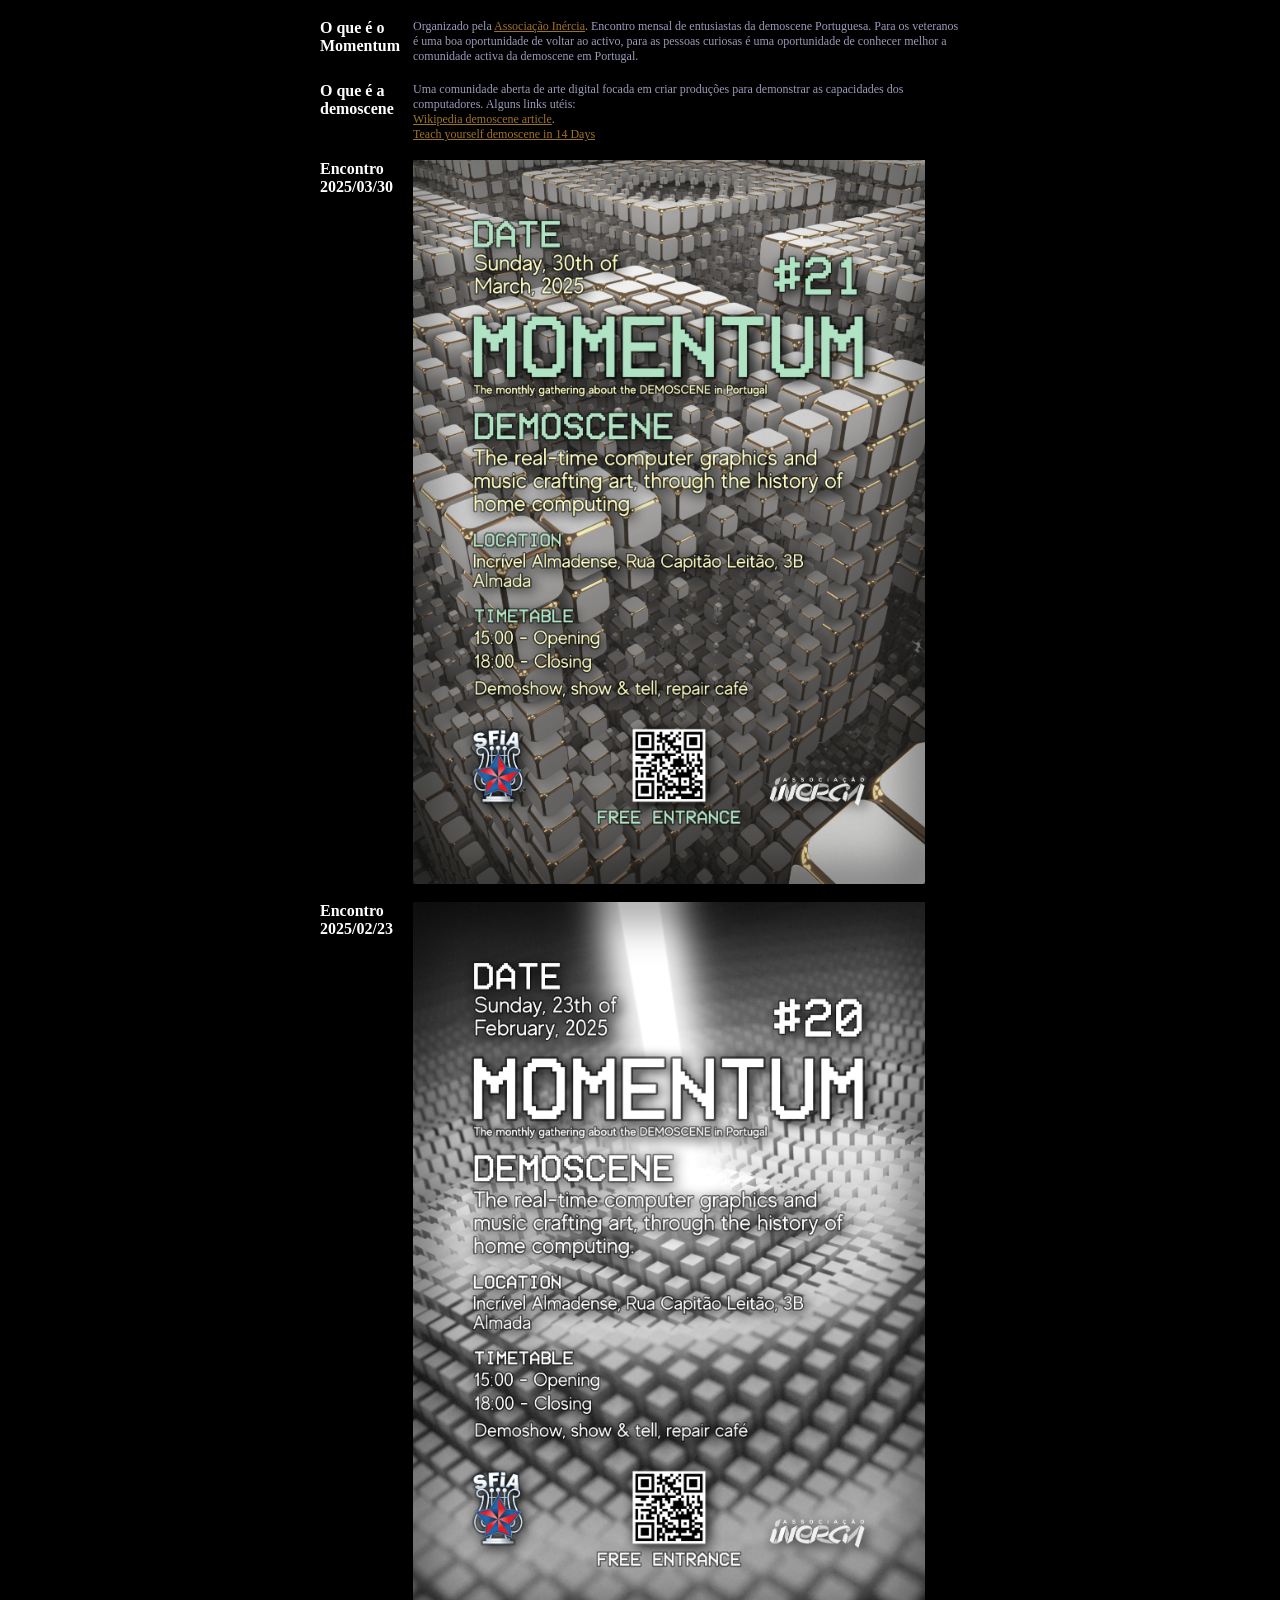
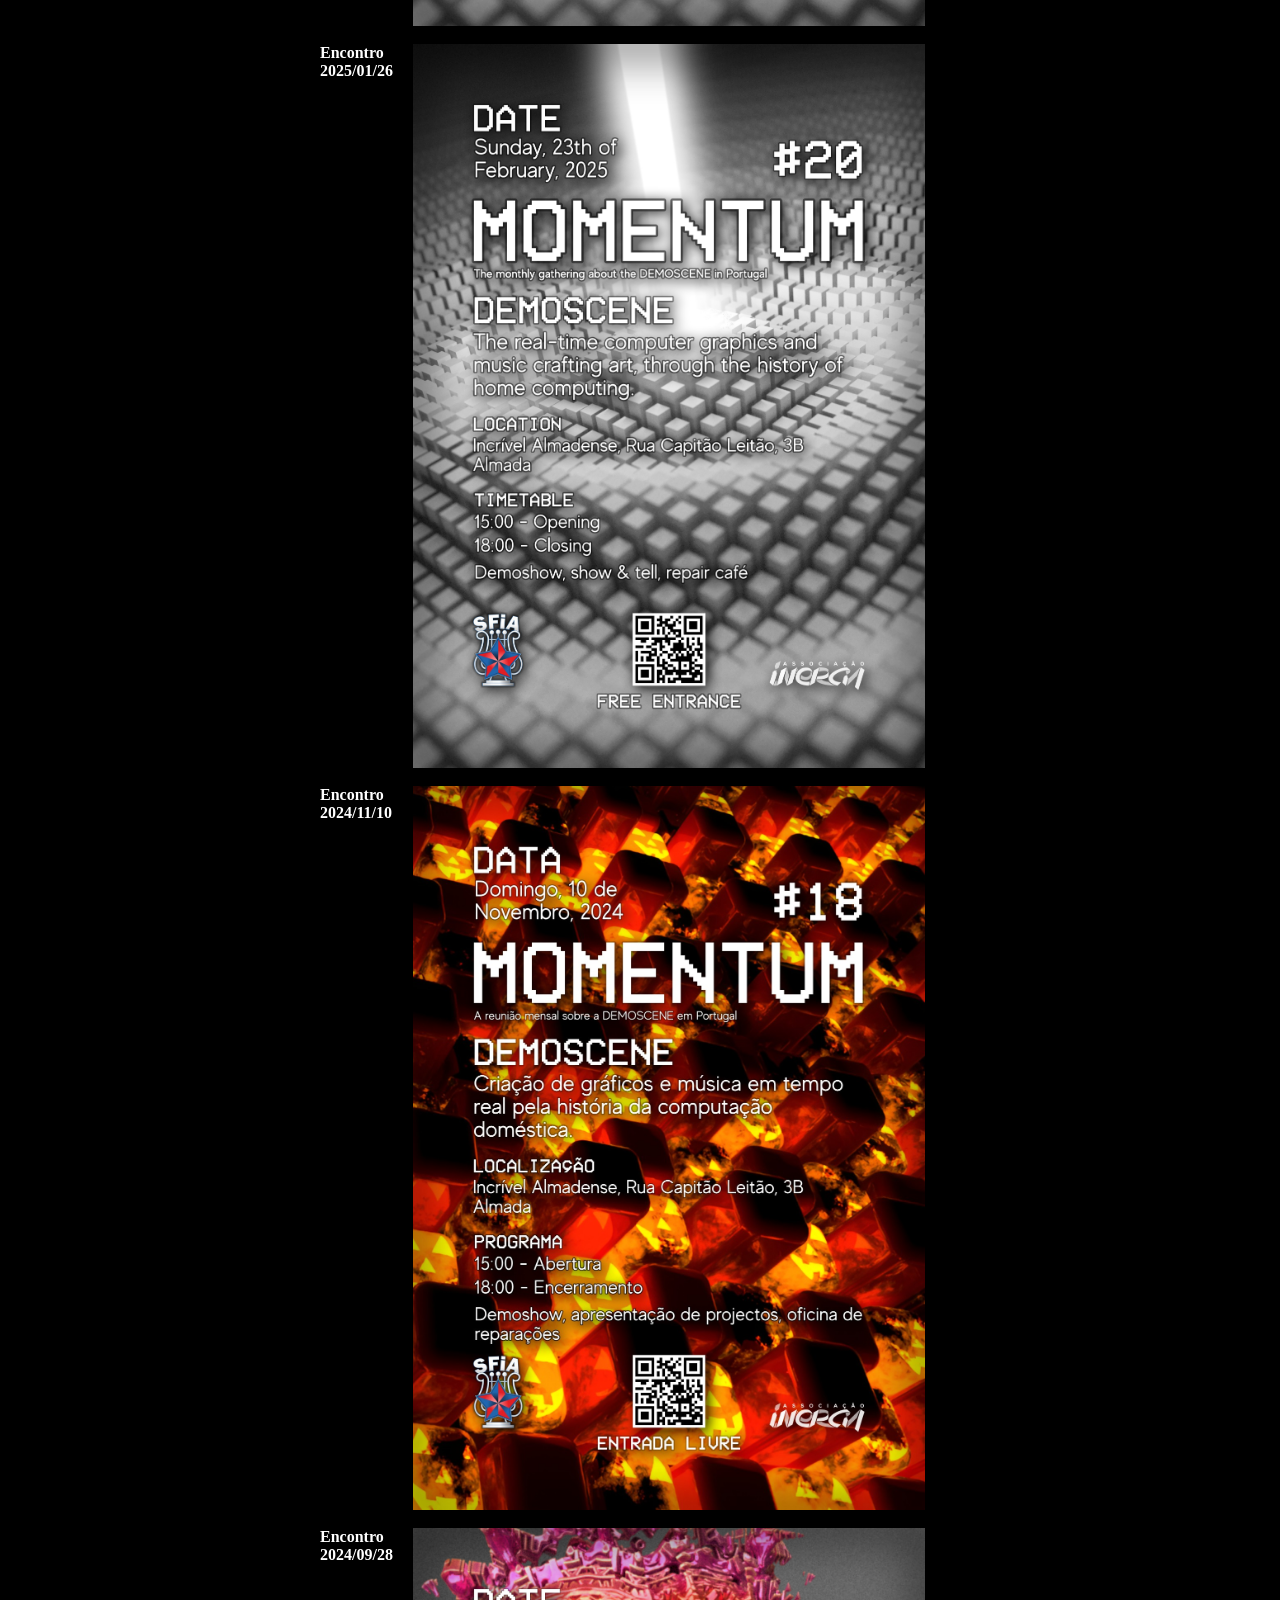
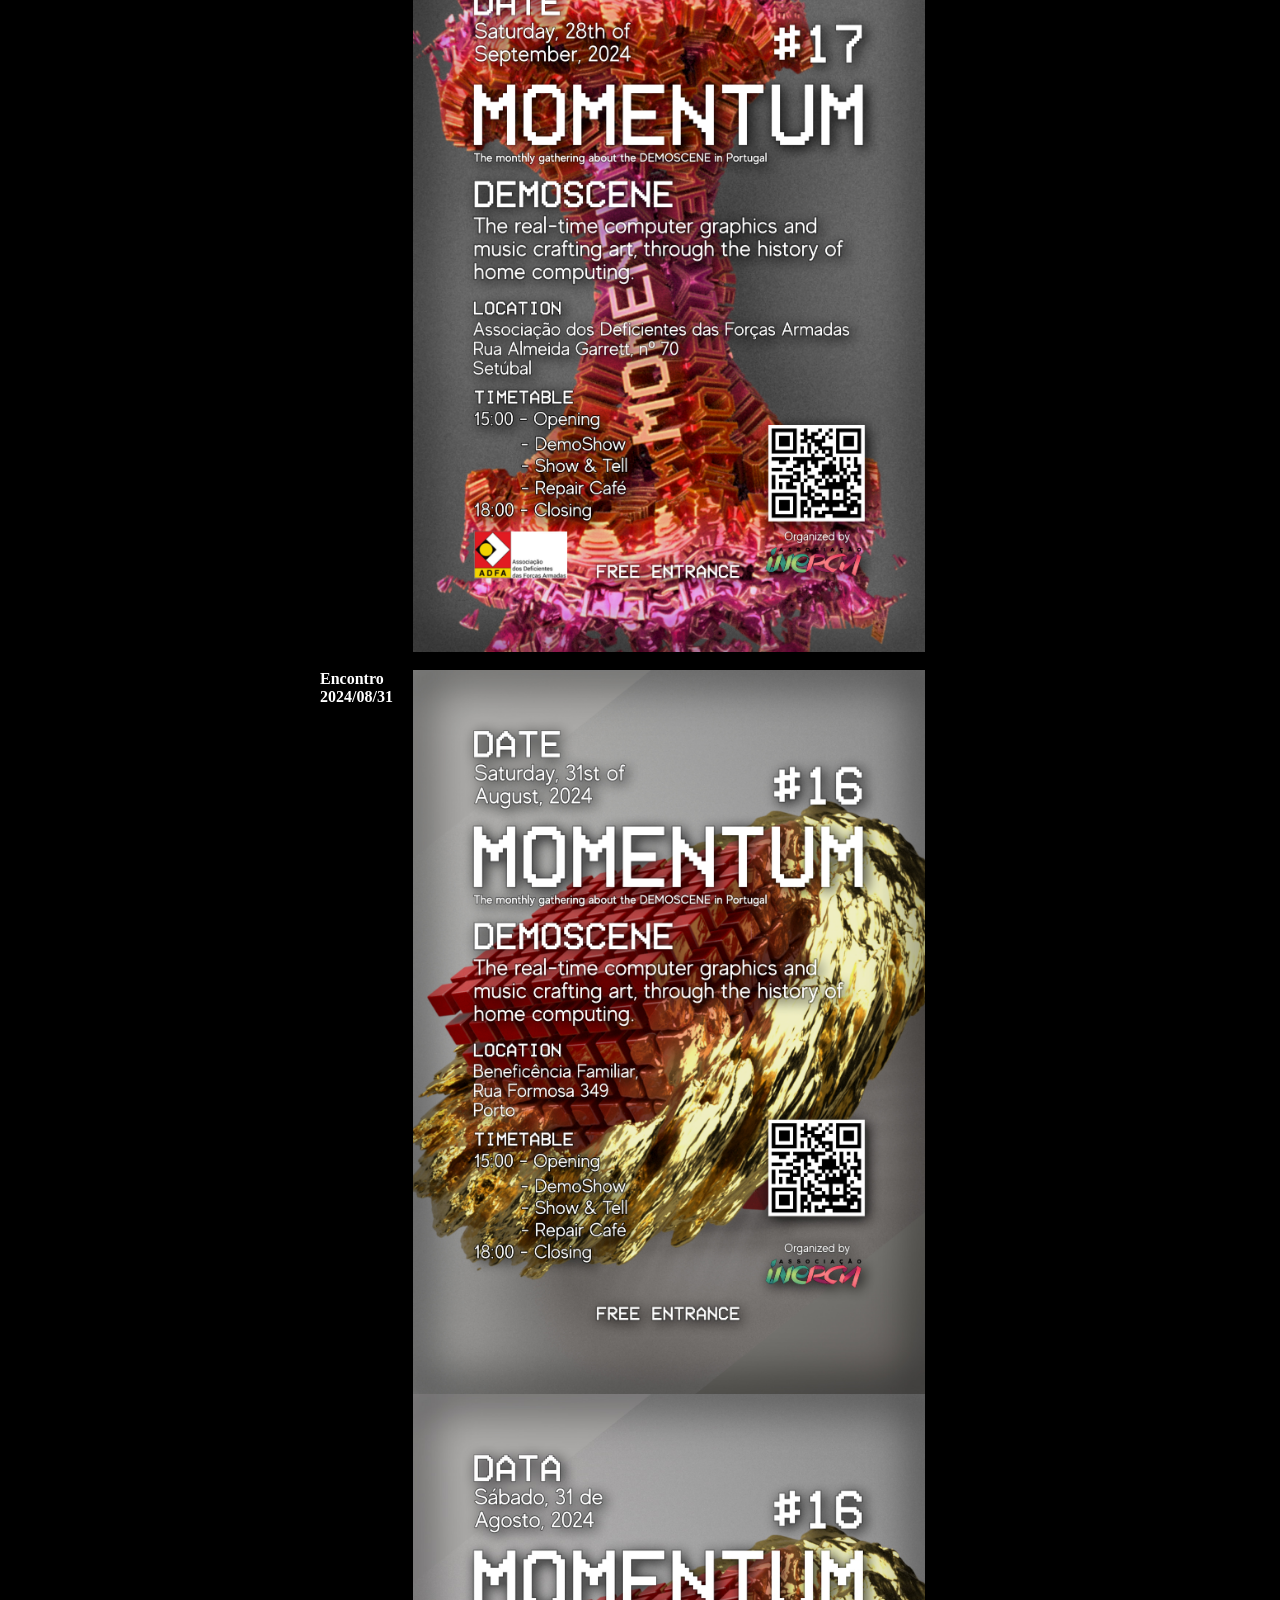
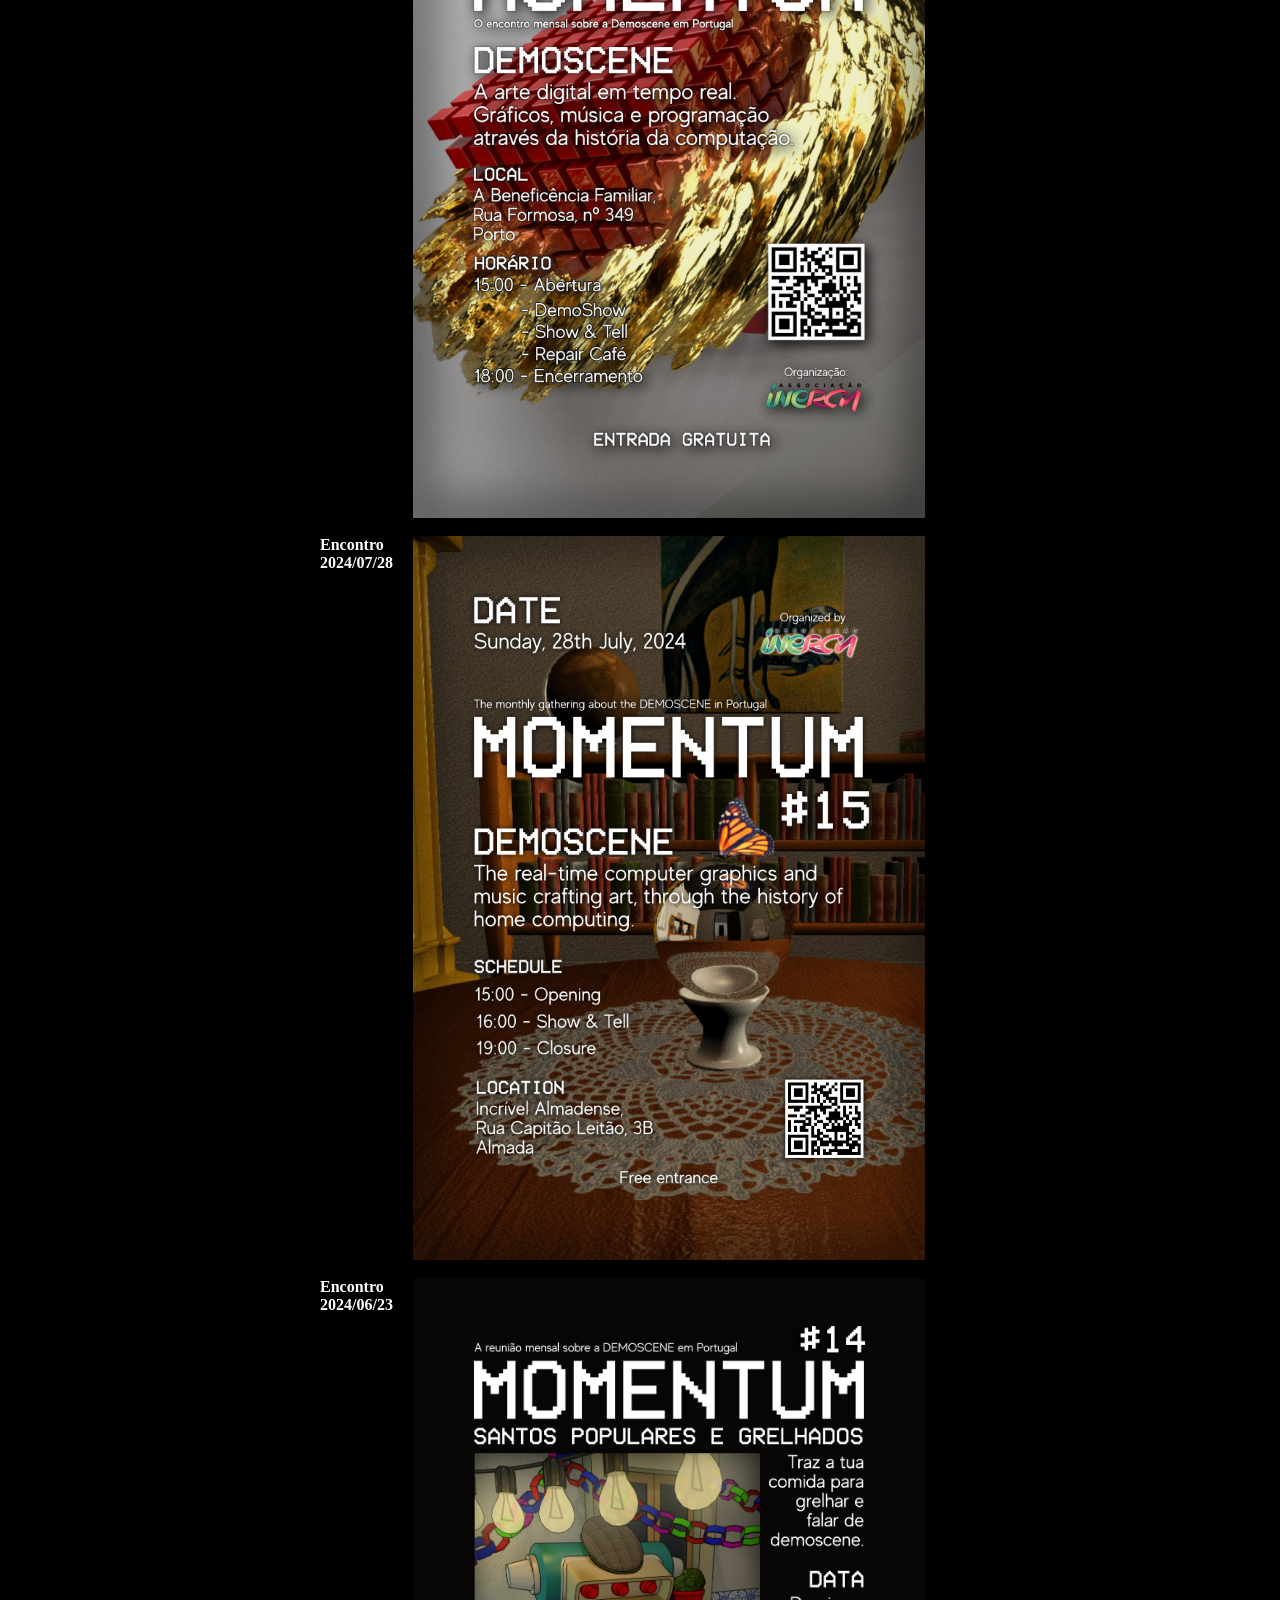
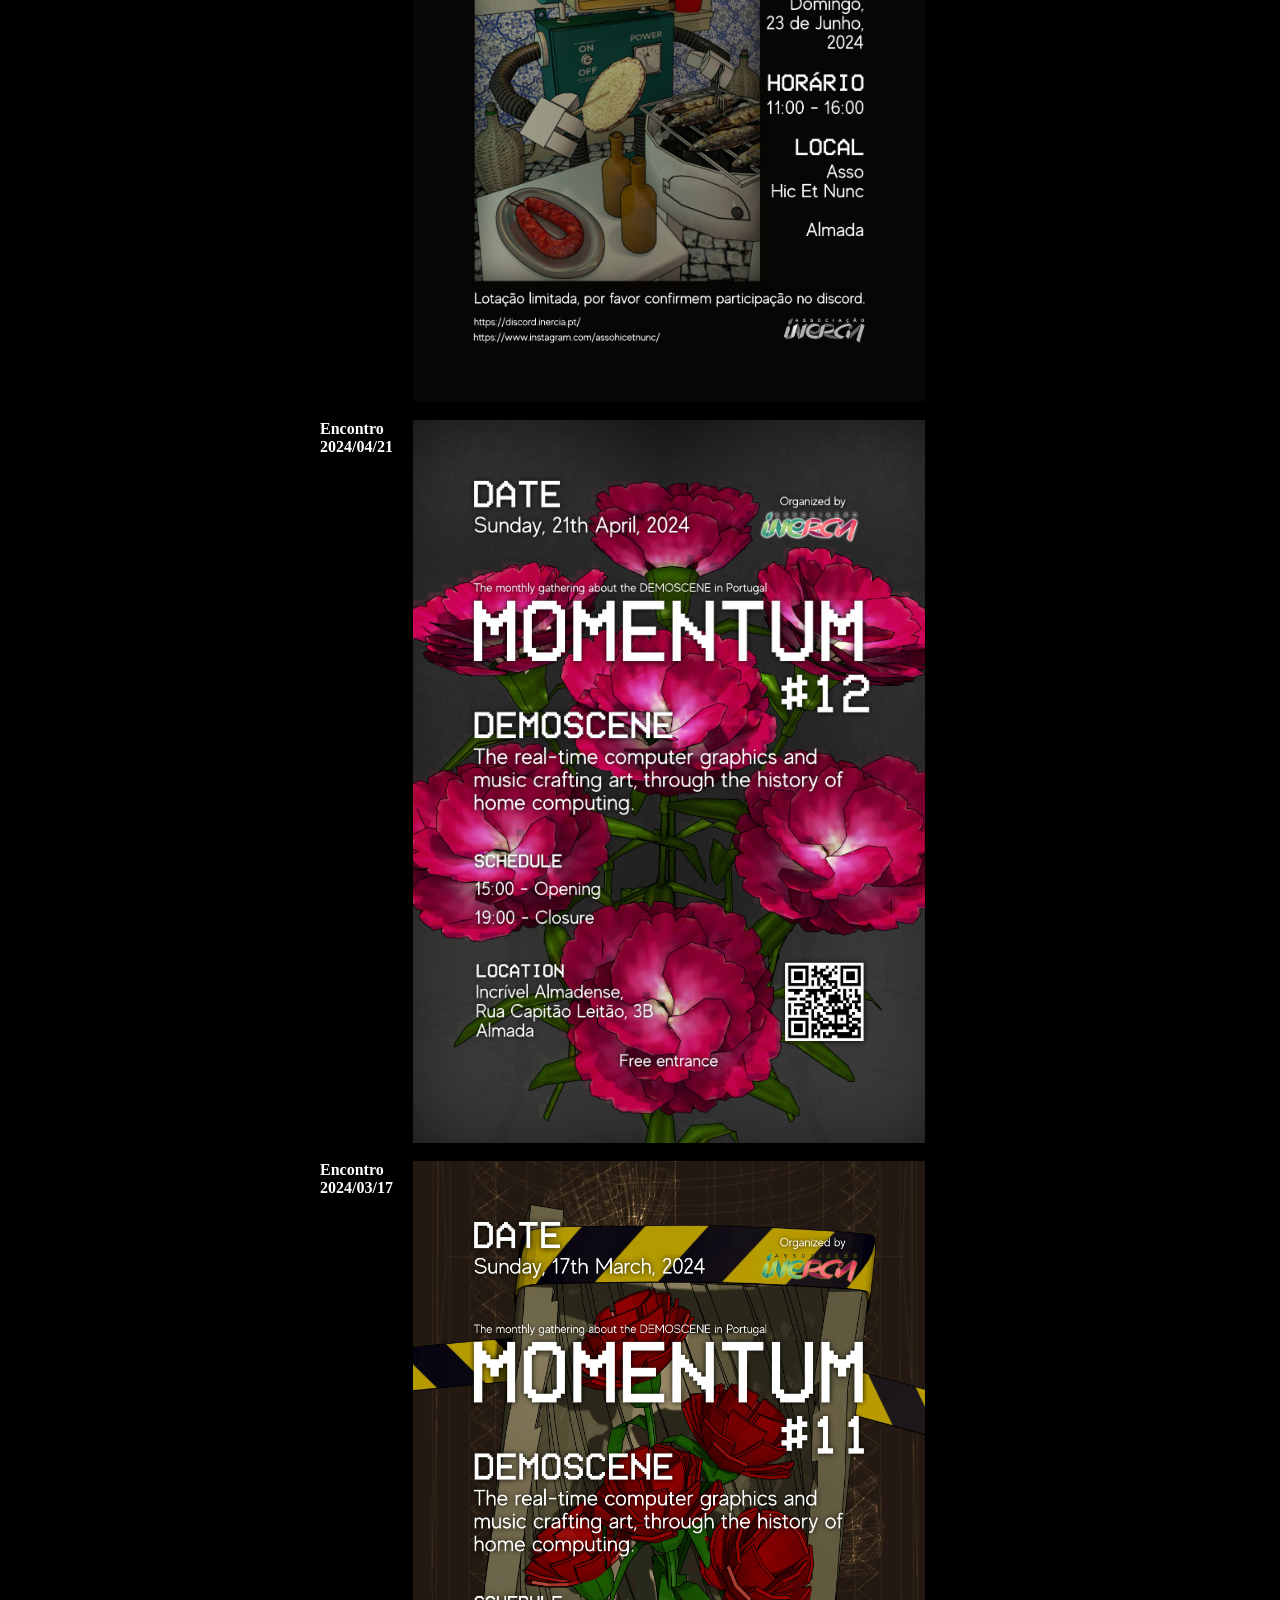
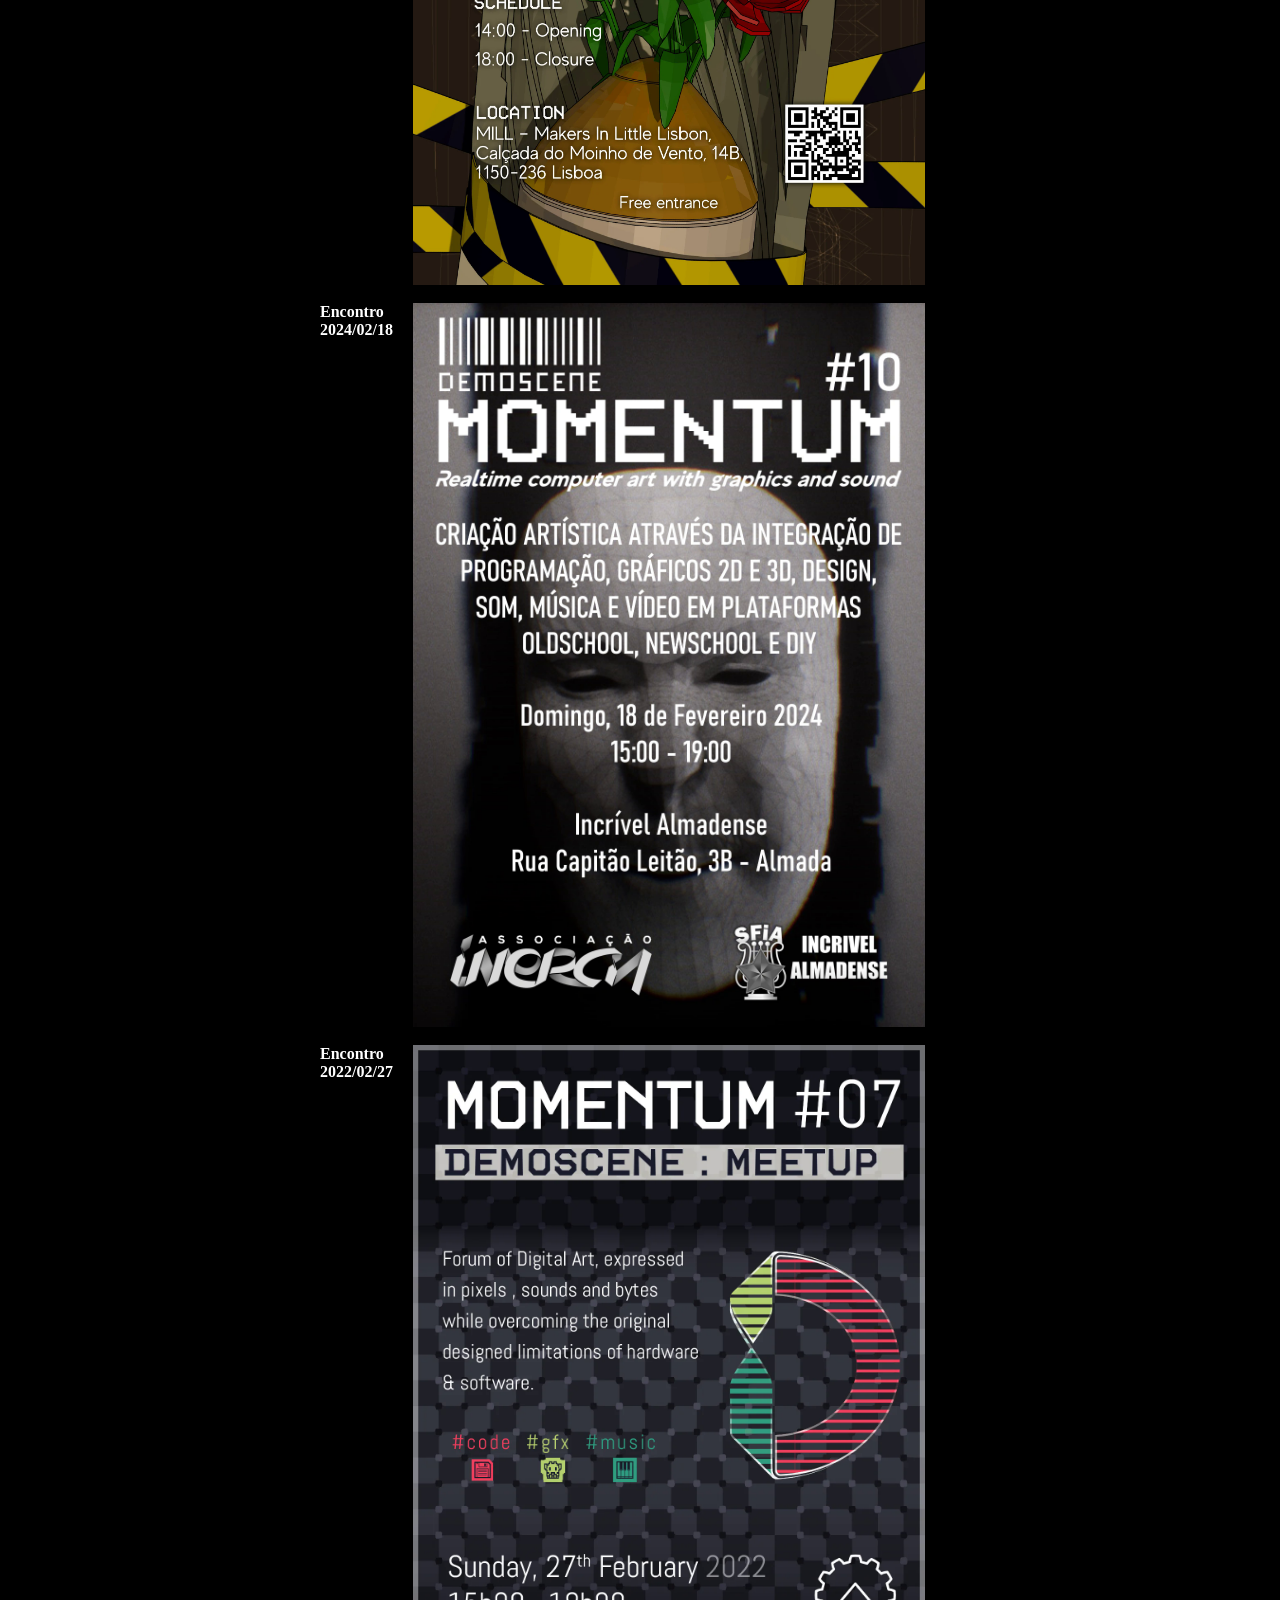
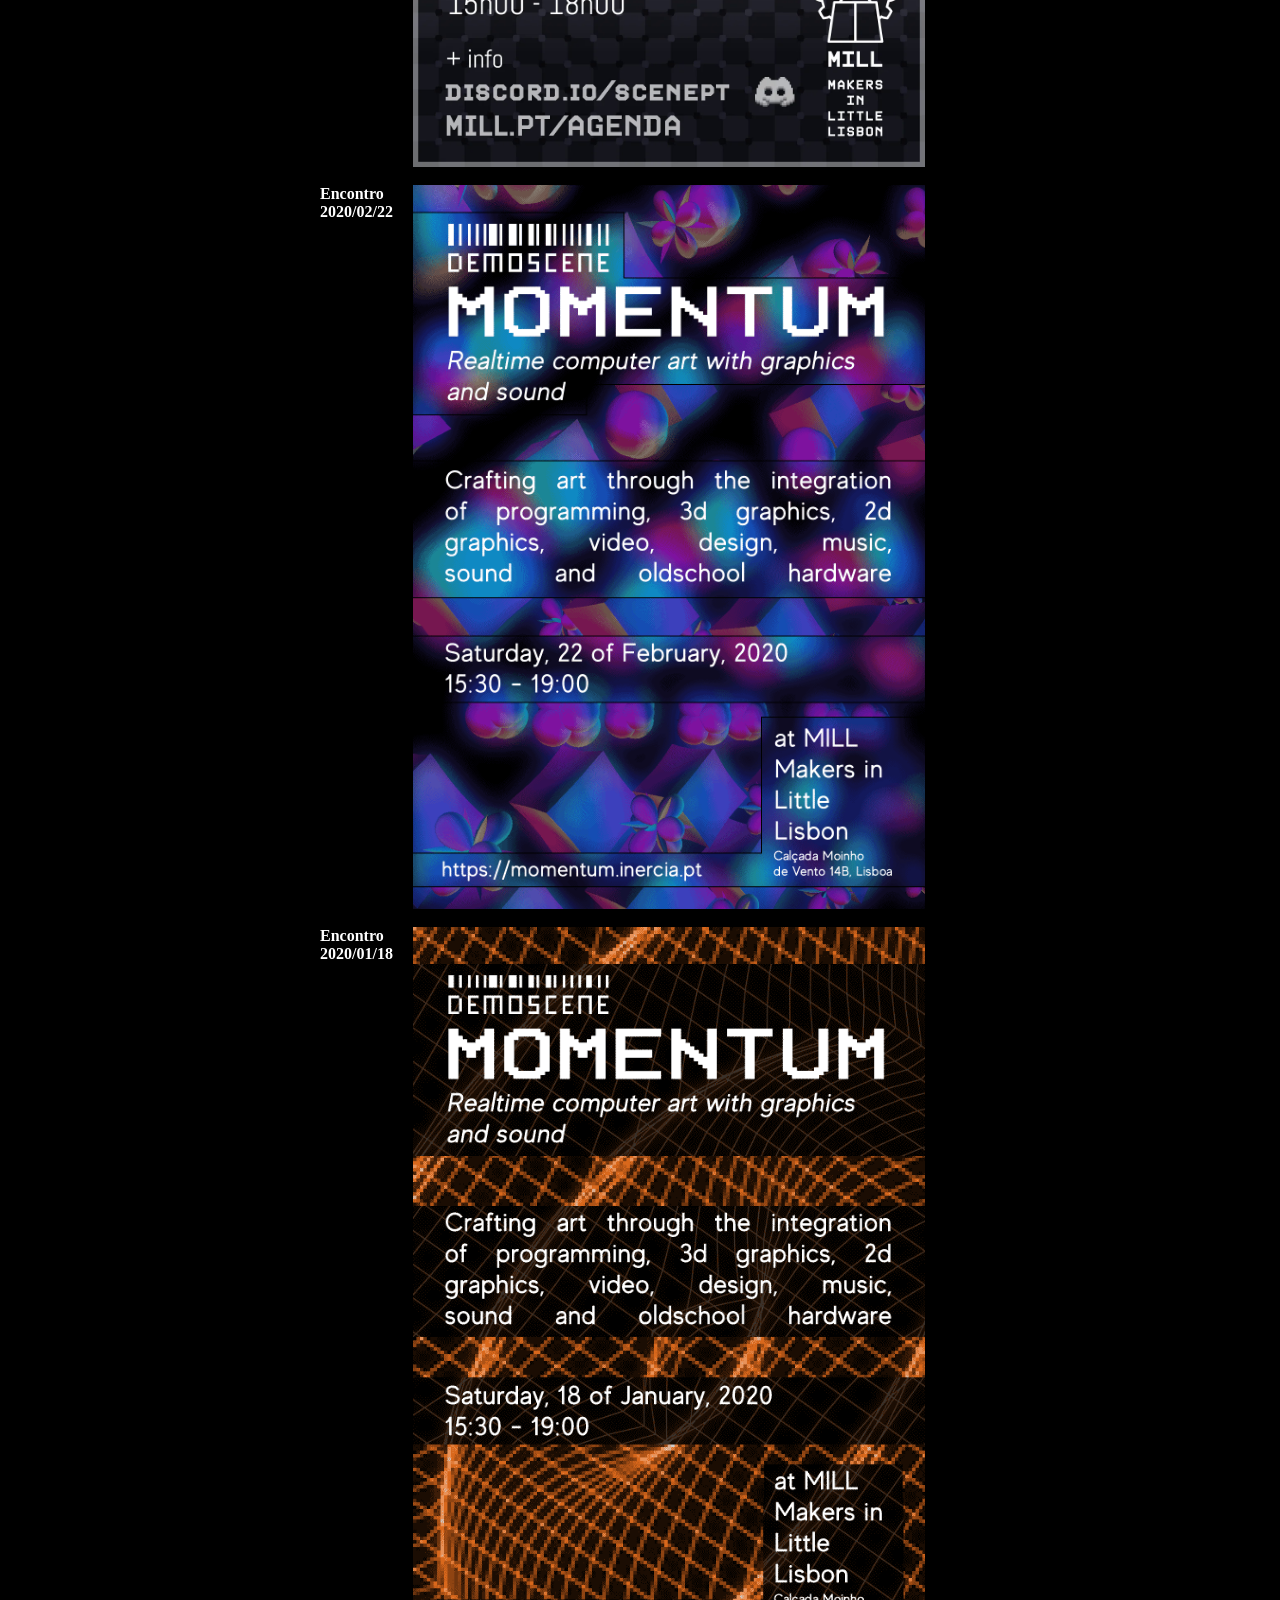
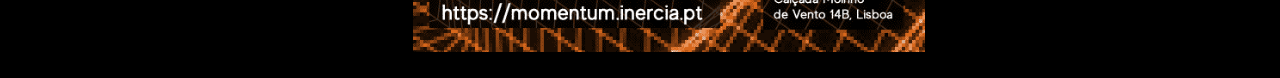
==== archive.html @ 52b8c548 "fix image names and create archive page" ====
<html>
<head>
<title>Momentum (archive)</title>
<meta http-equiv="Content-Type" content="text/html; charset=utf-8">
	<style type="text/css">
		
		body {
			background-color: #000;
			font-size: 10px;
			color: #CCCCCC;
		}
		
		A:link, A:visited, A:active, A:hover {
			text-decoration: underline;
			color: #9D7322;
		}
		
		.td1 {
			vertical-align: top;
			color: #fff;
			font-weight: bold;
			font-family: Verdana;
		}
		
		.td2 {
			vertical-align: top;
			color: #9A9ABA;
			font-family: Verdana;
			width: 10;
		}
		
		.td3 {
			vertical-align: top;
			font-size: 12px;
			color: #9A9ABA;
			font-family: Verdana;
		}
		
	</style>
</head>
<body>
<div align="center">
  <table width="640" border="0" cellspacing="0" cellpadding="0" class="style1">
  	<tr> 
      <td class="td1">O que é o Momentum</td>
      <td class="td2">&nbsp;</td>
      <td class="td3">Organizado pela <a href="https://inercia.pt">Associação Inércia</a>. Encontro mensal de entusiastas da demoscene Portuguesa. Para os veteranos é uma boa oportunidade de voltar ao activo, para as pessoas curiosas é uma oportunidade de conhecer melhor a comunidade activa da demoscene em Portugal.</td>
    </tr>
    <tr> 
      <td>&nbsp;</td>
      <td>&nbsp;</td>
      <td>&nbsp;</td>
    </tr>
    <tr> 
      <td class="td1">O que é a demoscene</td>
      <td class="td2">&nbsp;</td>
      <td class="td3">Uma comunidade aberta de arte digital focada em criar produções para demonstrar as capacidades dos computadores. Alguns links utéis:<br />
		<a href="http://en.wikipedia.org/wiki/Demoparty">Wikipedia demoscene article</a>.<br />
		<a href="https://github.com/psenough/teach_yourself_demoscene_in_14_days">Teach yourself demoscene in 14 Days</a></td><br />
	 </td>
    </tr>
	<tr> 
      <td>&nbsp;</td>
      <td>&nbsp;</td>
      <td>&nbsp;</td>
    </tr>
    <tr> 
      <td class="td1">Encontro 2025/03/30</td>
      <td class="td2">&nbsp;</td>
      <td class="td3">
		<img src="./poster_momentum_21.png" style="width:512px;"/><br />
	  </td>
    </tr>
	<tr> 
      <td>&nbsp;</td>
      <td>&nbsp;</td>
      <td>&nbsp;</td>
	</tr>
    <tr> 
      <td class="td1">Encontro 2025/02/23</td>
      <td class="td2">&nbsp;</td>
      <td class="td3">
		<img src="./poster_momentum_20.png" style="width:512px;"/><br />
	  </td>
    </tr>
	<tr> 
      <td>&nbsp;</td>
      <td>&nbsp;</td>
      <td>&nbsp;</td>
	</tr>
    <tr> 
      <td class="td1">Encontro 2025/01/26</td>
      <td class="td2">&nbsp;</td>
      <td class="td3">
		<img src="./poster_momentum_20.png" style="width:512px;"/><br />
	  </td>
    </tr>
	<tr> 
      <td>&nbsp;</td>
      <td>&nbsp;</td>
      <td>&nbsp;</td>
	</tr>
    <tr> 
      <td class="td1">Encontro 2024/11/10</td>
      <td class="td2">&nbsp;</td>
      <td class="td3">
		<img src="./poster_momentum_18.png" style="width:512px;"/><br />
	  </td>
    </tr>
	<tr> 
      <td>&nbsp;</td>
      <td>&nbsp;</td>
      <td>&nbsp;</td>
	</tr>
    <tr> 
      <td class="td1">Encontro 2024/09/28</td>
      <td class="td2">&nbsp;</td>
      <td class="td3">
		<img src="./poster_momentum_17.png" style="width:512px;"/><br />
	  </td>
    </tr>
	<tr> 
      <td>&nbsp;</td>
      <td>&nbsp;</td>
      <td>&nbsp;</td>
	</tr>
    <tr> 
      <td class="td1">Encontro 2024/08/31</td>
      <td class="td2">&nbsp;</td>
      <td class="td3">
		<img src="./poster_momentum_16.png" style="width:512px;"/><br />
		<img src="./poster_momentum_16_pt.png" style="width:512px;"/><br />
	  </td>
    </tr>
	<tr> 
      <td>&nbsp;</td>
      <td>&nbsp;</td>
      <td>&nbsp;</td>
	</tr>
    <tr> 
      <td class="td1">Encontro 2024/07/28</td>
      <td class="td2">&nbsp;</td>
      <td class="td3">
		<img src="./poster_momentum_15.png" style="width:512px;"/><br />
	  </td>
    </tr>
	<tr> 
      <td>&nbsp;</td>
      <td>&nbsp;</td>
      <td>&nbsp;</td>
	</tr>
    <tr> 
      <td class="td1">Encontro 2024/06/23</td>
      <td class="td2">&nbsp;</td>
      <td class="td3">
		<img src="./poster_momentum_14.png" style="width:512px;"/><br />
	  </td>
    </tr>
	<tr> 
      <td>&nbsp;</td>
      <td>&nbsp;</td>
      <td>&nbsp;</td>
	</tr>
    <tr> 
      <td class="td1">Encontro 2024/04/21</td>
      <td class="td2">&nbsp;</td>
      <td class="td3">
		<img src="./poster_momentum_12.png" style="width:512px;"/><br />
	  </td>
    </tr>
	<tr> 
      <td>&nbsp;</td>
      <td>&nbsp;</td>
      <td>&nbsp;</td>
	</tr>
    <tr> 
      <td class="td1">Encontro 2024/03/17</td>
      <td class="td2">&nbsp;</td>
      <td class="td3">
		<img src="./poster_momentum_11.png" style="width:512px;"/><br />
	  </td>
    </tr>
	<tr> 
      <td>&nbsp;</td>
      <td>&nbsp;</td>
      <td>&nbsp;</td>
	</tr>
    <tr> 
      <td class="td1">Encontro 2024/02/18</td>
      <td class="td2">&nbsp;</td>
      <td class="td3">
		<img src="./poster_momentum_10.png" style="width:512px;"/><br />
	  </td>
    </tr>
	<tr> 
      <td>&nbsp;</td>
      <td>&nbsp;</td>
      <td>&nbsp;</td>
	</tr>
    <tr> 
      <td class="td1">Encontro 2022/02/27</td>
      <td class="td2">&nbsp;</td>
      <td class="td3">
		<img src="./poster_momentum_07.png" style="width:512px;"/><br />
	  </td>
    </tr>
	<tr> 
      <td>&nbsp;</td>
      <td>&nbsp;</td>
      <td>&nbsp;</td>
	</tr>
    <tr> 
      <td class="td1">Encontro 2020/02/22</td>
      <td class="td2">&nbsp;</td>
      <td class="td3">
		<img src="./poster_momentum_02.png" style="width:512px;"/><br />
	  </td>
    </tr>
	<tr> 
      <td>&nbsp;</td>
      <td>&nbsp;</td>
      <td>&nbsp;</td>
	</tr>
    <tr> 
      <td class="td1">Encontro 2020/01/18</td>
      <td class="td2">&nbsp;</td>
      <td class="td3">
		<img src="./poster_momentum_01.png" style="width:512px;"/><br />
	  </td>
    </tr>
	<tr> 
      <td>&nbsp;</td>
      <td>&nbsp;</td>
      <td>&nbsp;</td>
	</tr>
  </table>
</div>
</body>
</html>
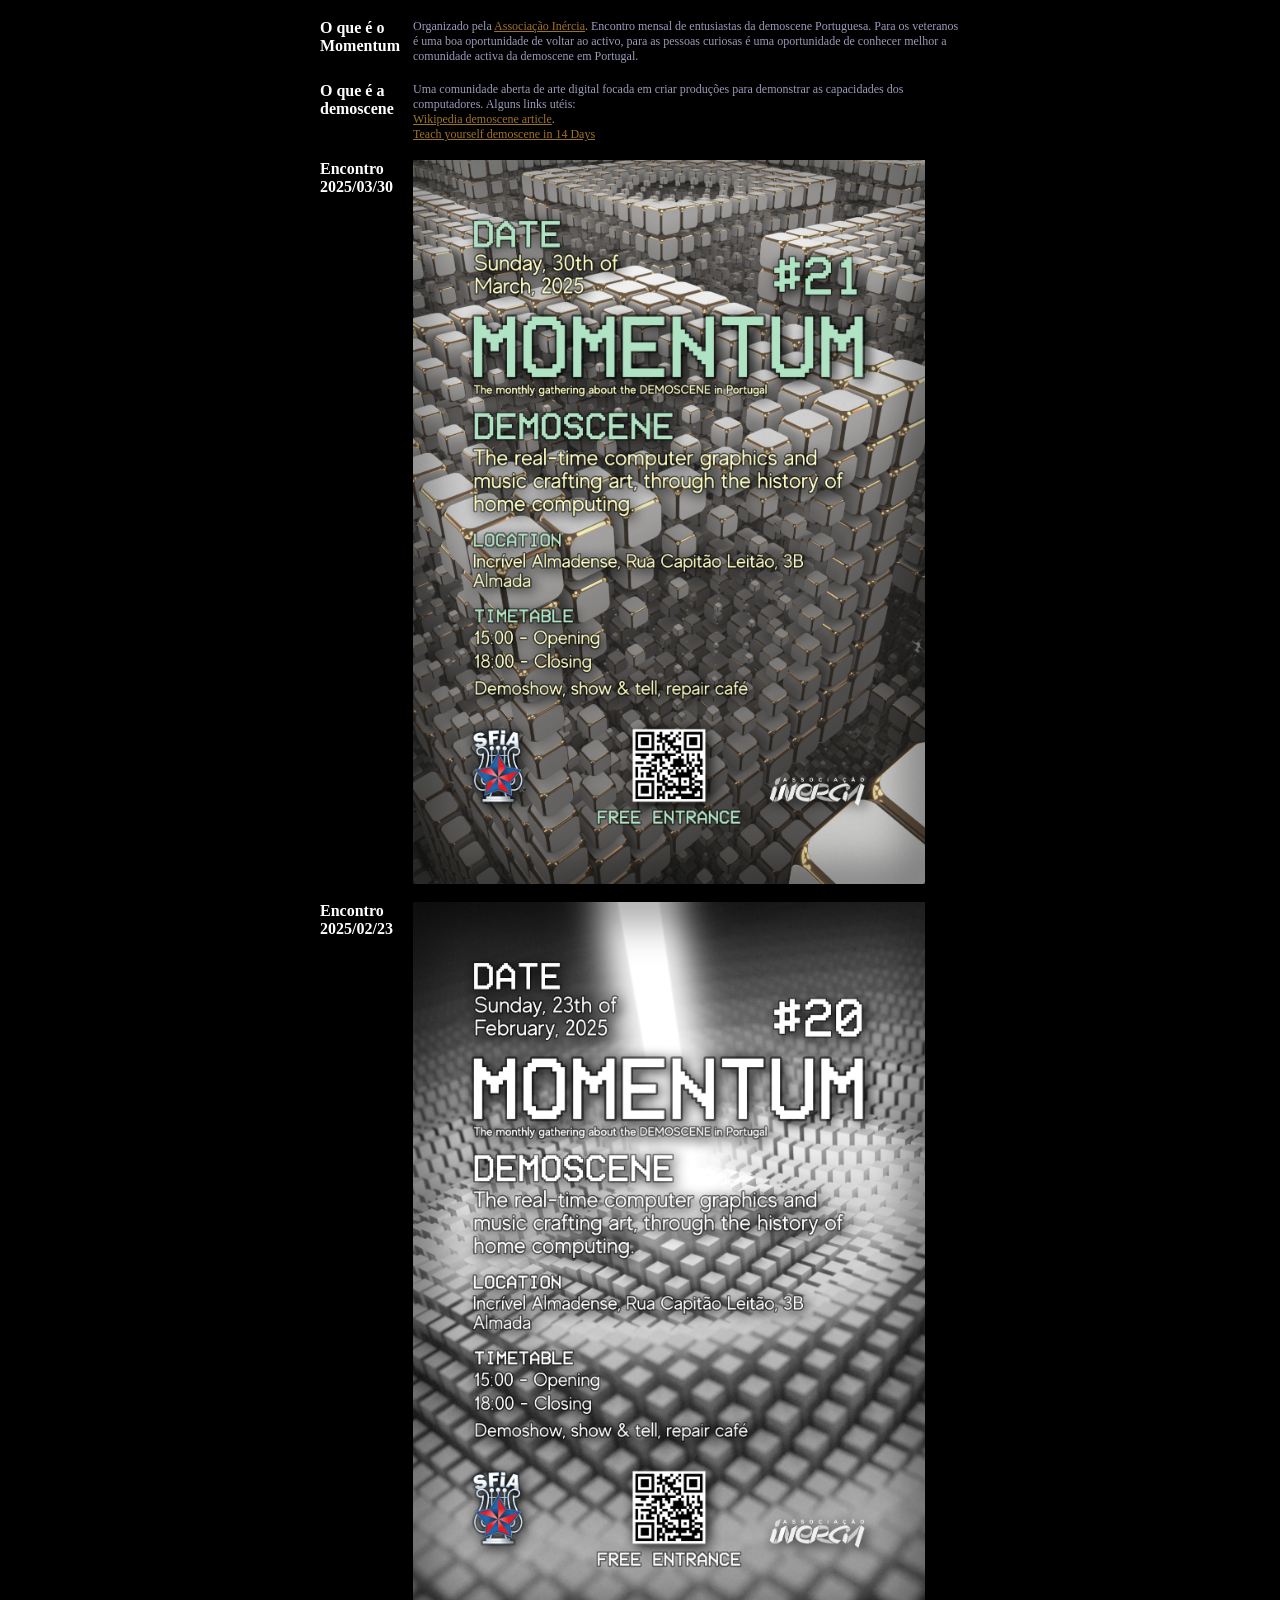
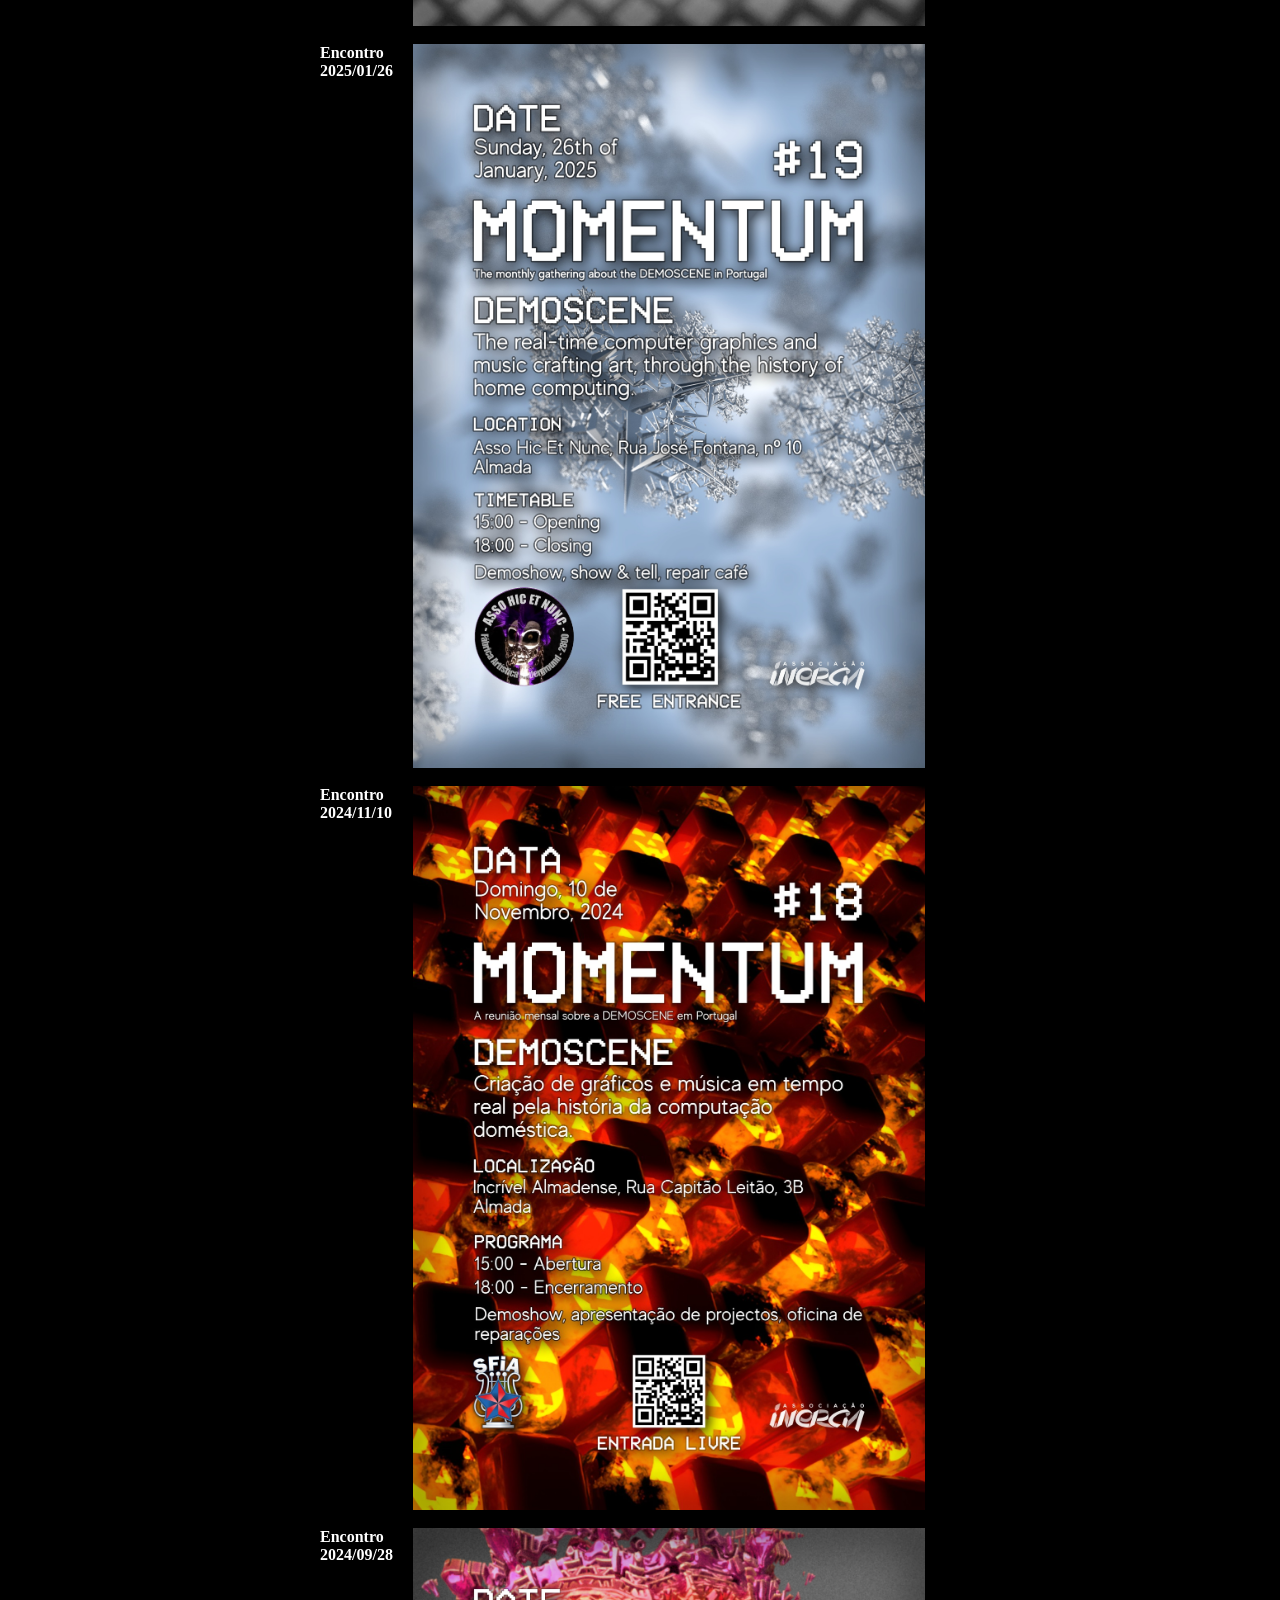
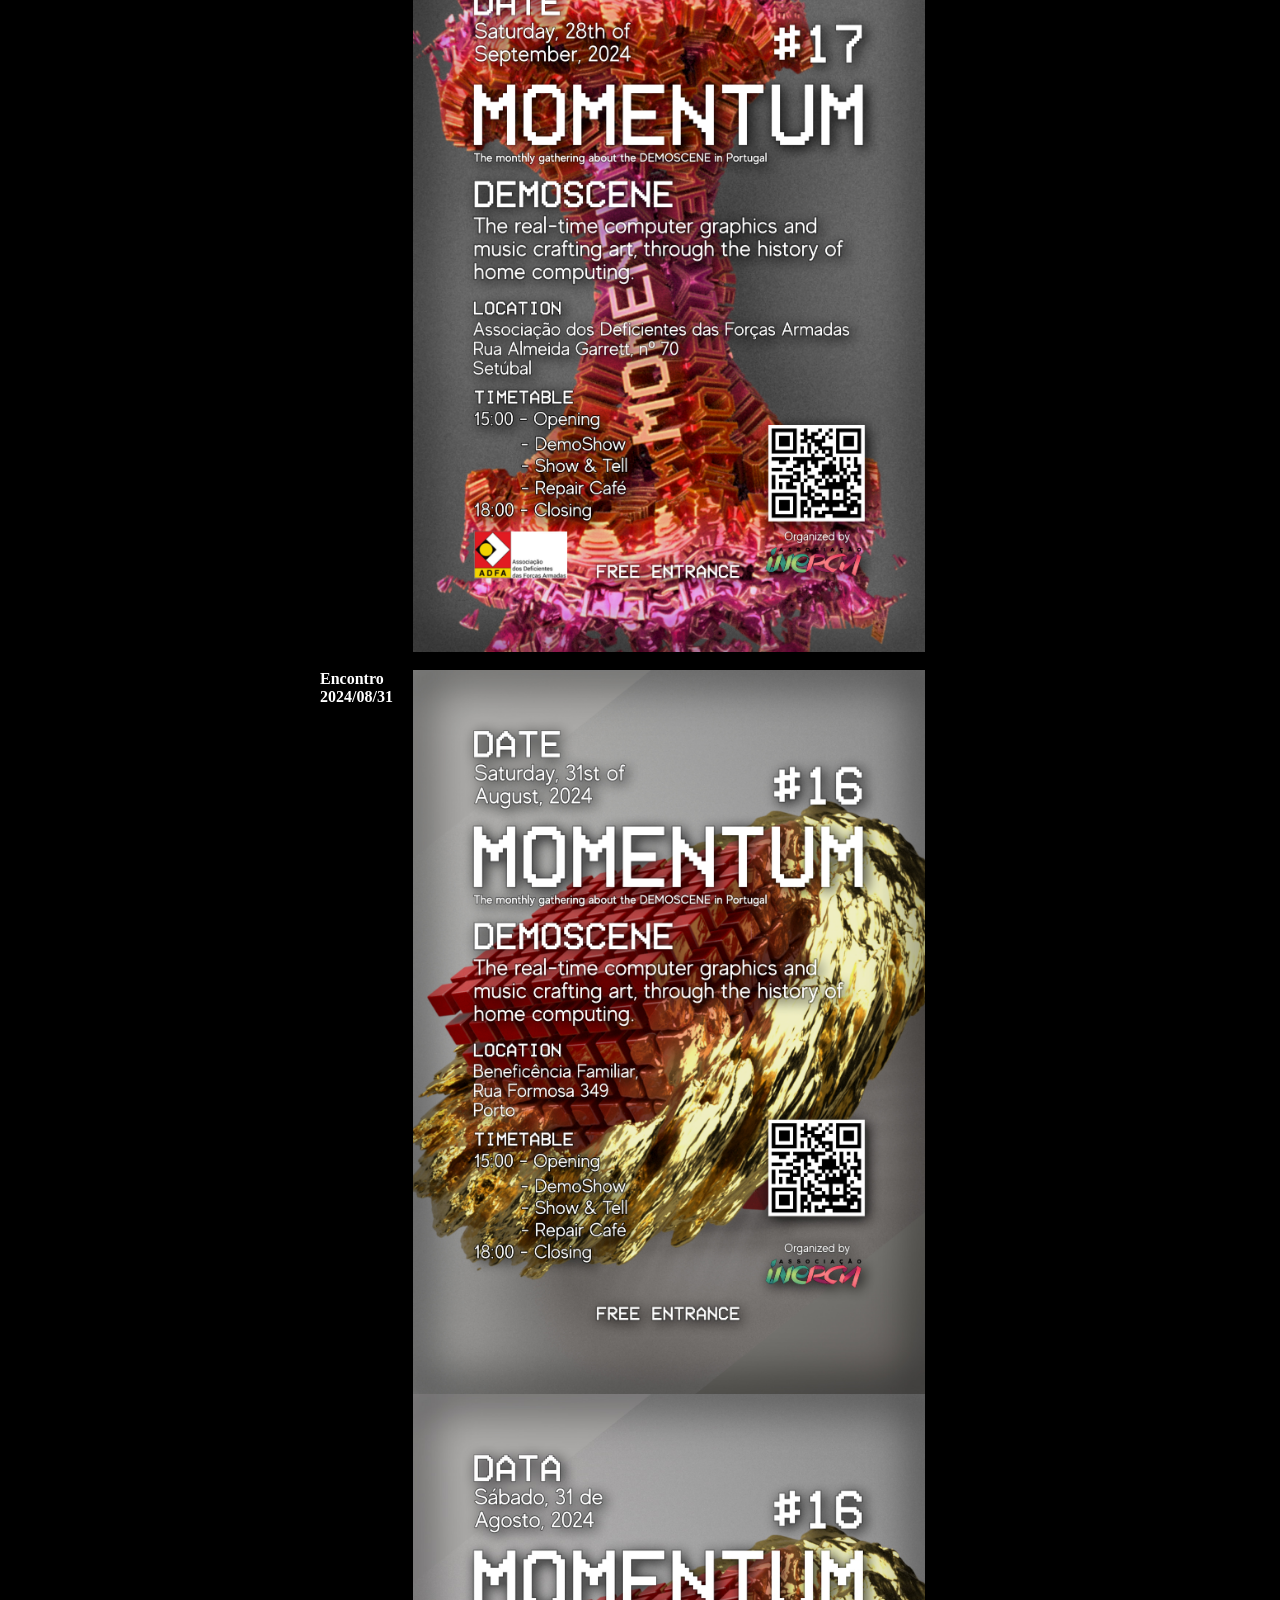
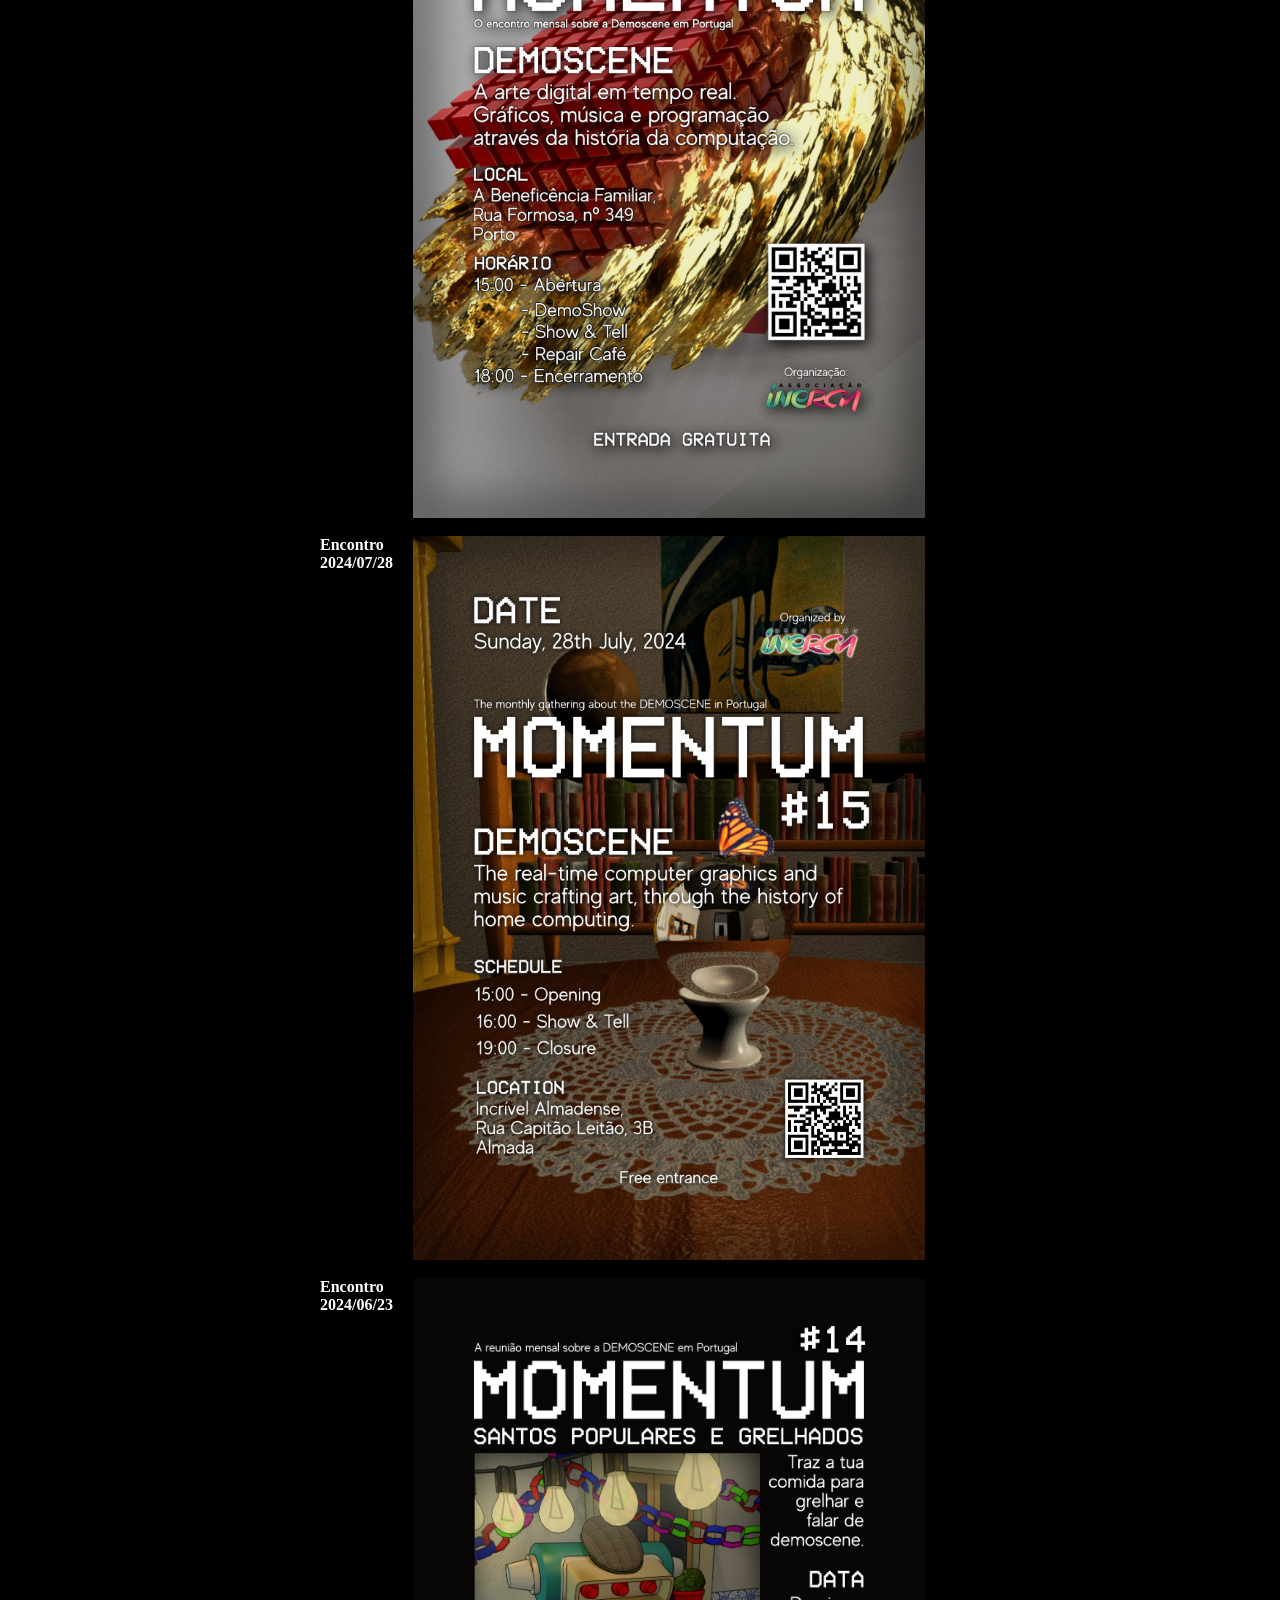
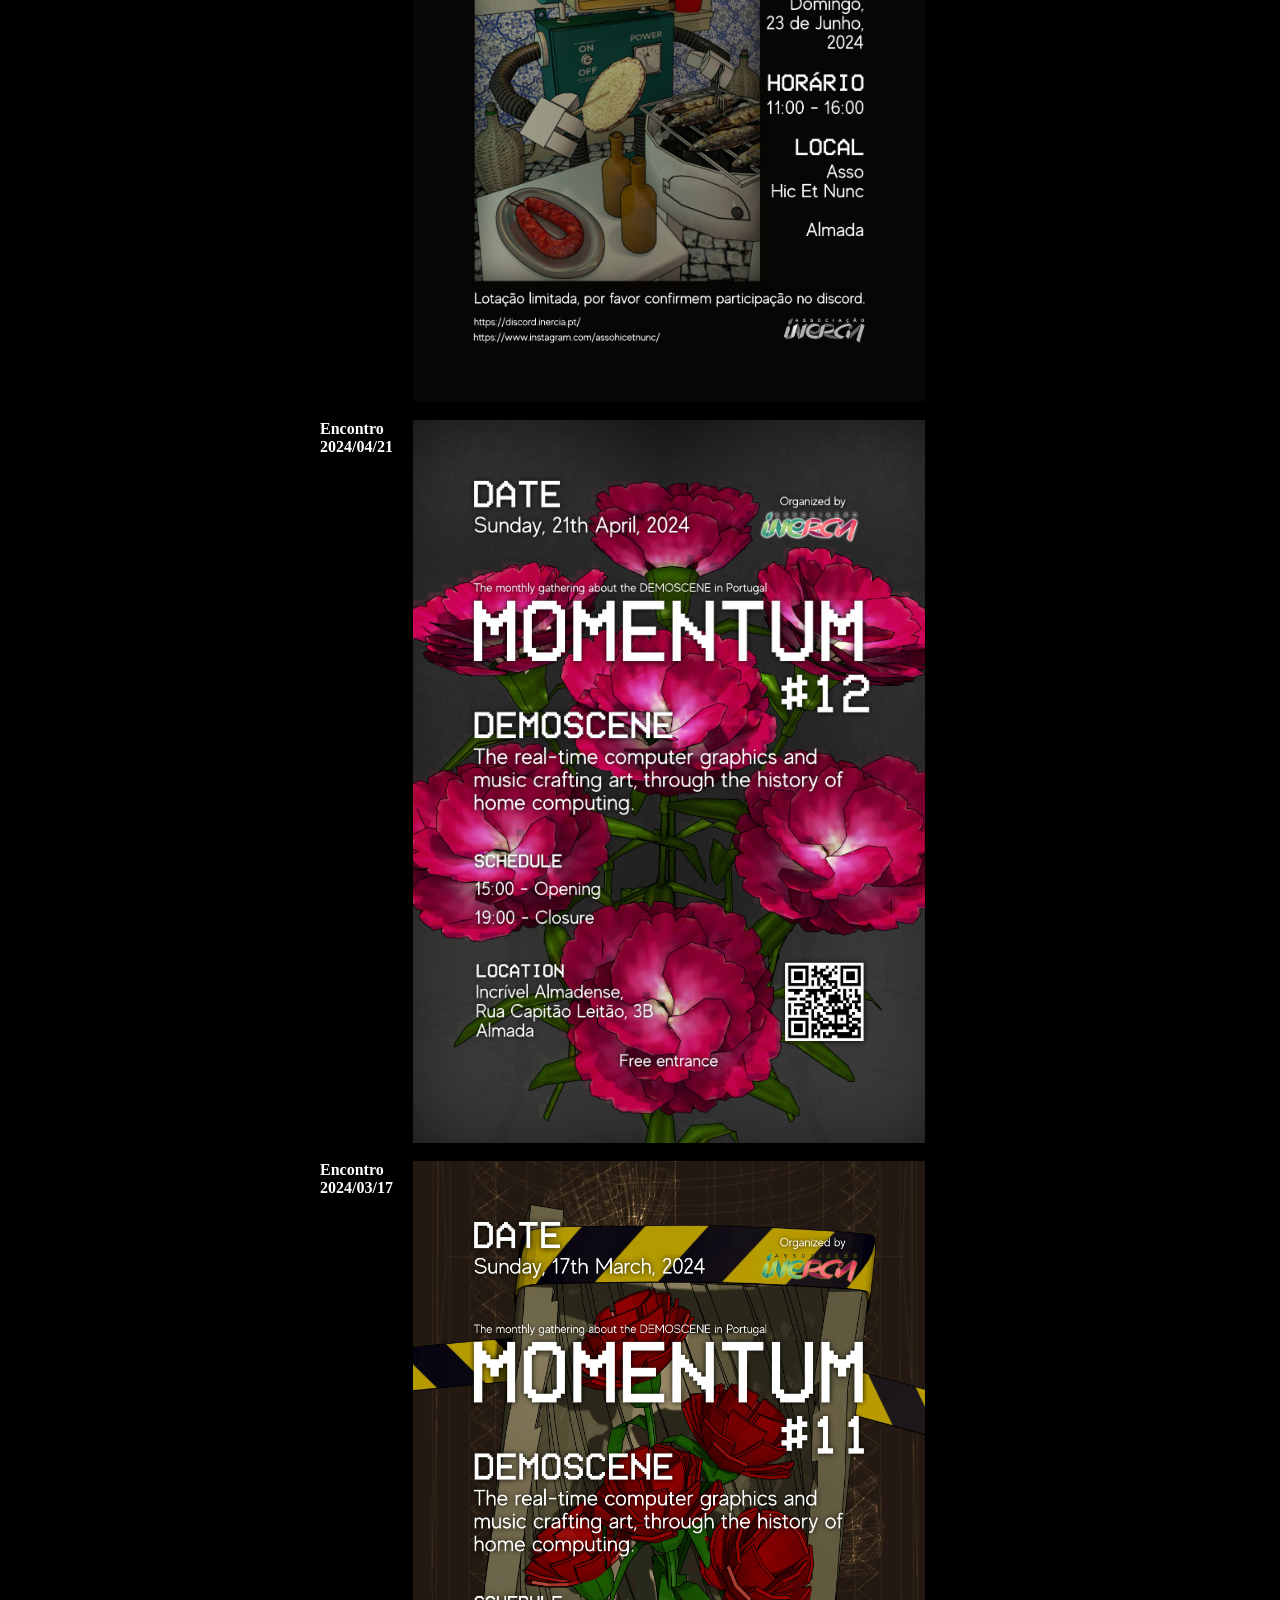
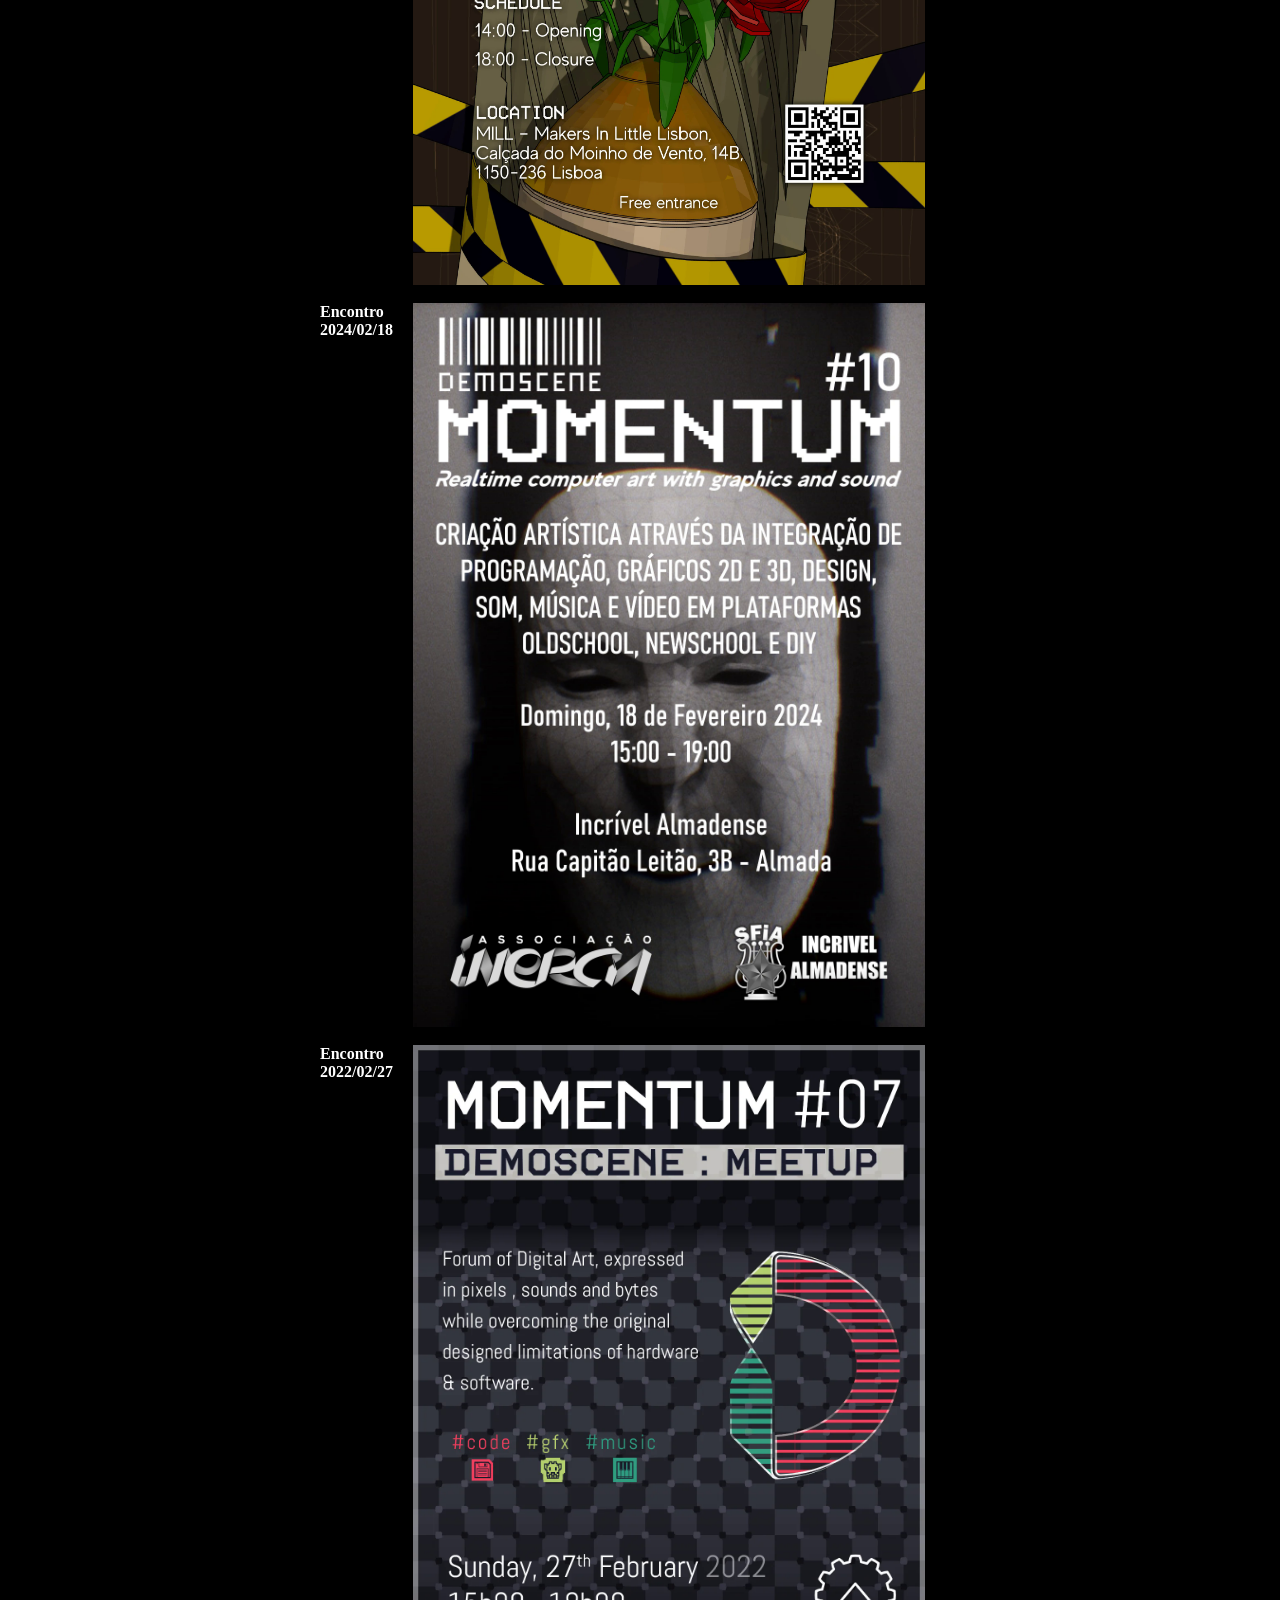
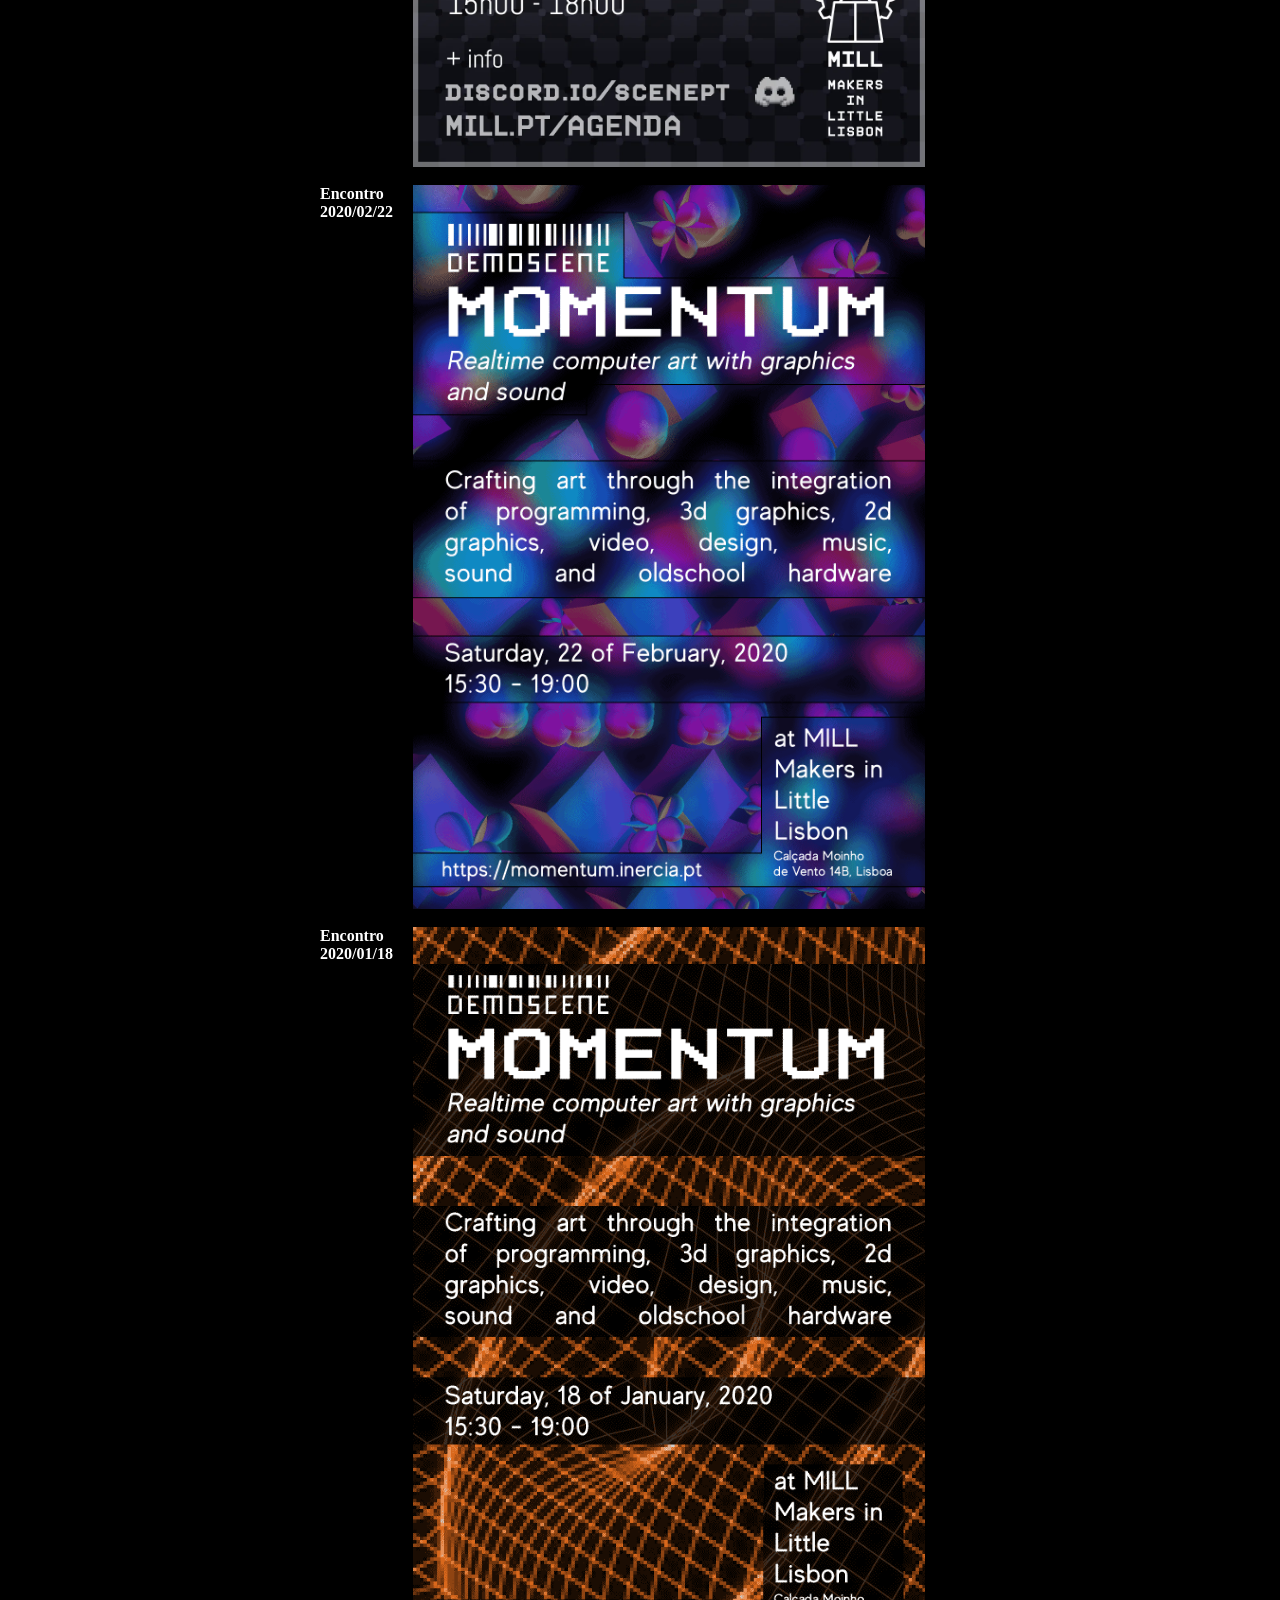
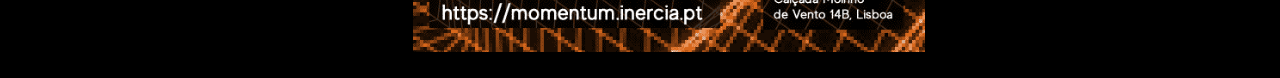
==== commit 3ae14fc2: "Update archive.html" ====
--- a/archive.html
+++ b/archive.html
@@ -92,7 +92,7 @@
       <td class="td1">Encontro 2025/01/26</td>
       <td class="td2">&nbsp;</td>
       <td class="td3">
-		<img src="./poster_momentum_20.png" style="width:512px;"/><br />
+		<img src="./poster_momentum_19.png" style="width:512px;"/><br />
 	  </td>
     </tr>
 	<tr> 
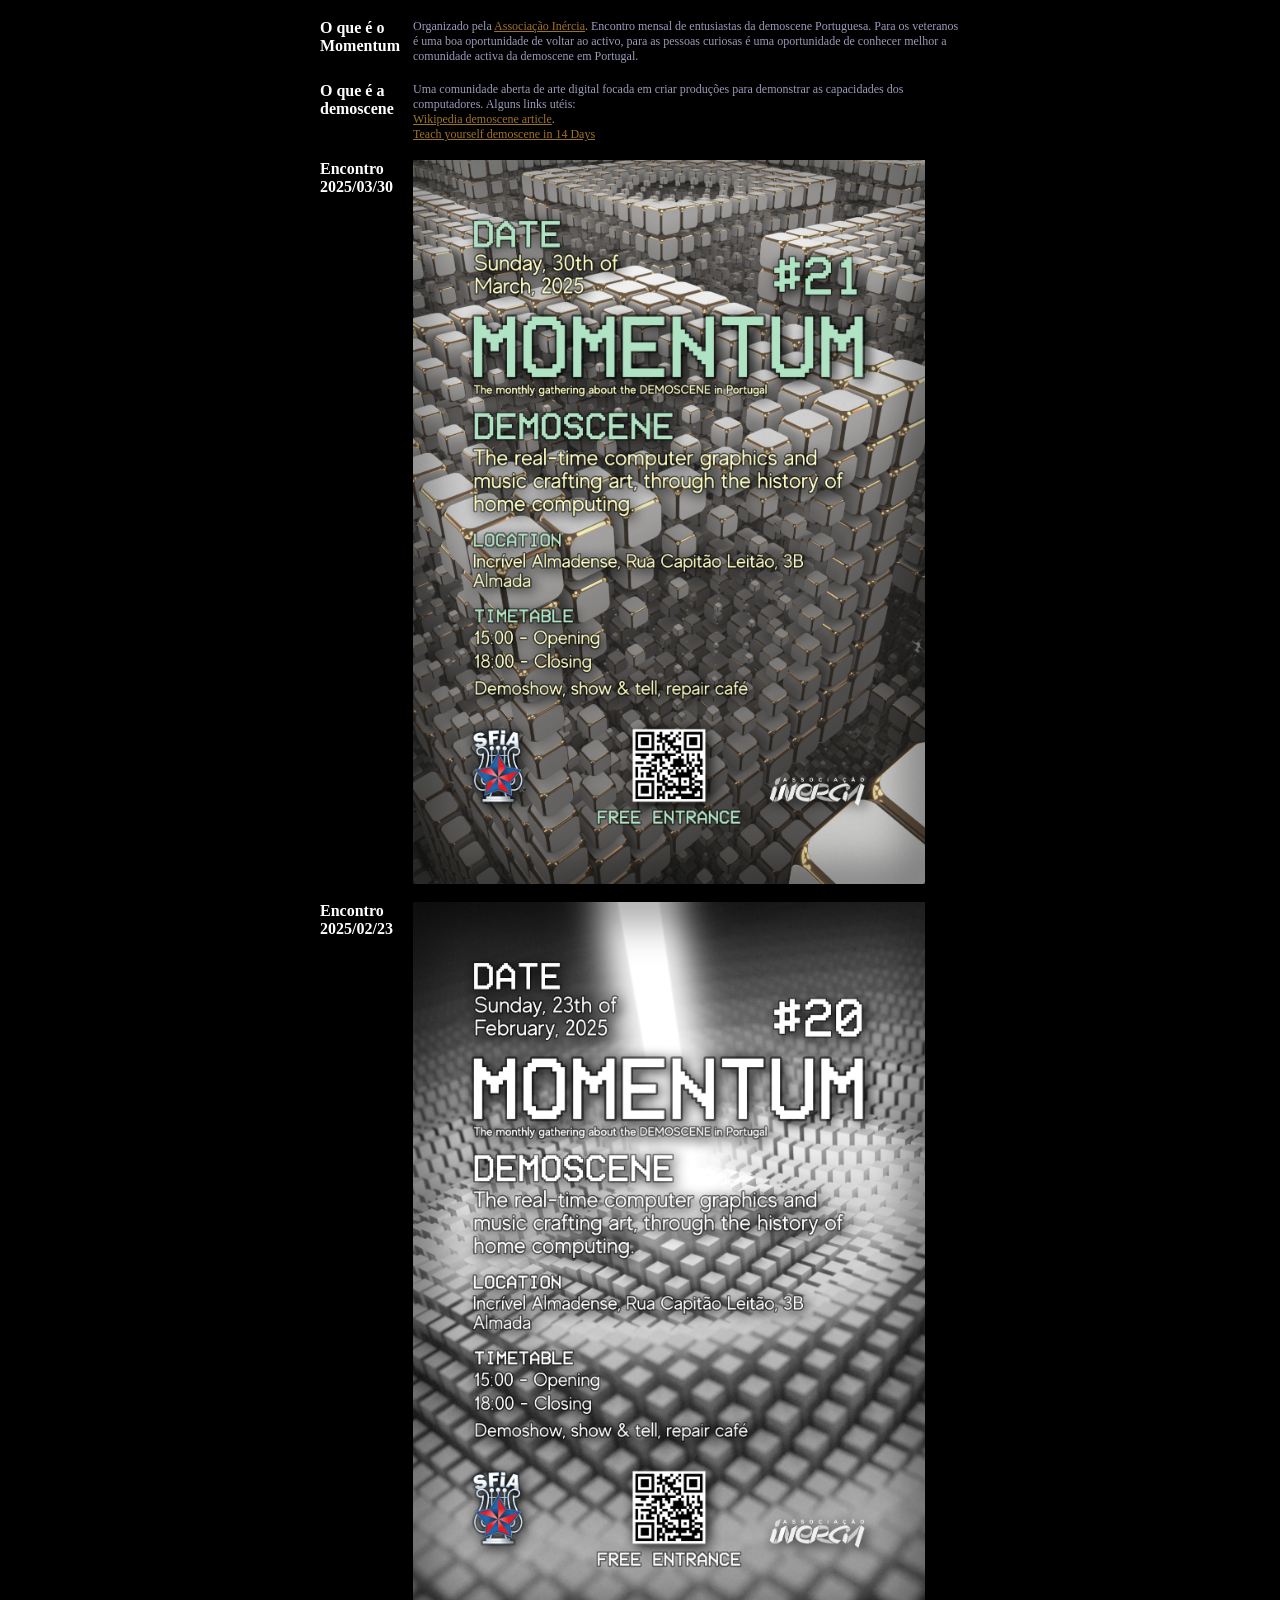
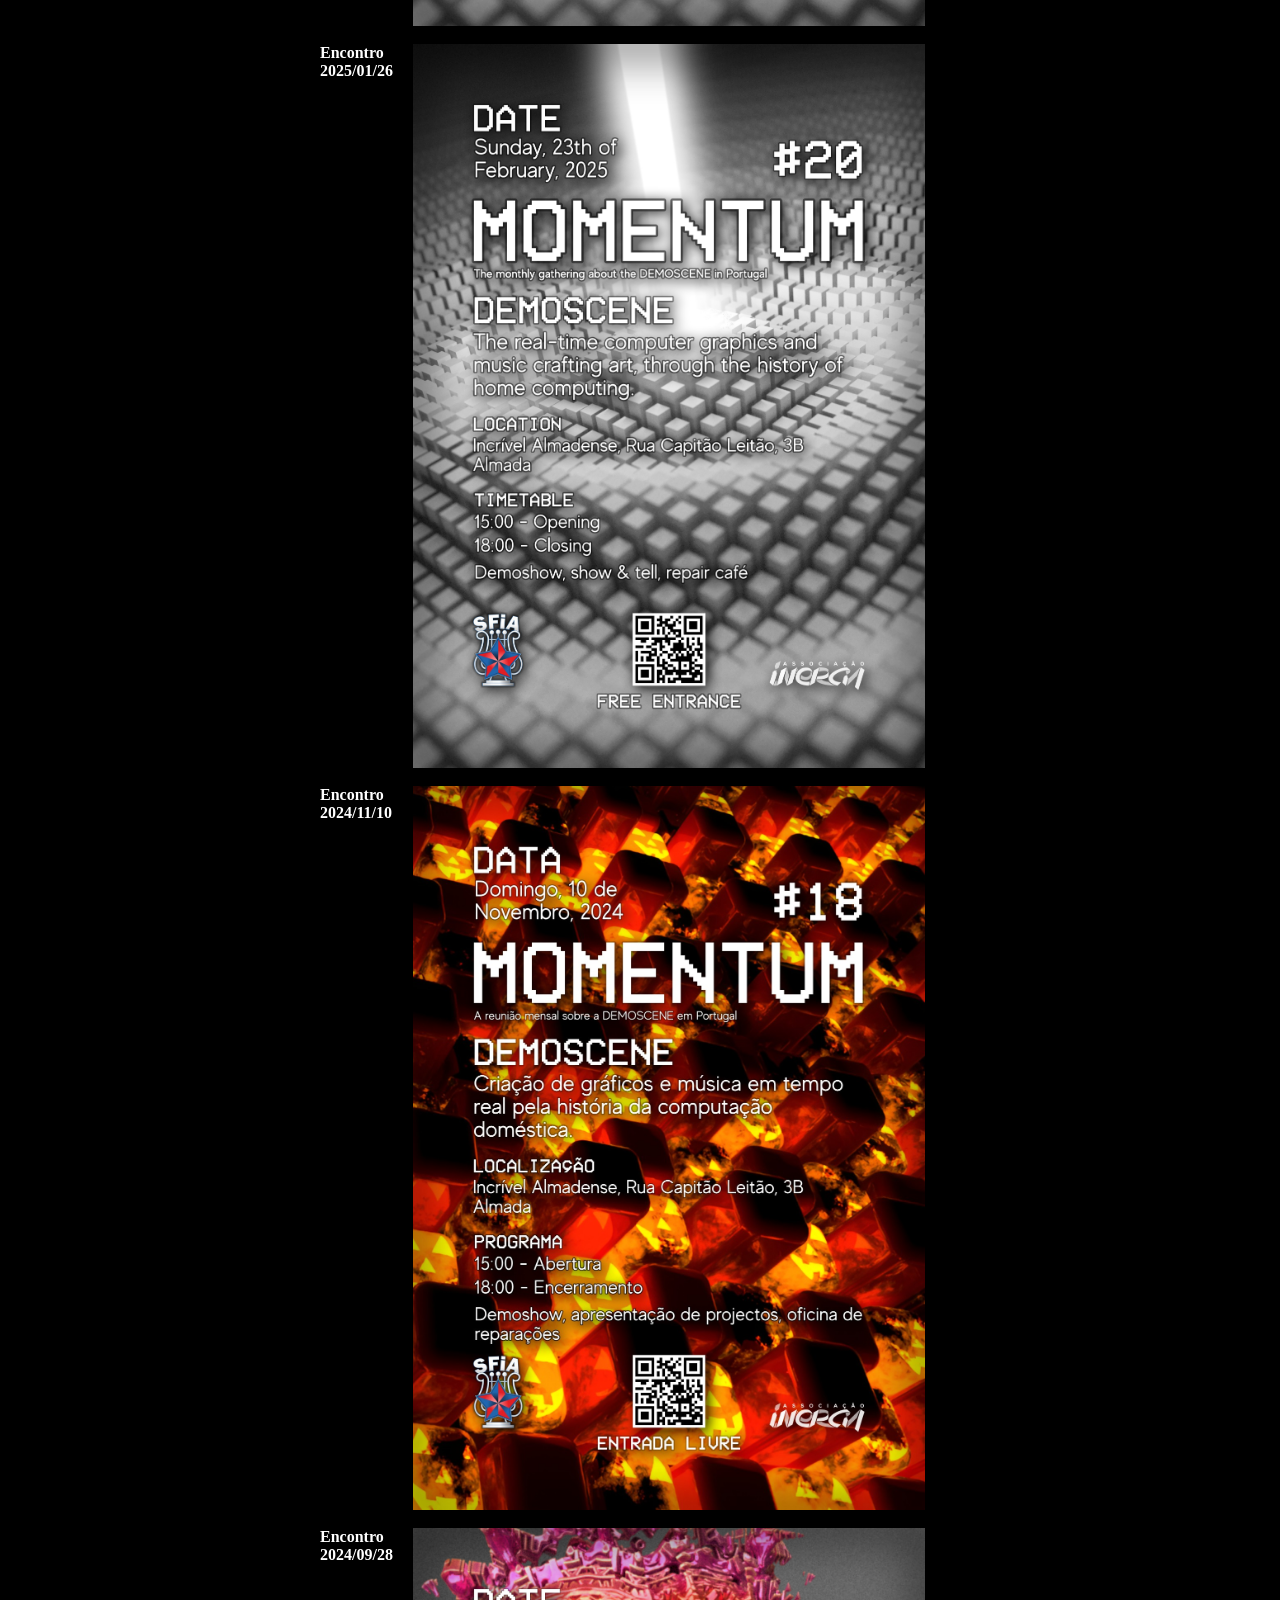
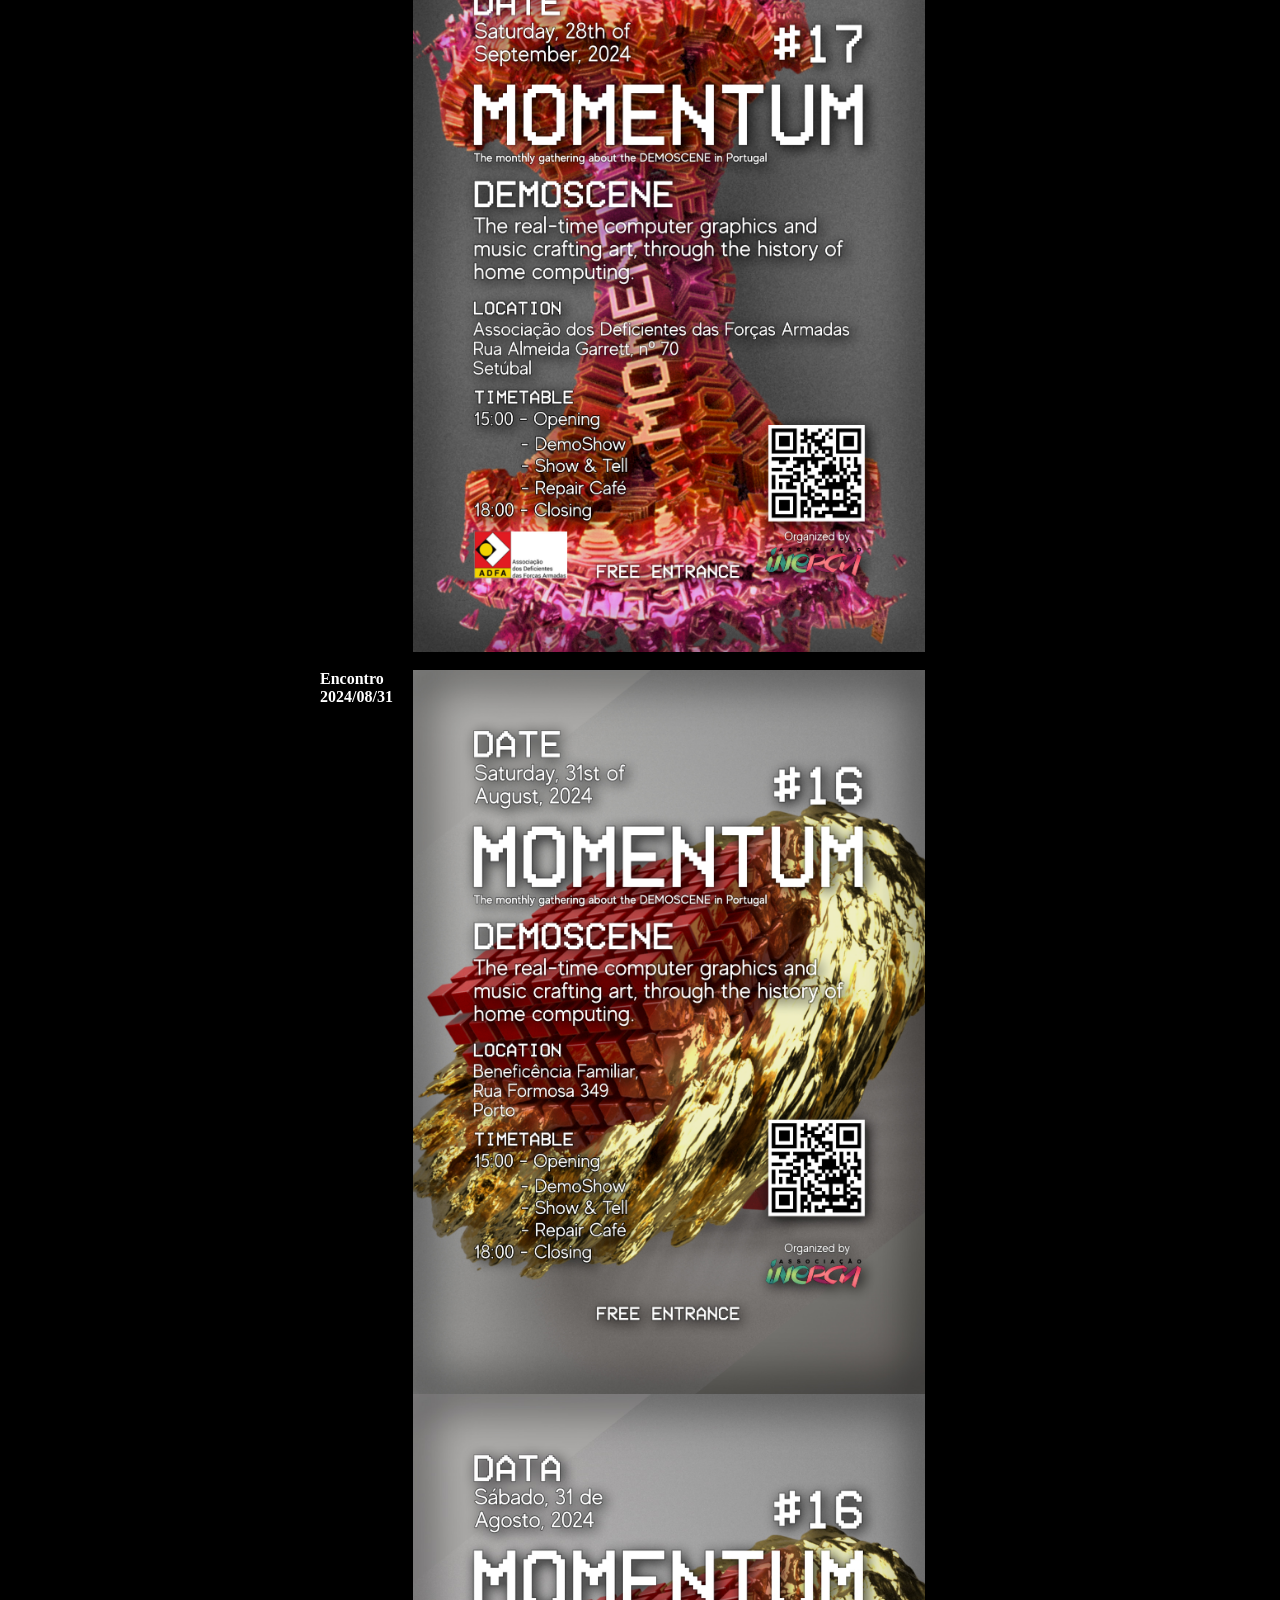
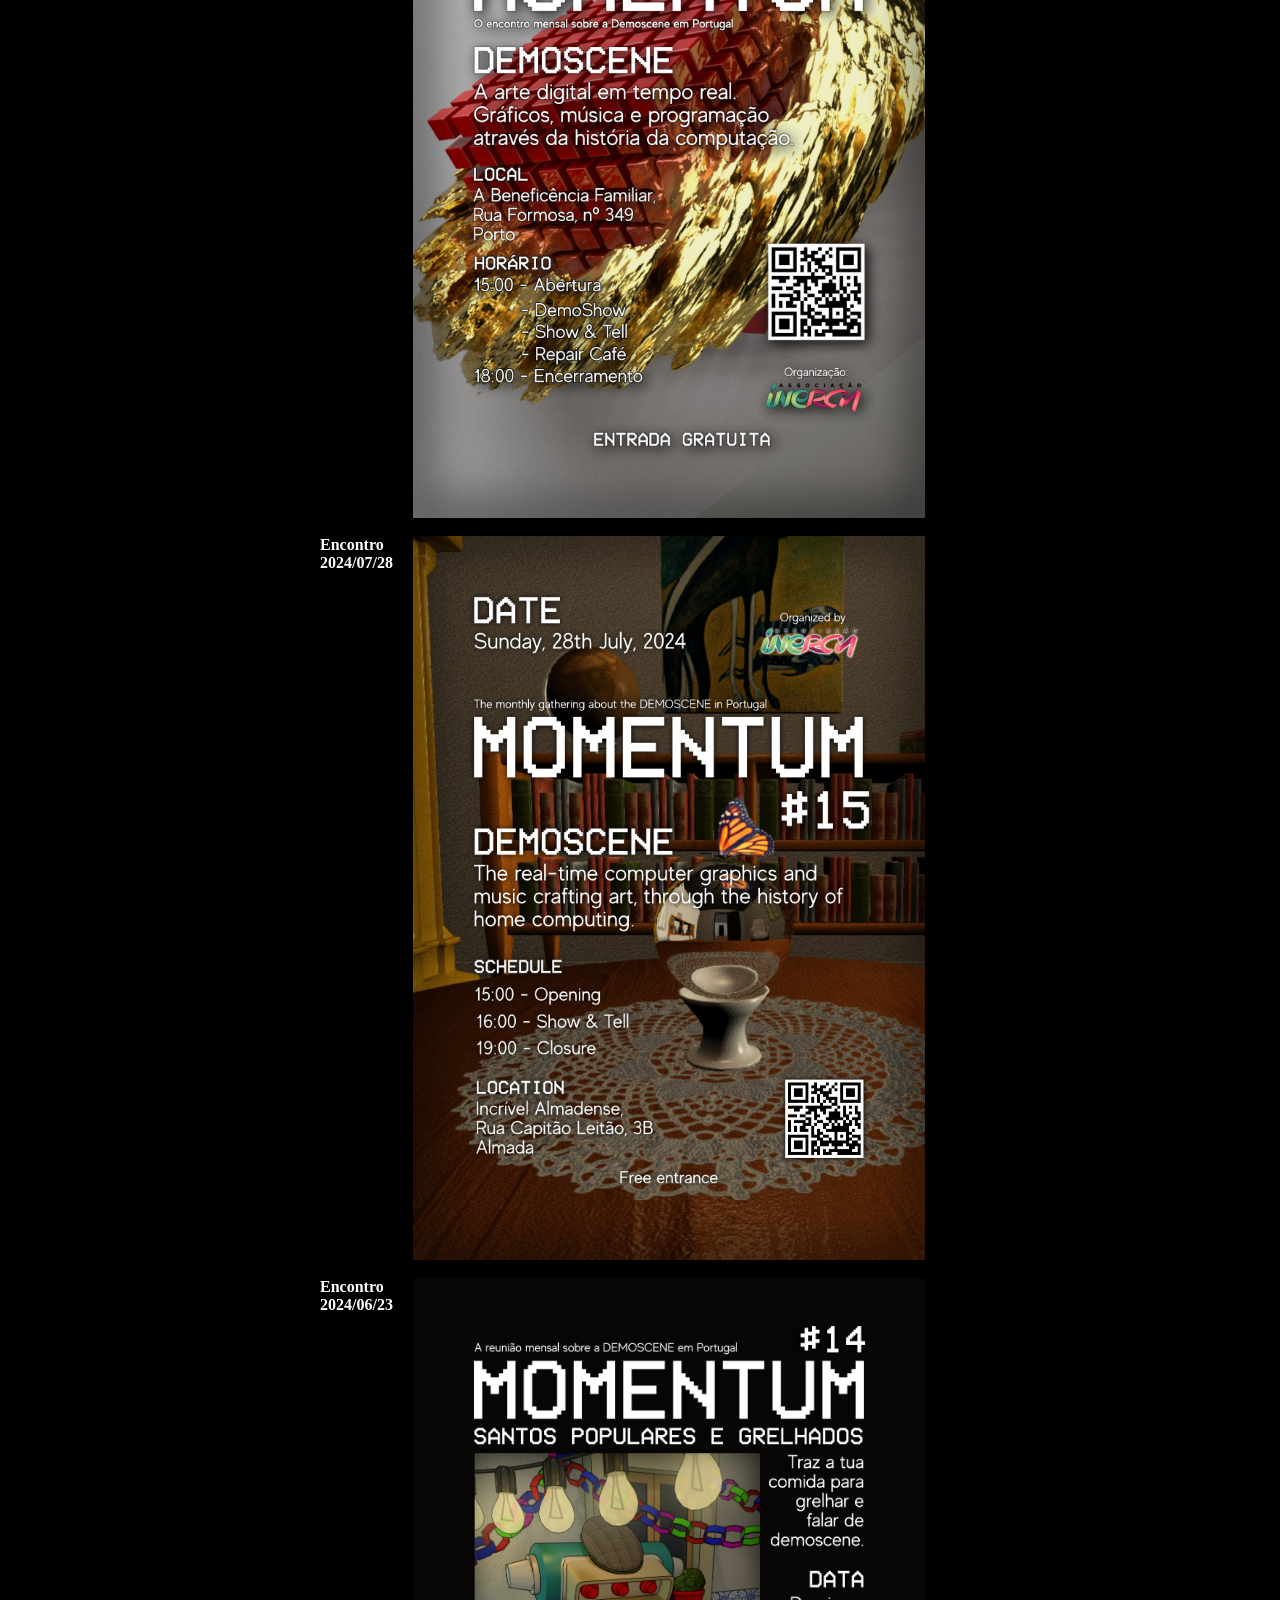
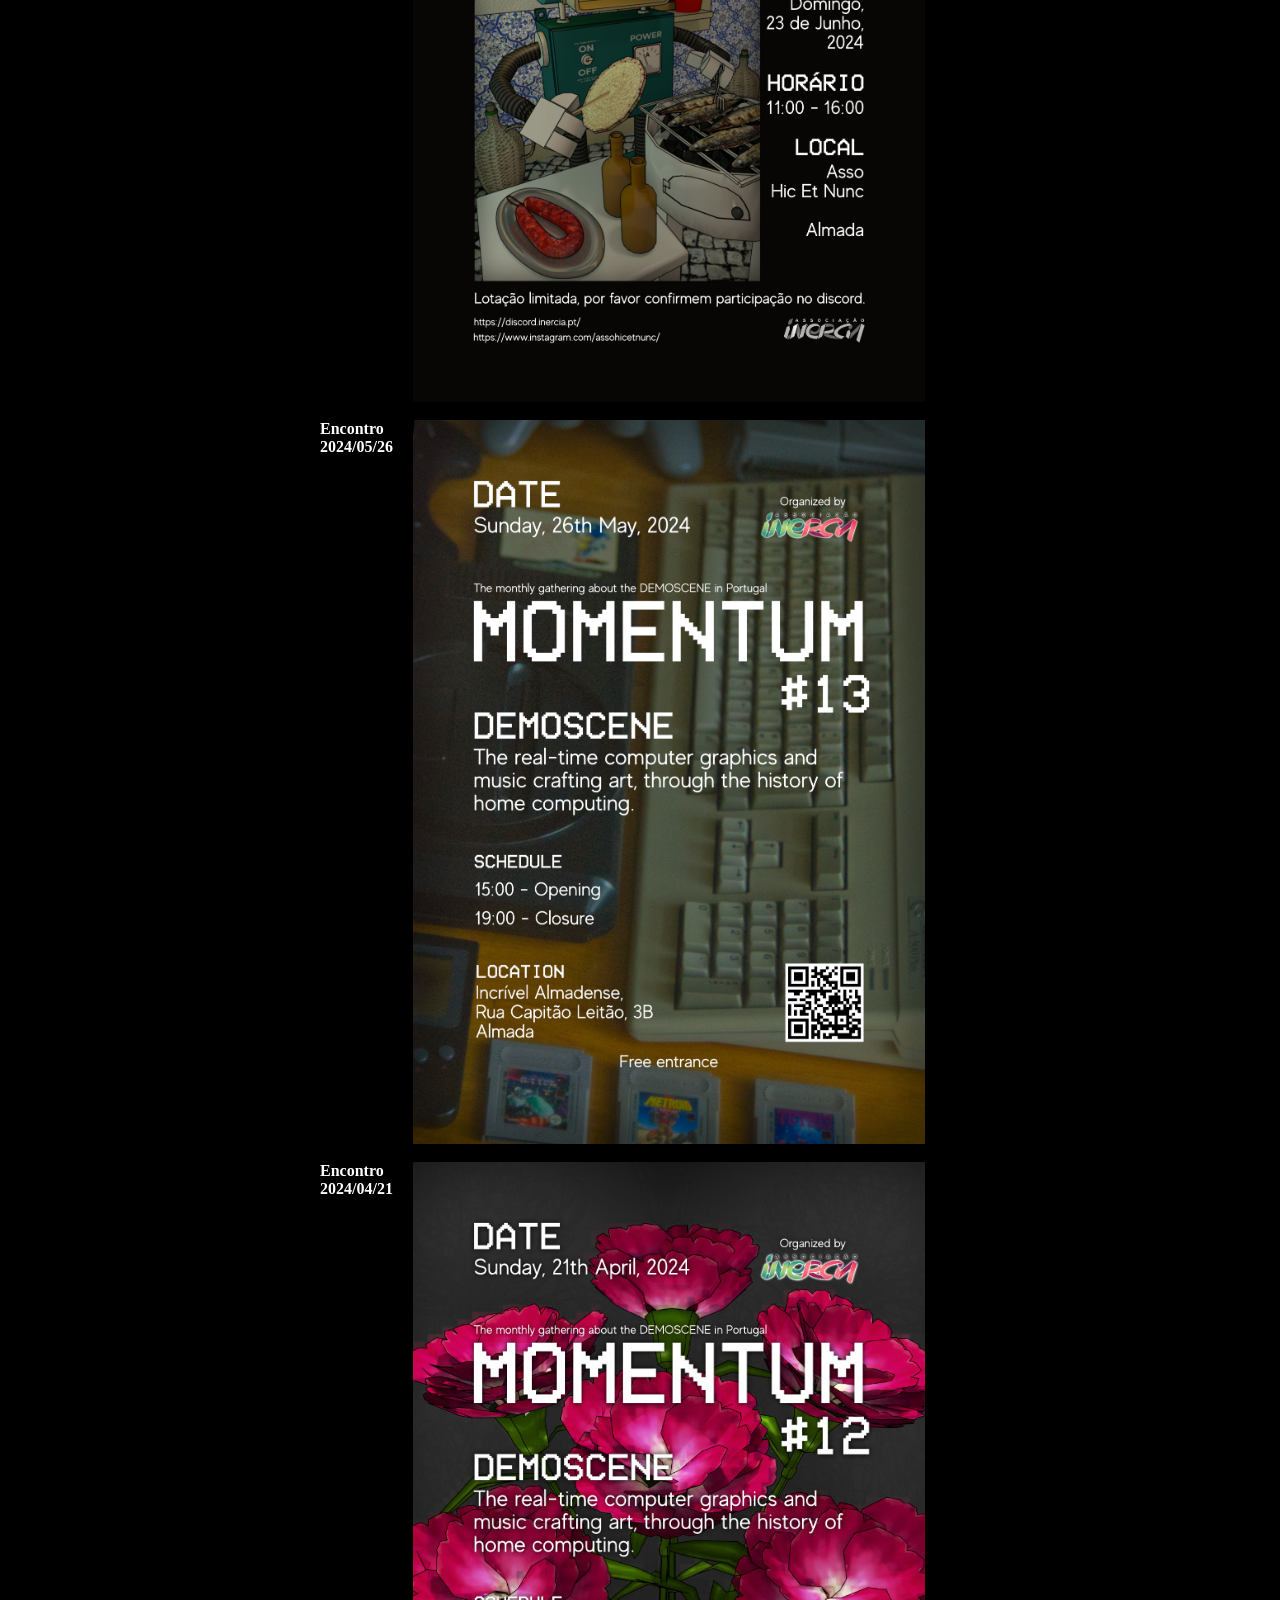
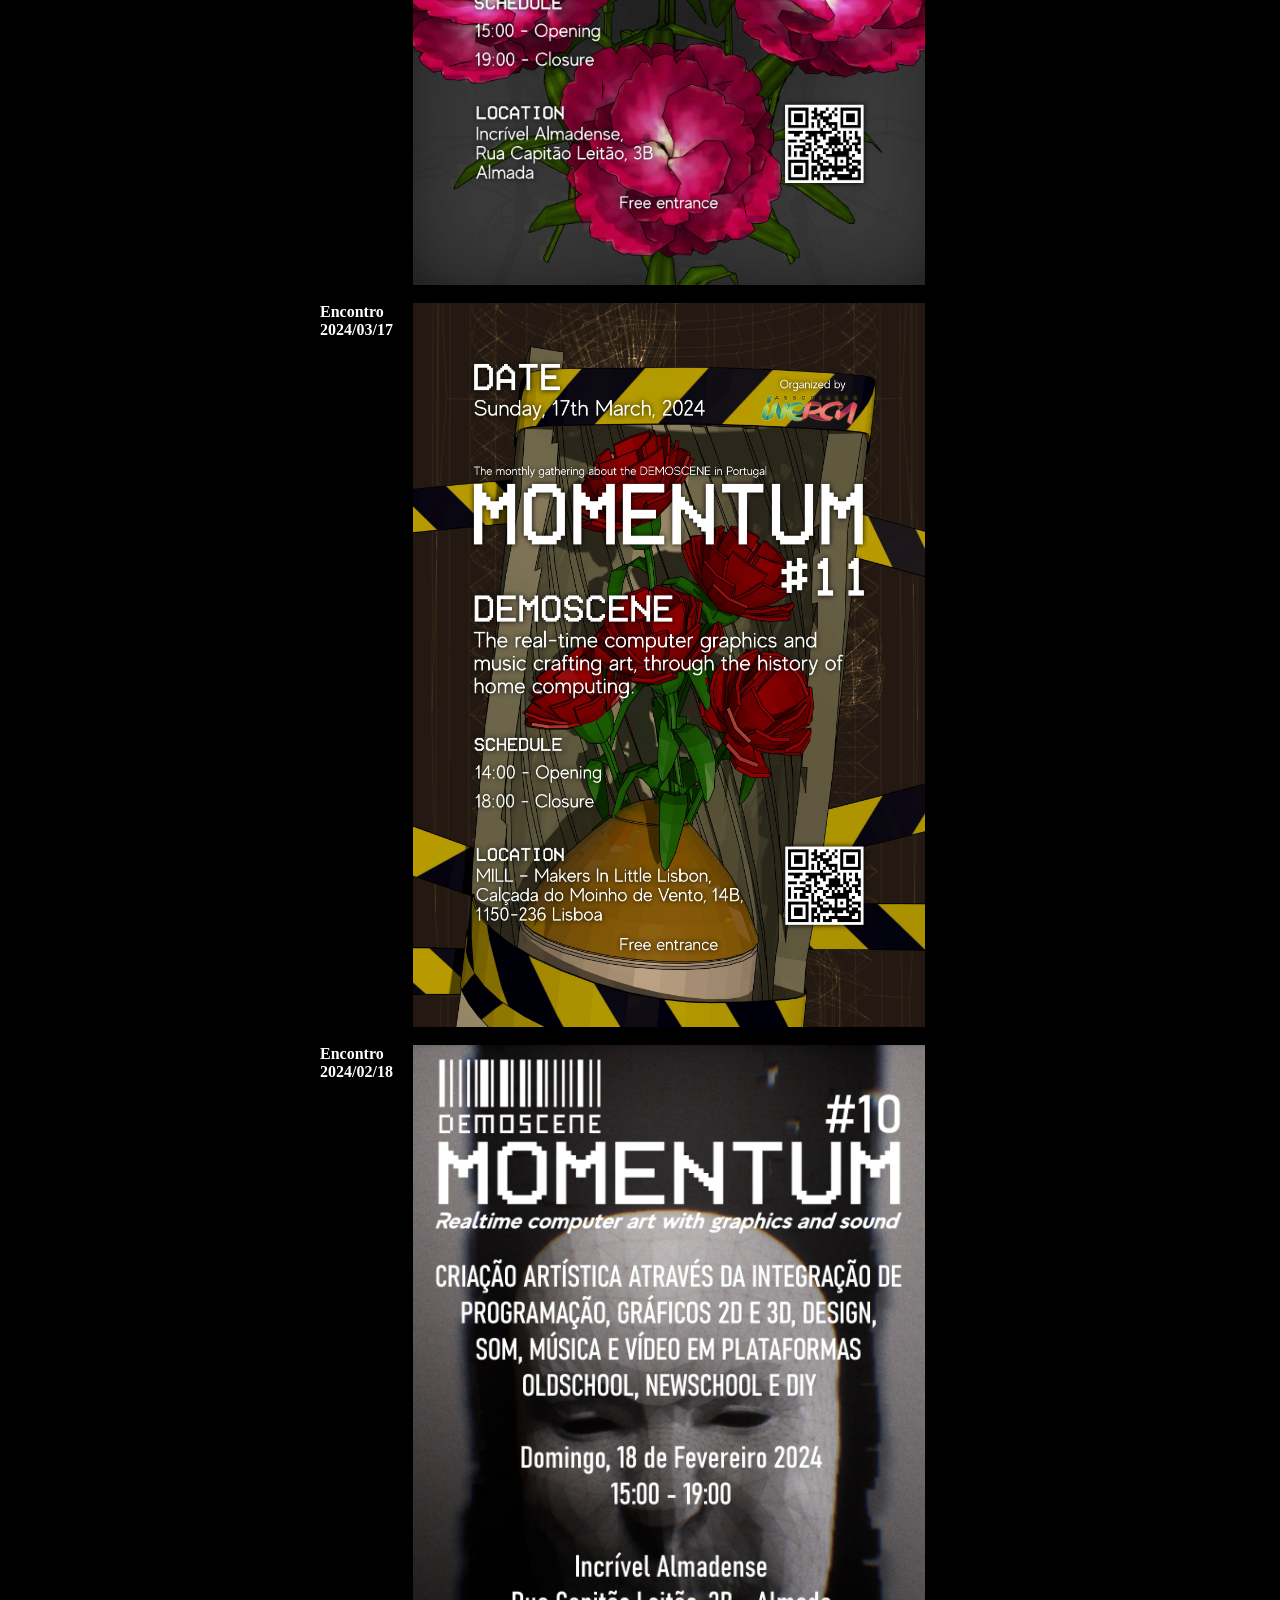
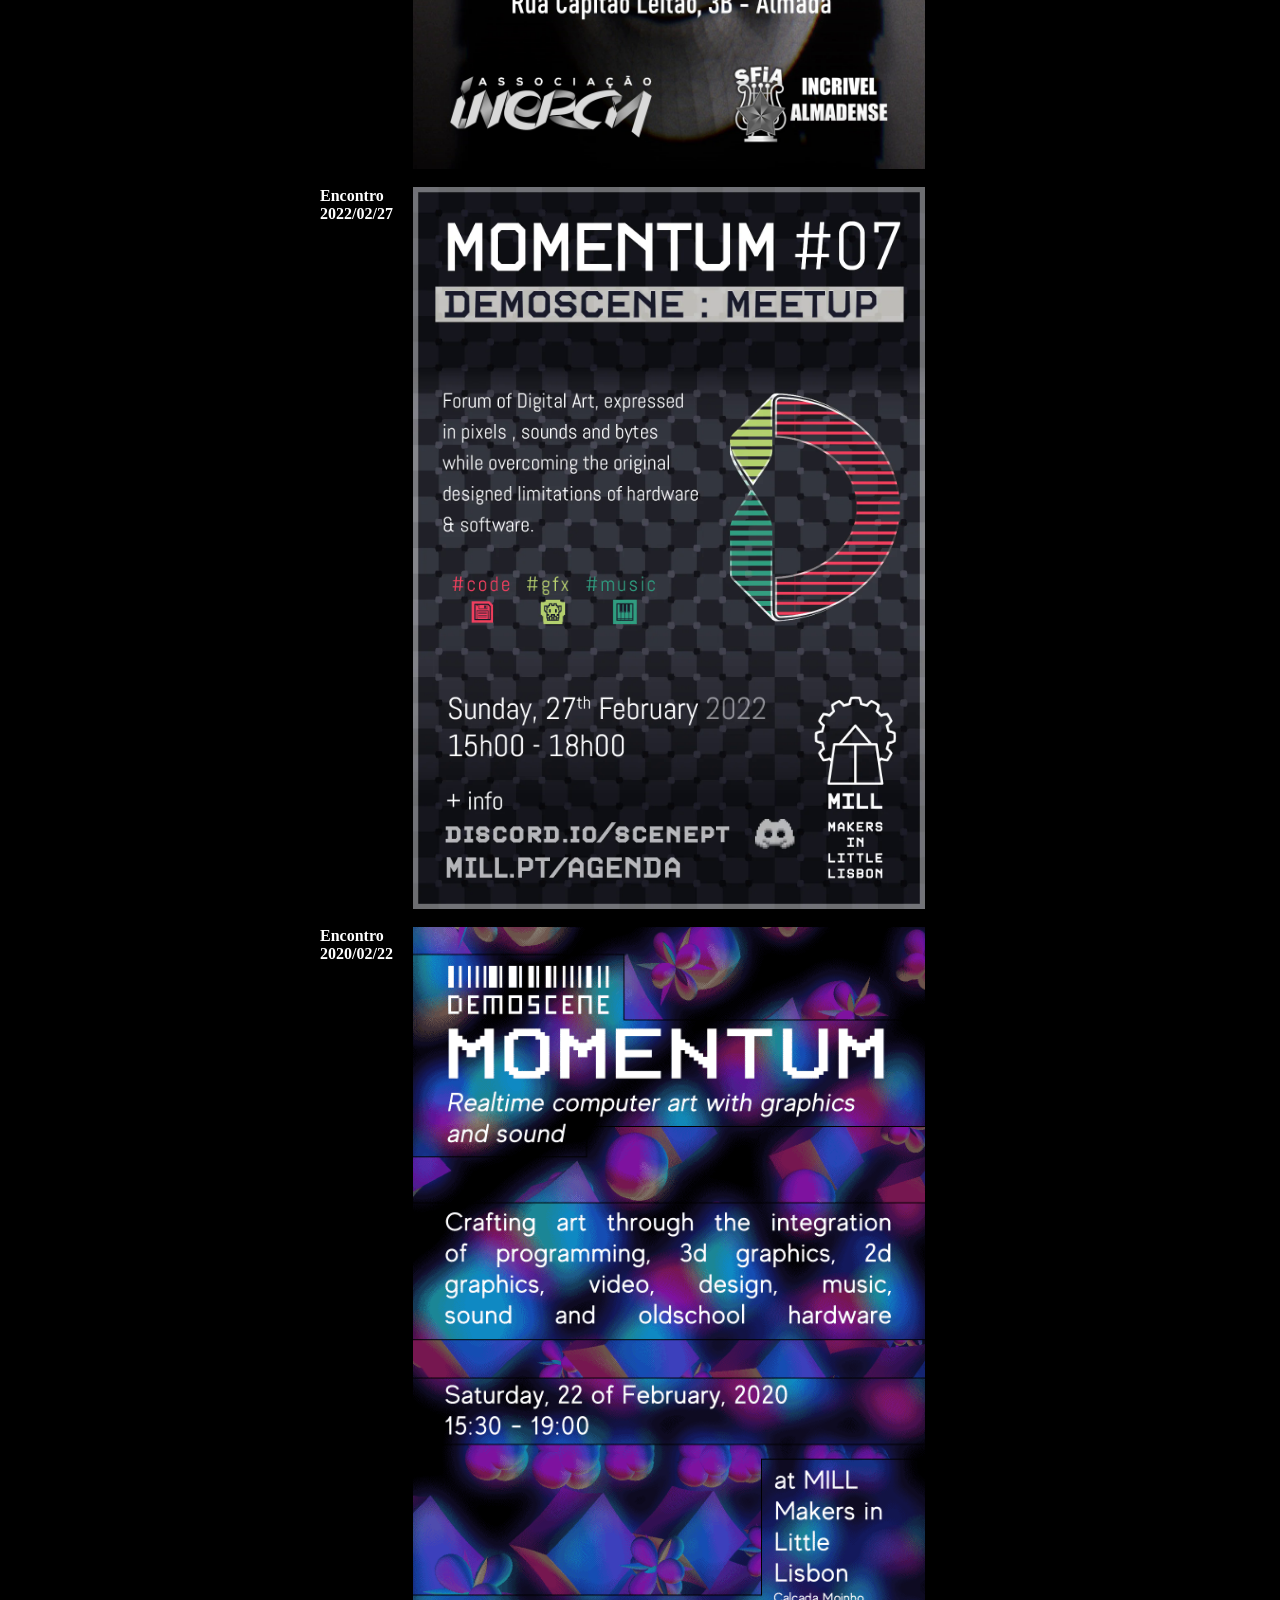
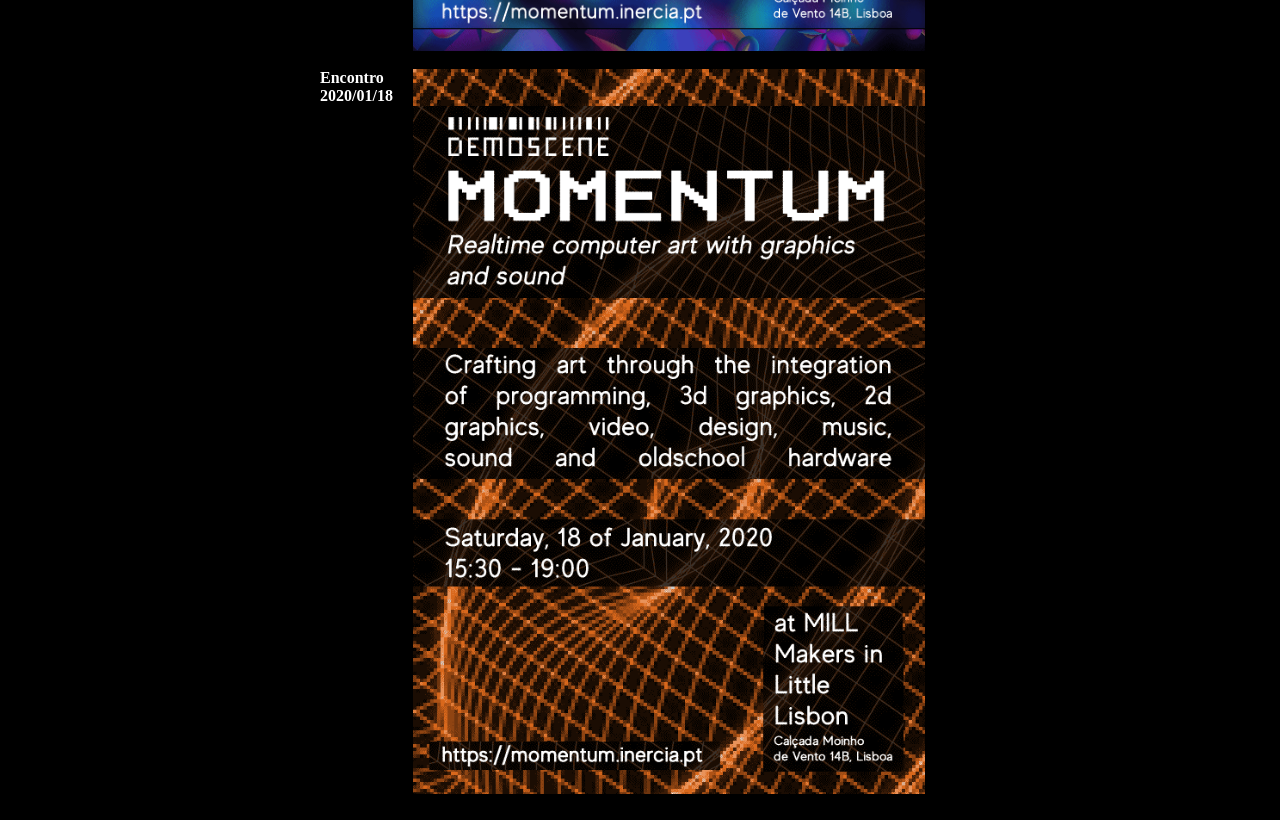
==== commit 37938eef: "Add 13" ====
--- a/archive.html
+++ b/archive.html
@@ -92,7 +92,7 @@
       <td class="td1">Encontro 2025/01/26</td>
       <td class="td2">&nbsp;</td>
       <td class="td3">
-		<img src="./poster_momentum_19.png" style="width:512px;"/><br />
+		<img src="./poster_momentum_20.png" style="width:512px;"/><br />
 	  </td>
     </tr>
 	<tr> 
@@ -157,6 +157,17 @@
 	  </td>
     </tr>
 	<tr> 
+      <td>&nbsp;</td>
+      <td>&nbsp;</td>
+      <td>&nbsp;</td>
+	</tr>
+    <tr> 
+      <td class="td1">Encontro 2024/05/26</td>
+      <td class="td2">&nbsp;</td>
+      <td class="td3">
+		<img src="./poster_momentum_13.png" style="width:512px;"/><br />
+	  </td>
+    </tr>
       <td>&nbsp;</td>
       <td>&nbsp;</td>
       <td>&nbsp;</td>
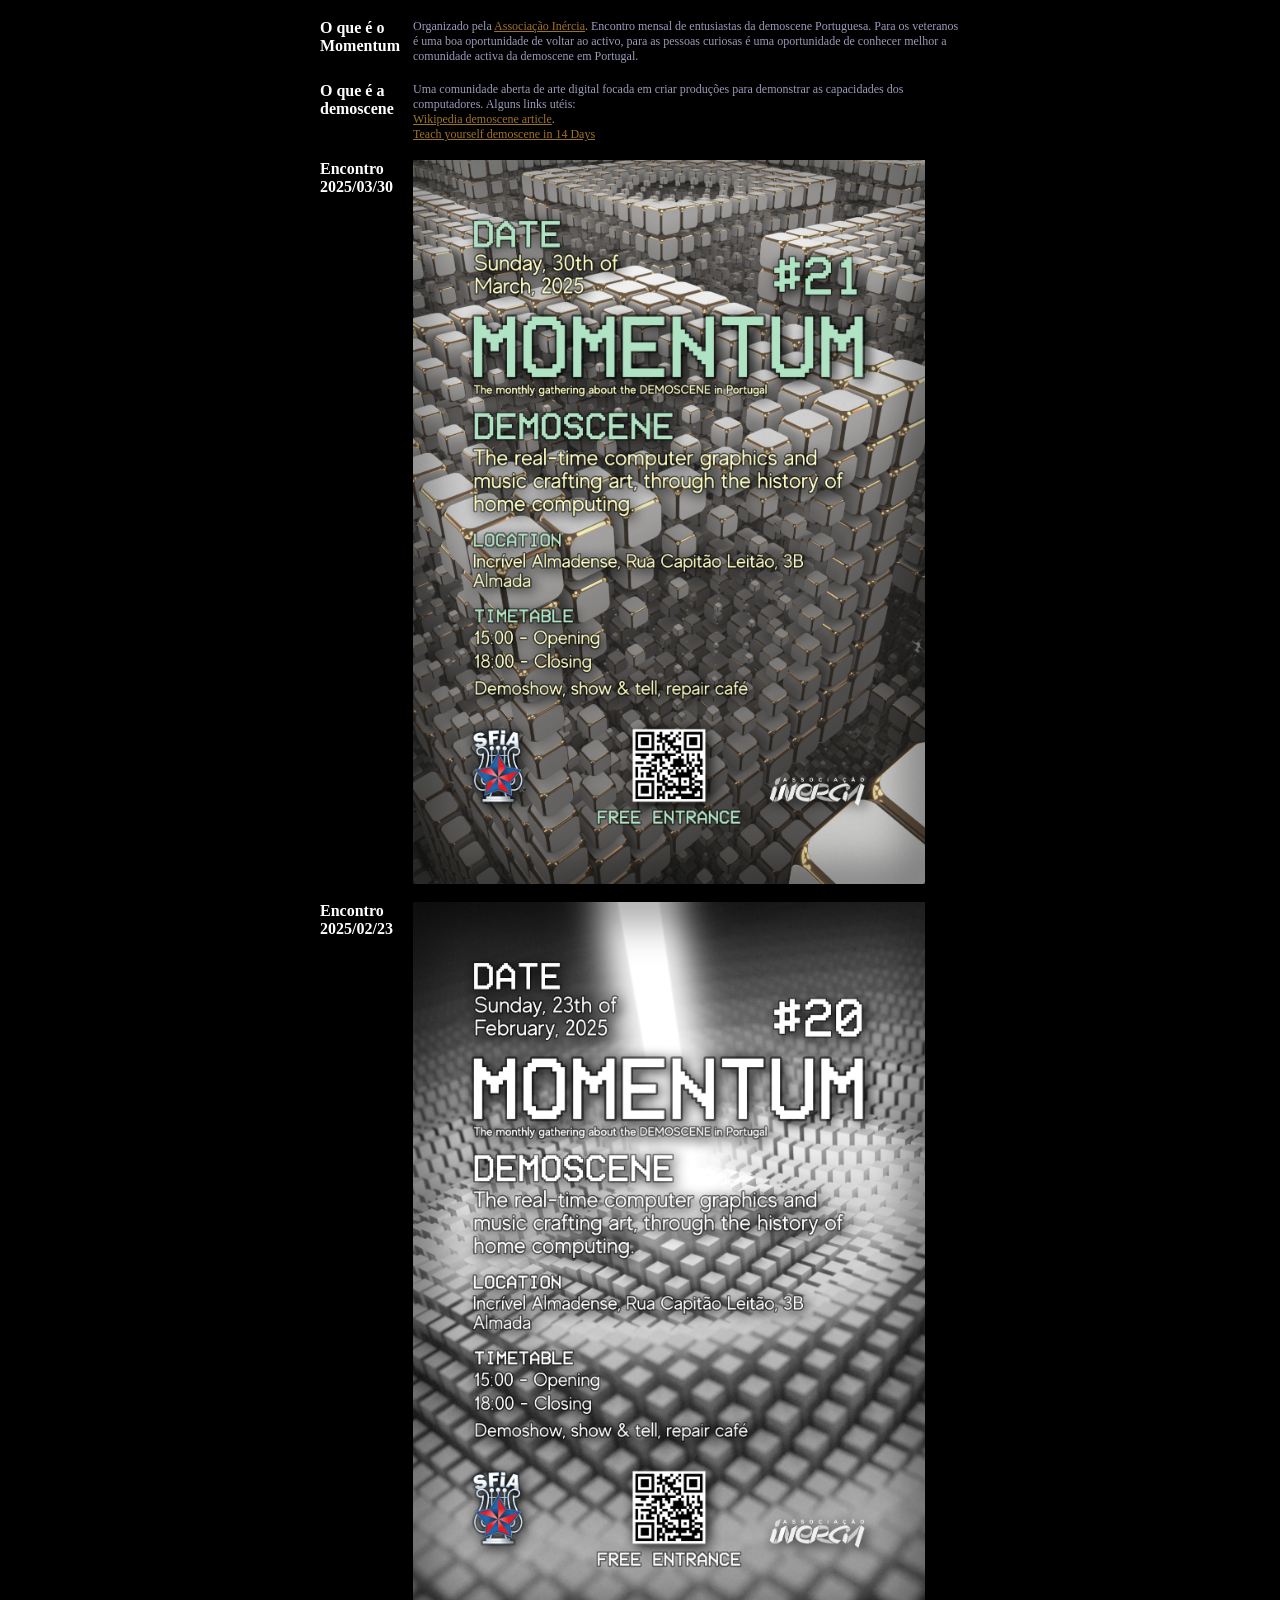
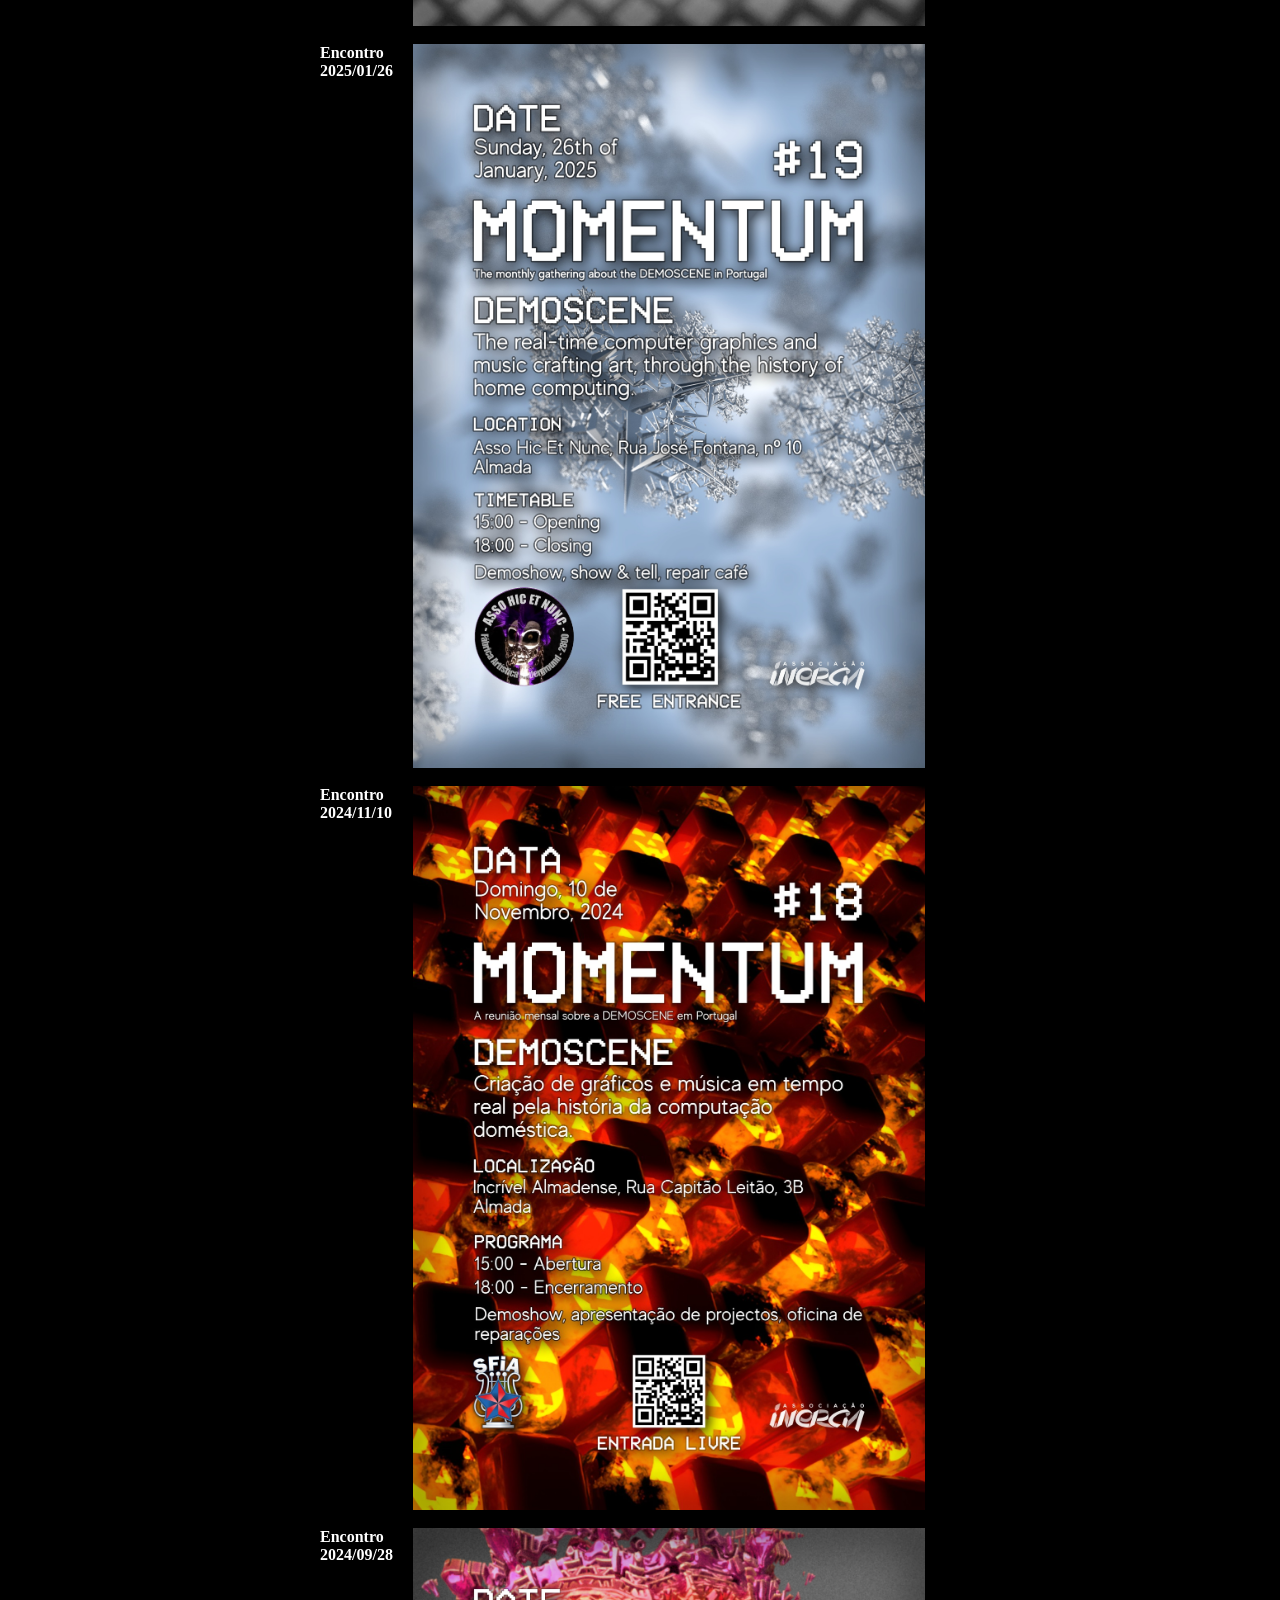
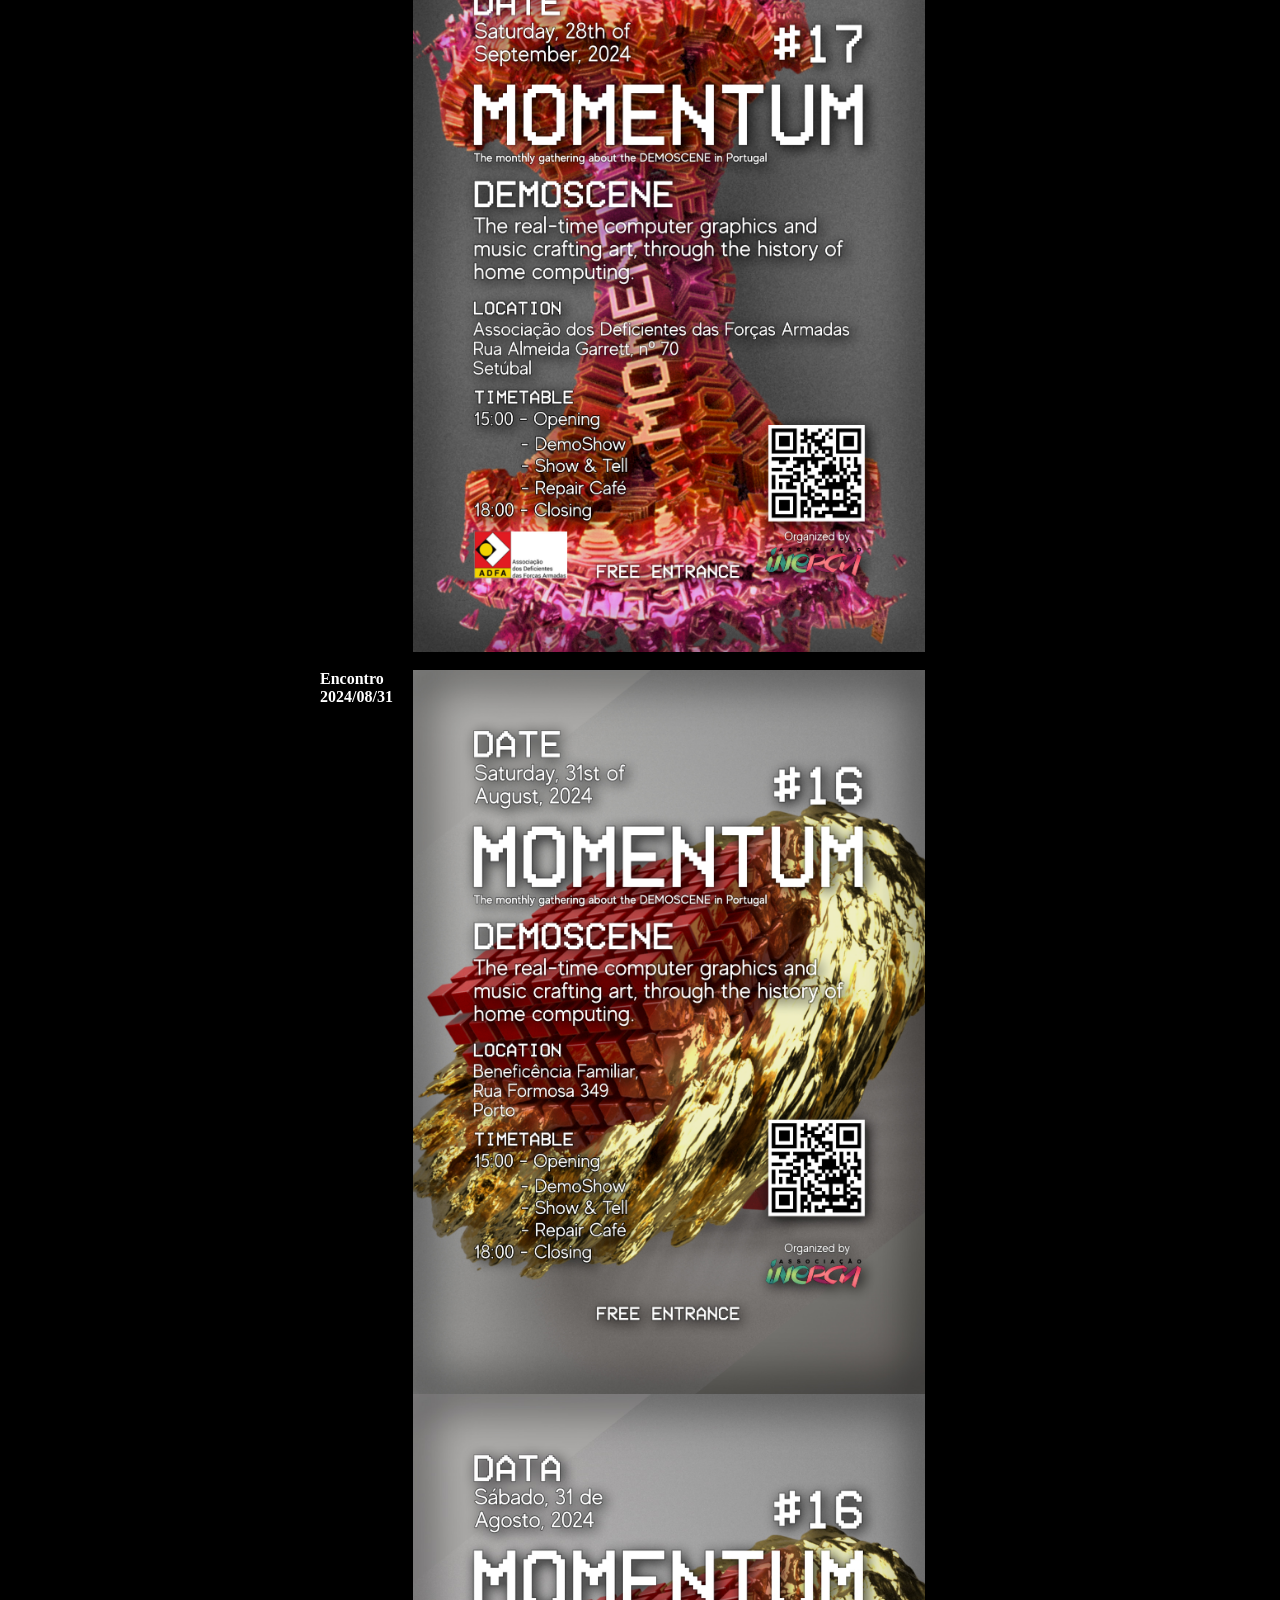
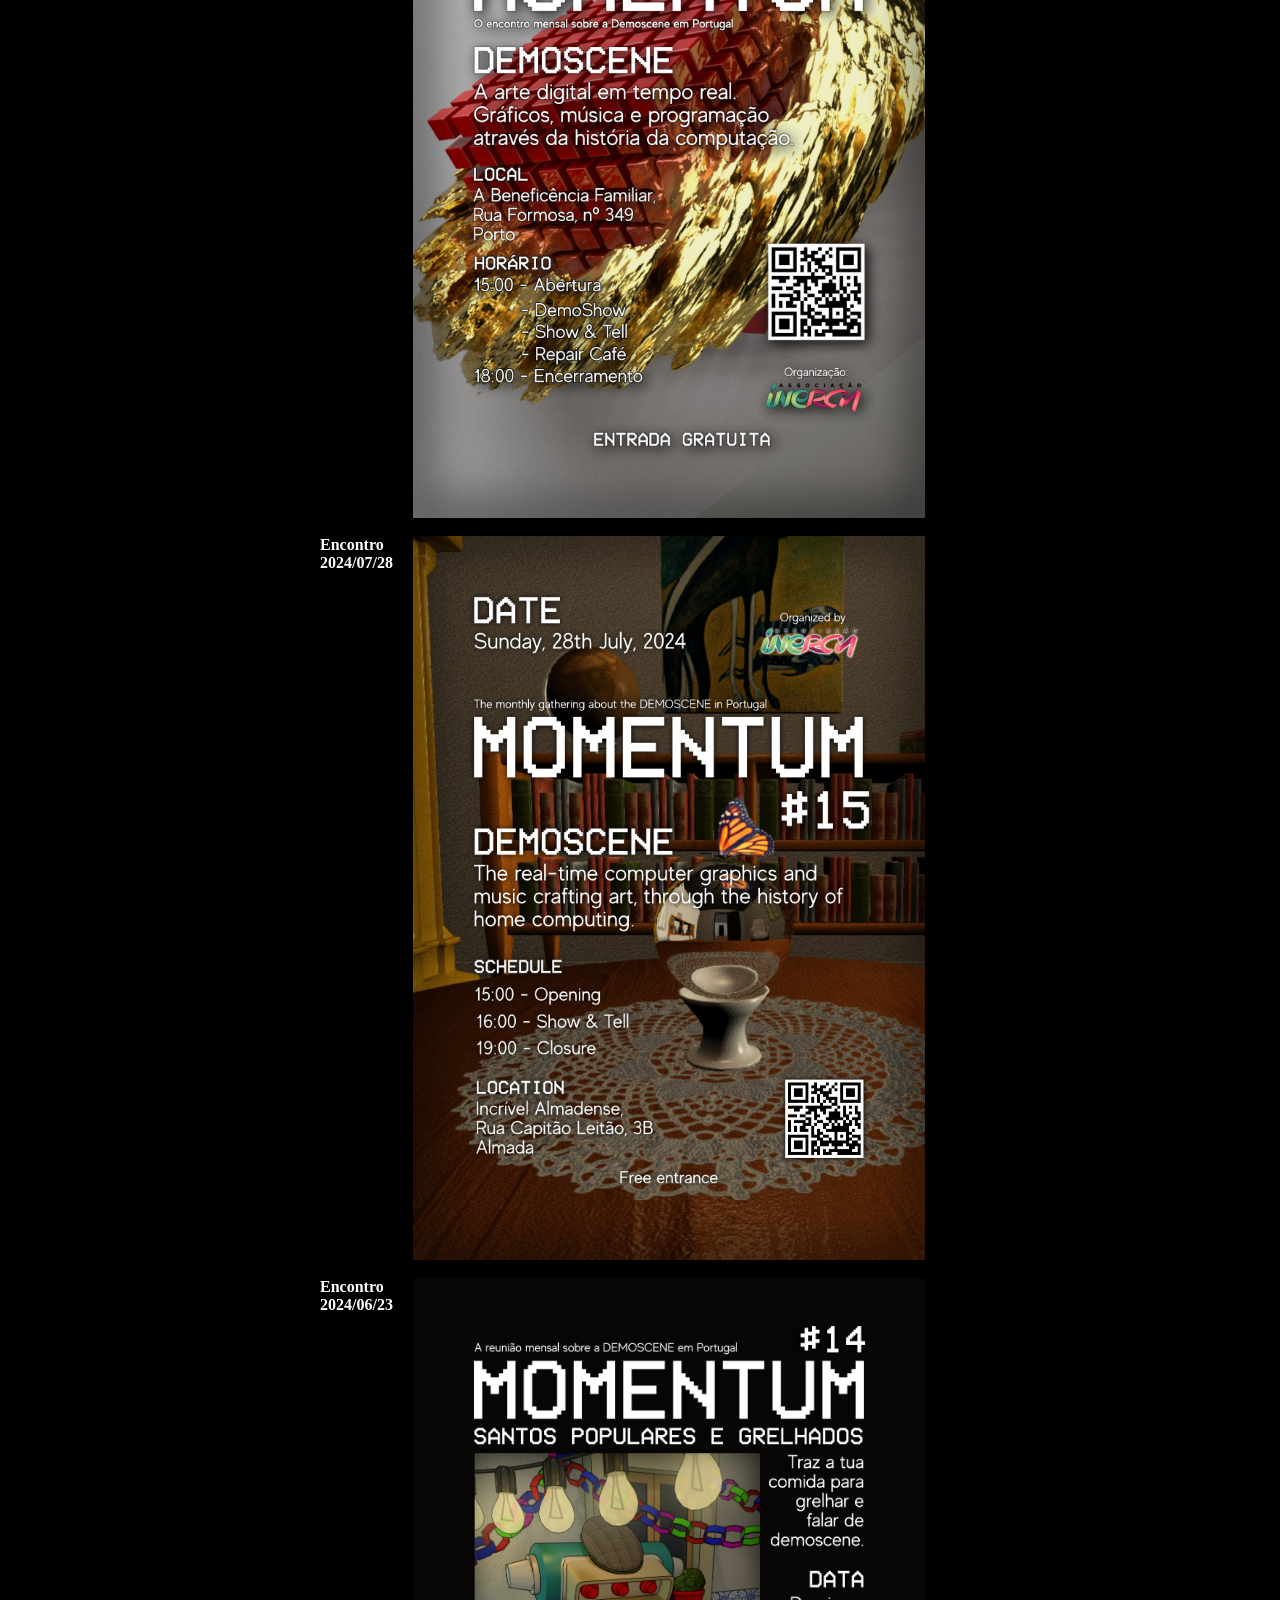
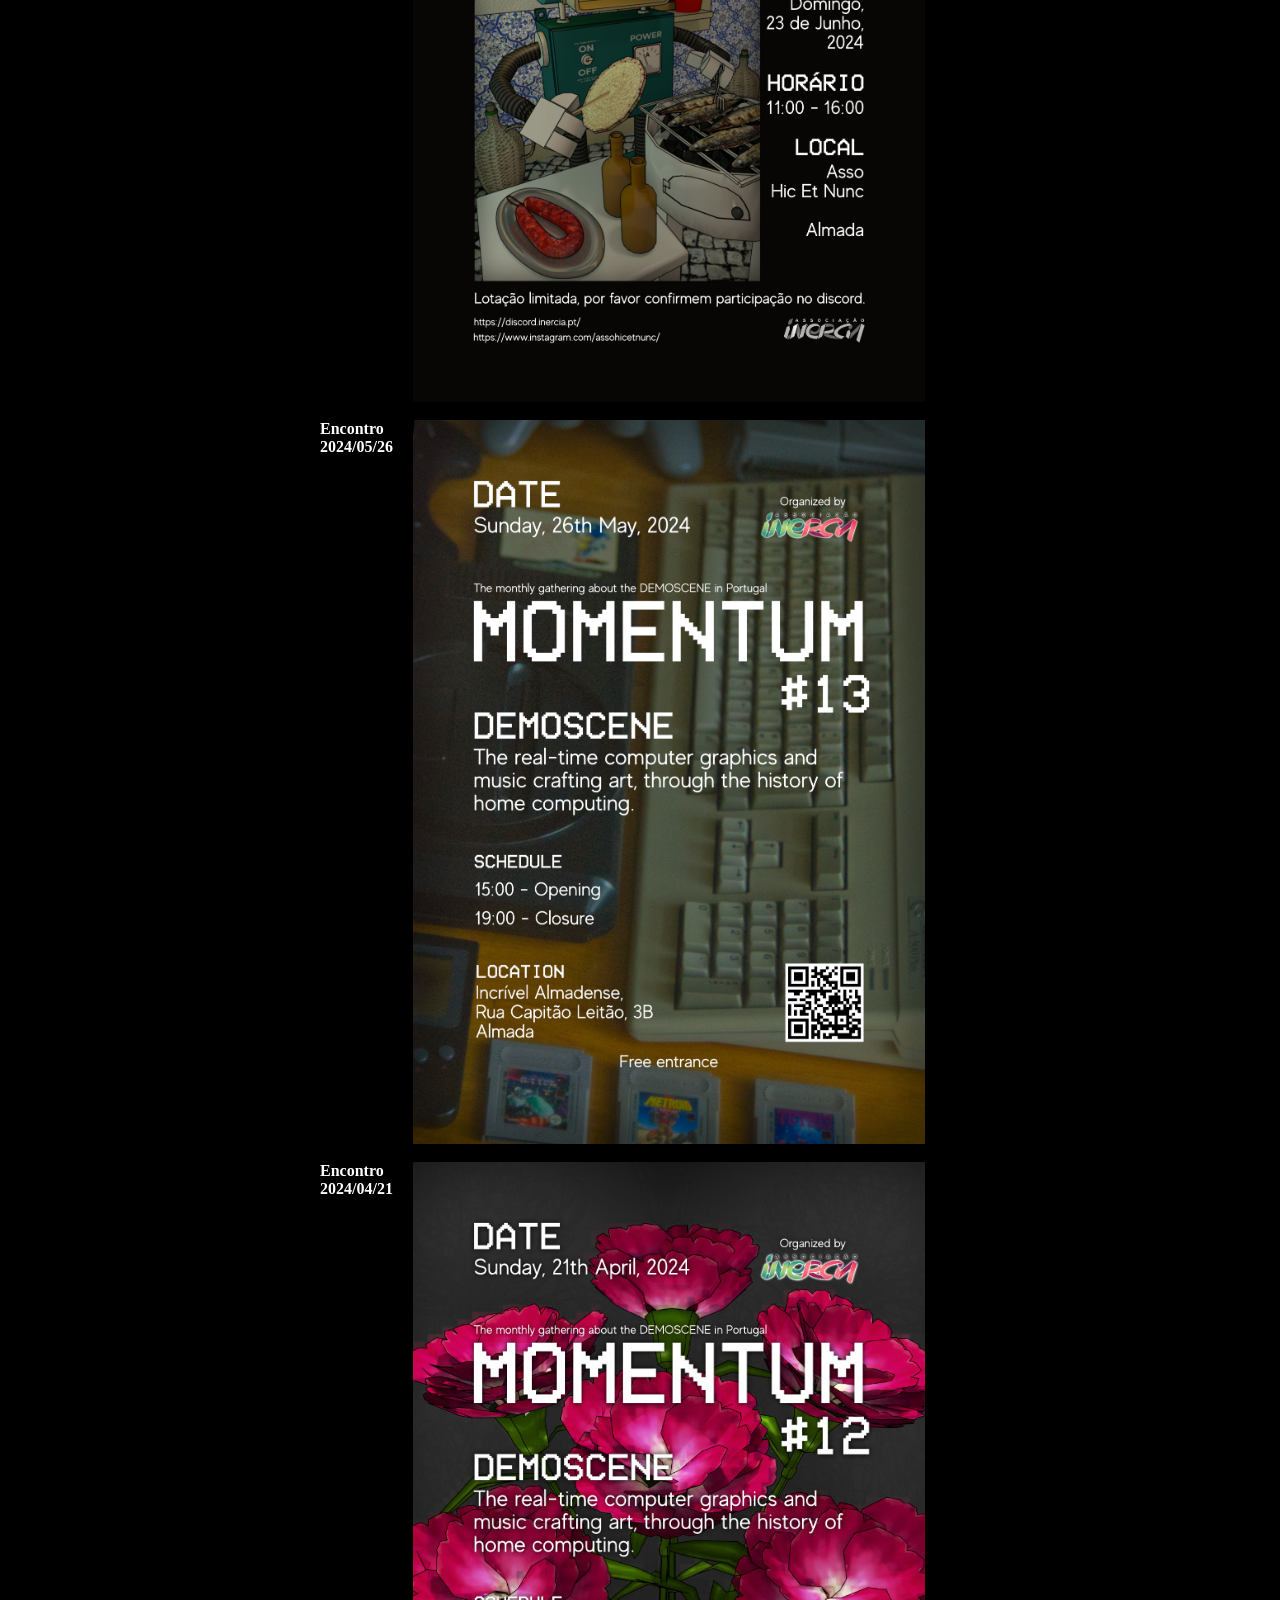
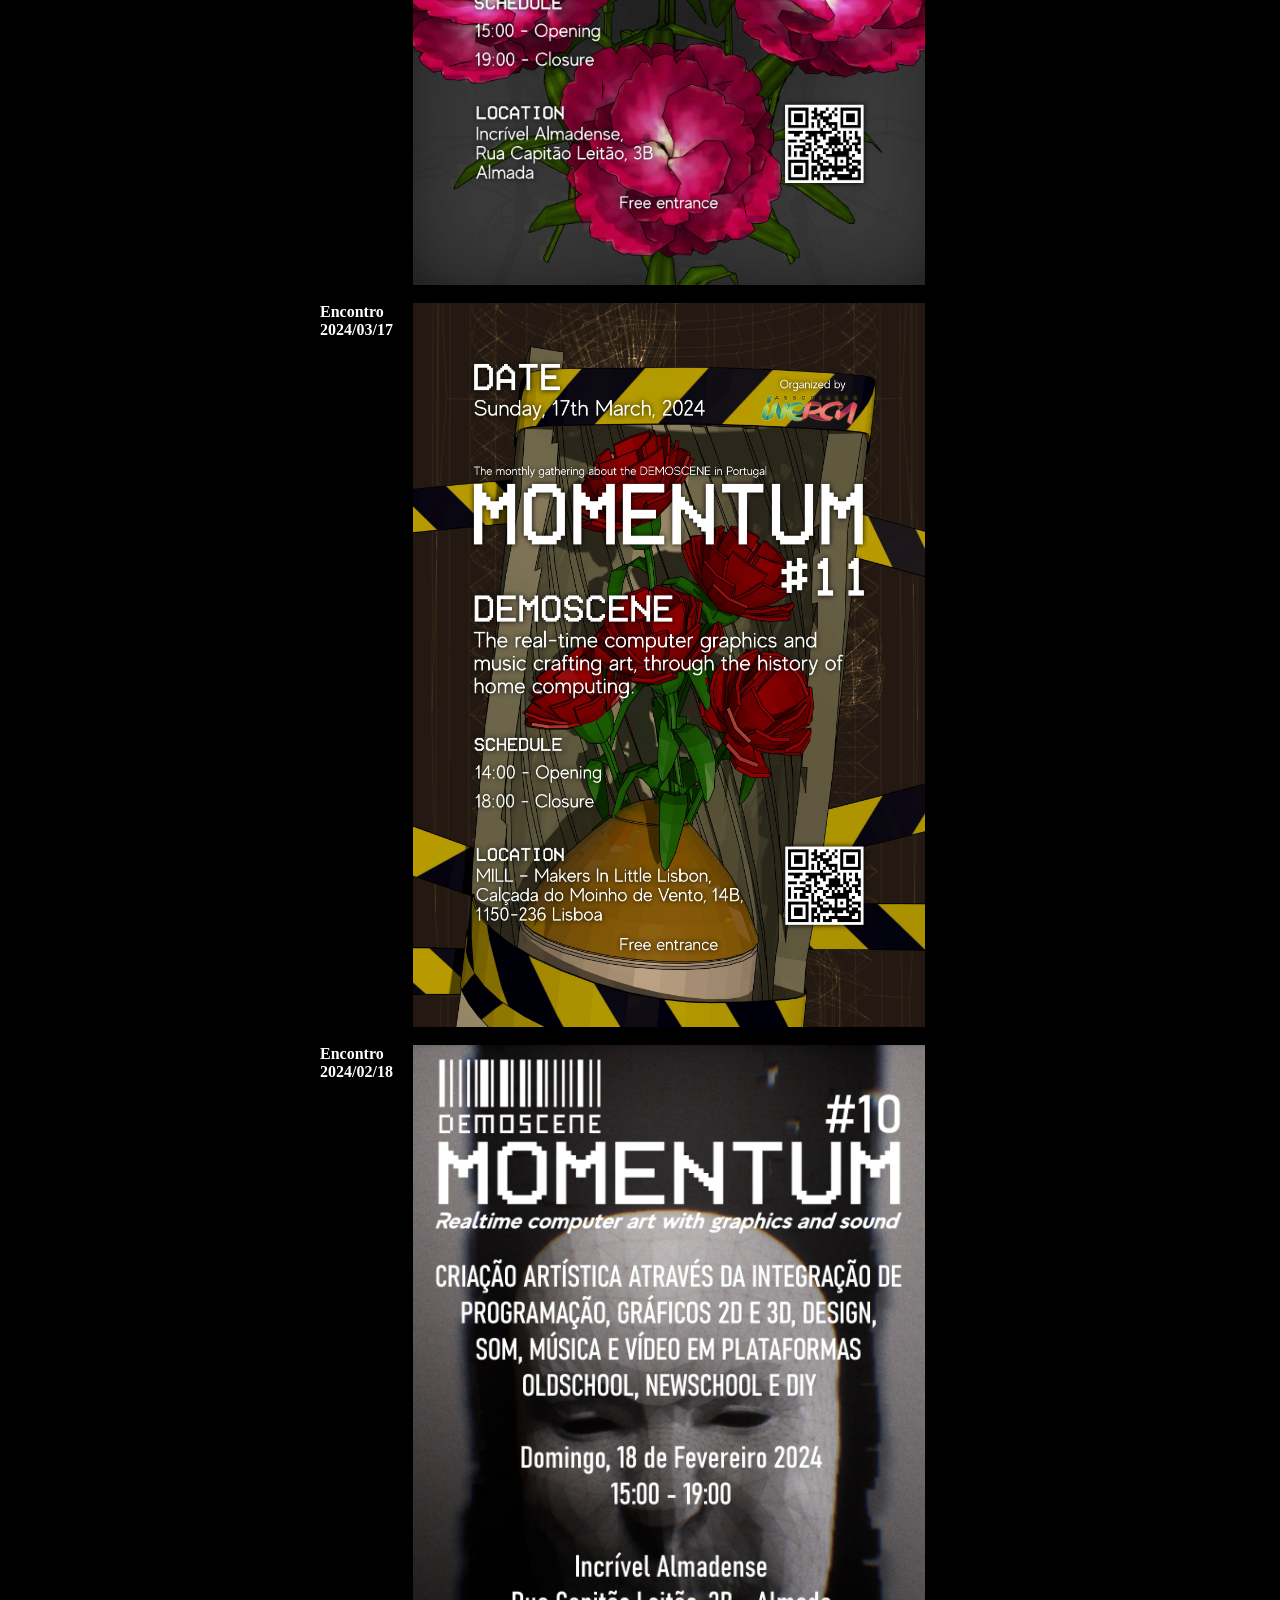
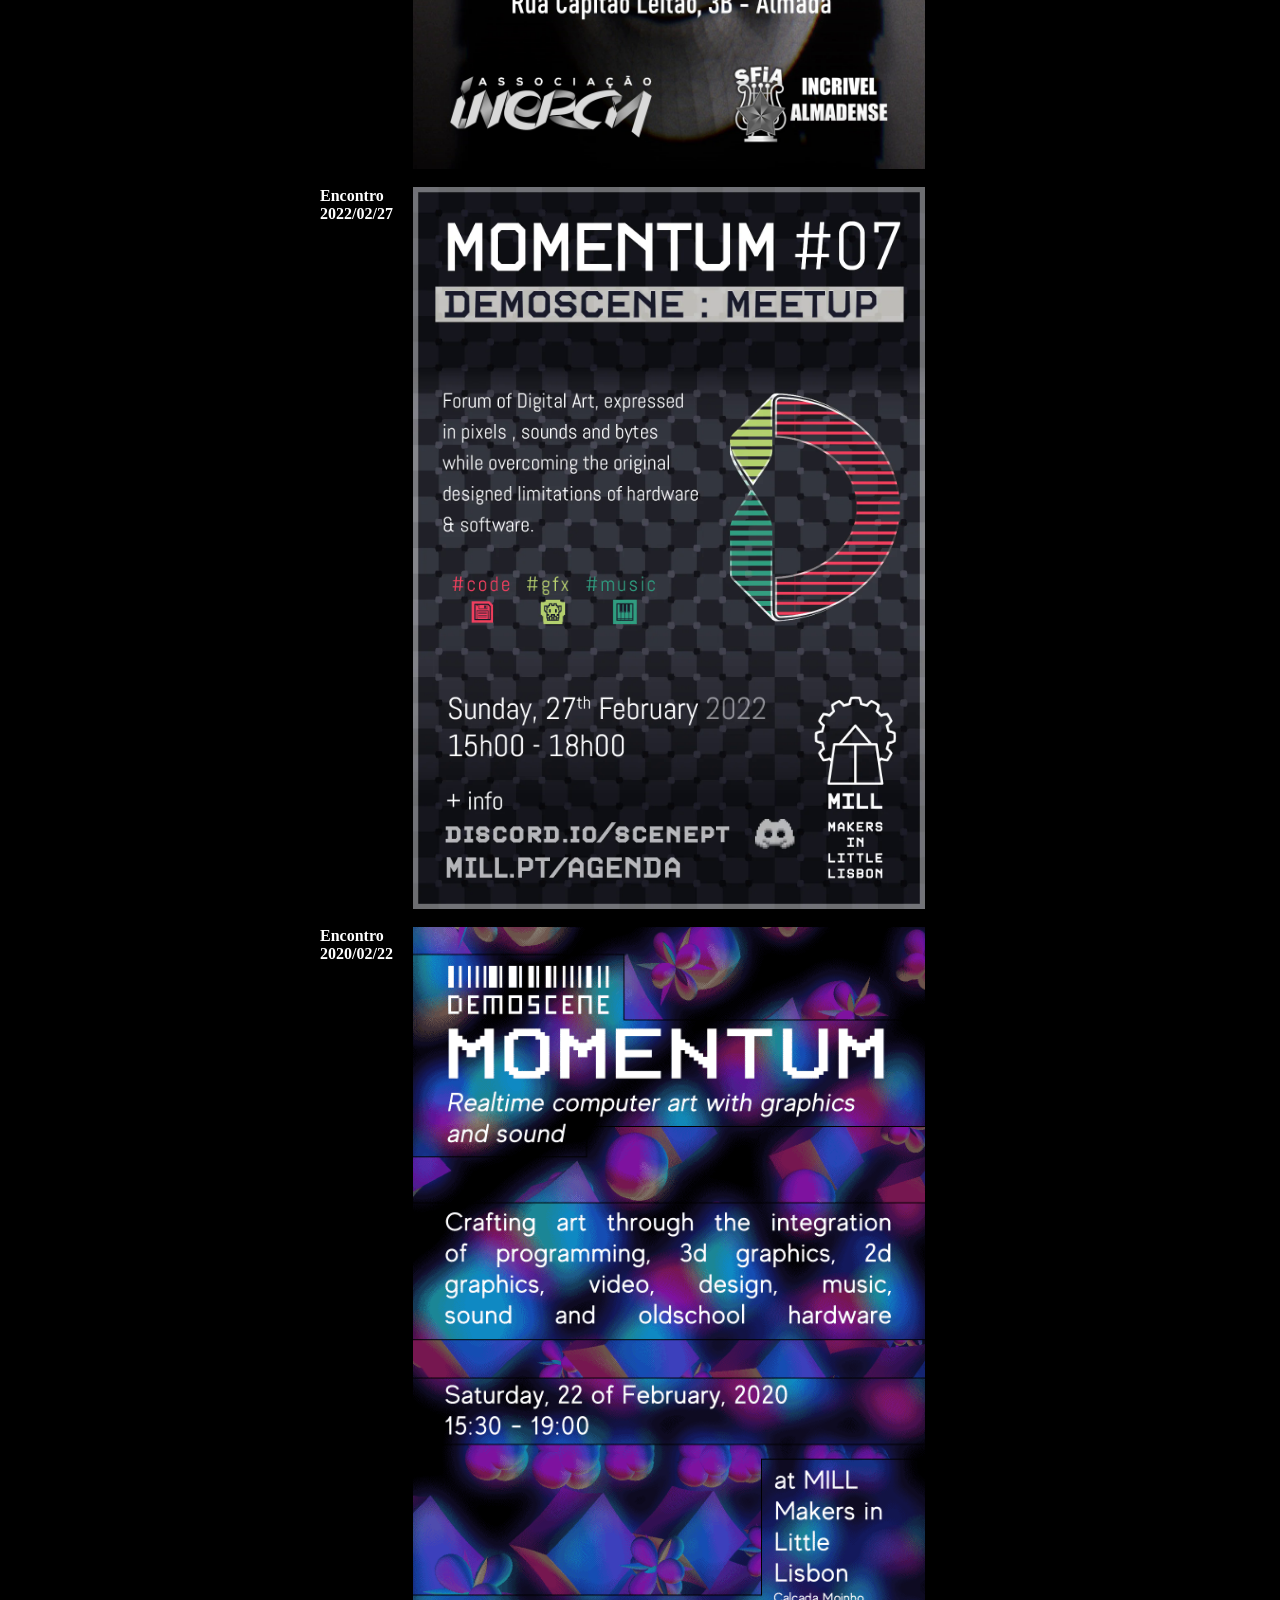
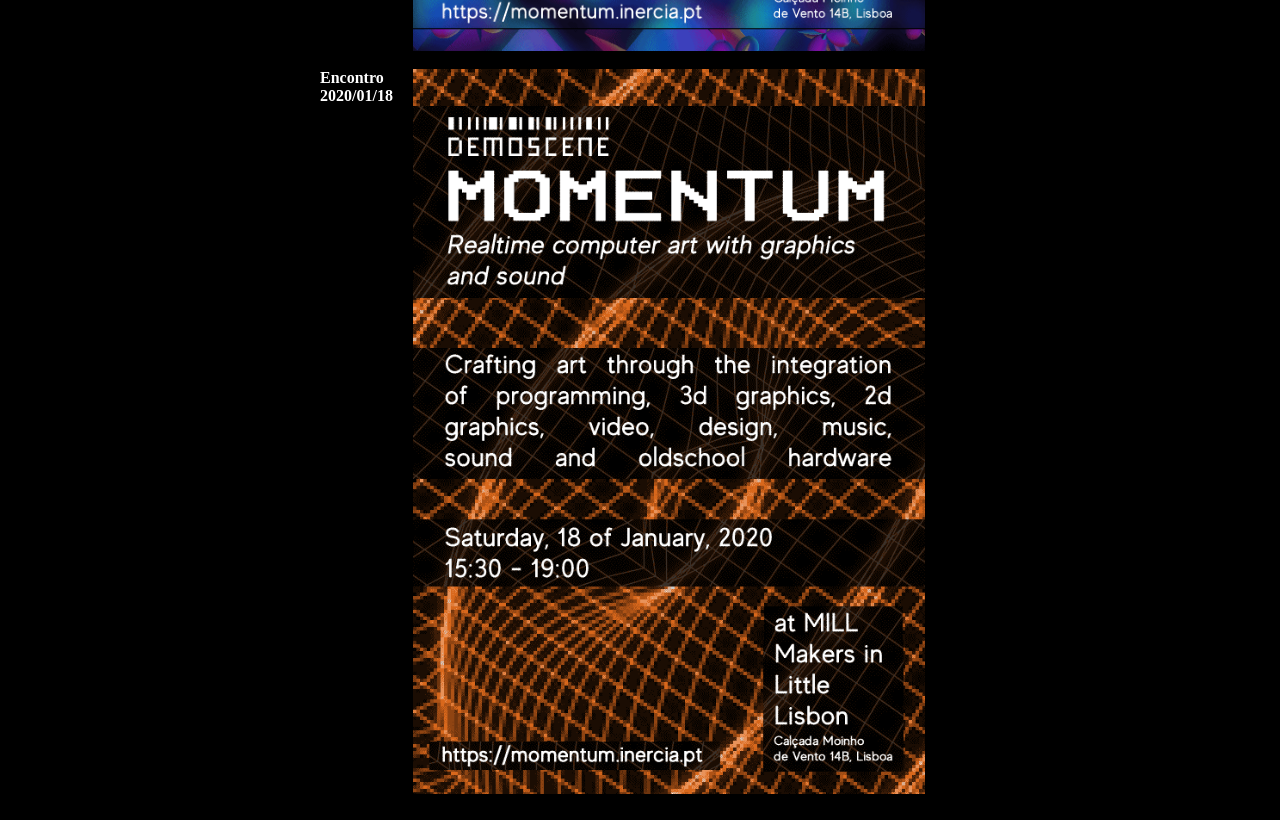
==== commit 80b0c0a7: "Merge branch 'gh-pages' of github.com:inerciapt/momentum_inercia_pt into gh-pages" ====
--- a/archive.html
+++ b/archive.html
@@ -92,7 +92,7 @@
       <td class="td1">Encontro 2025/01/26</td>
       <td class="td2">&nbsp;</td>
       <td class="td3">
-		<img src="./poster_momentum_20.png" style="width:512px;"/><br />
+		<img src="./poster_momentum_19.png" style="width:512px;"/><br />
 	  </td>
     </tr>
 	<tr> 
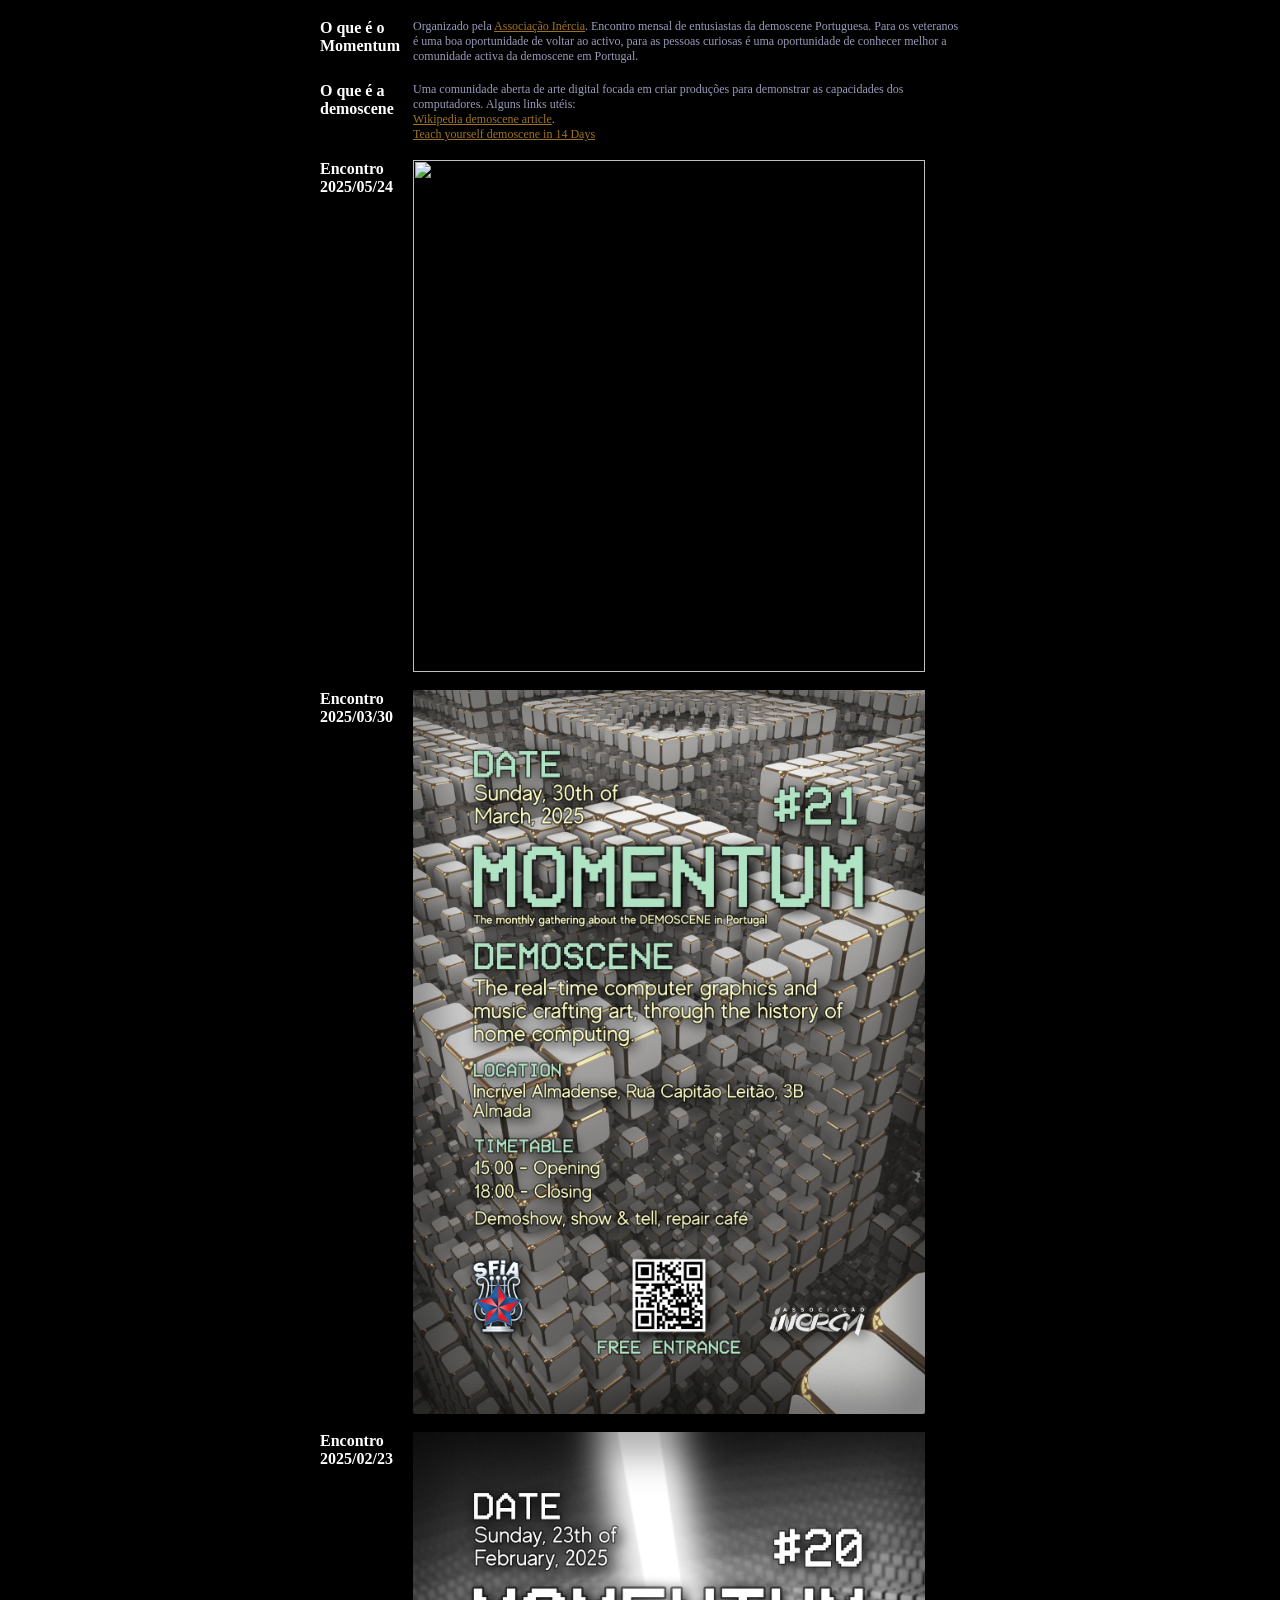
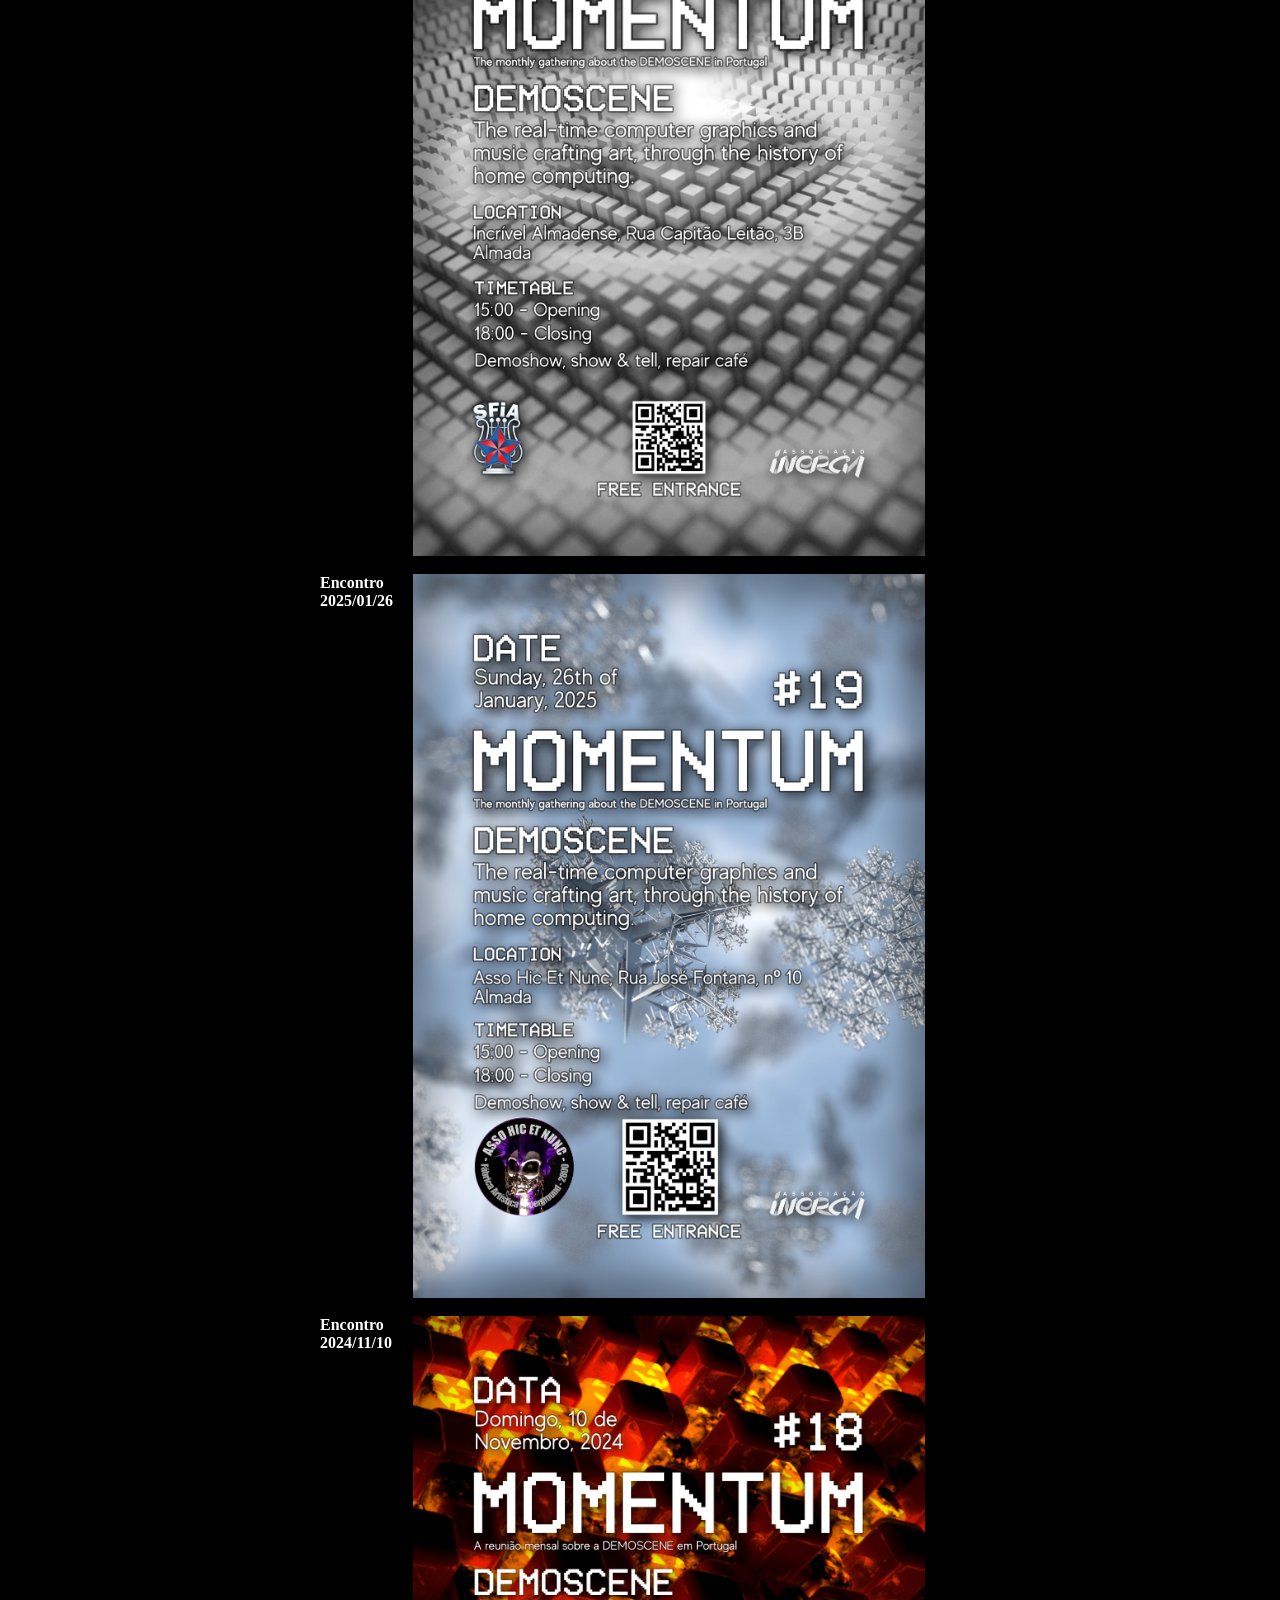
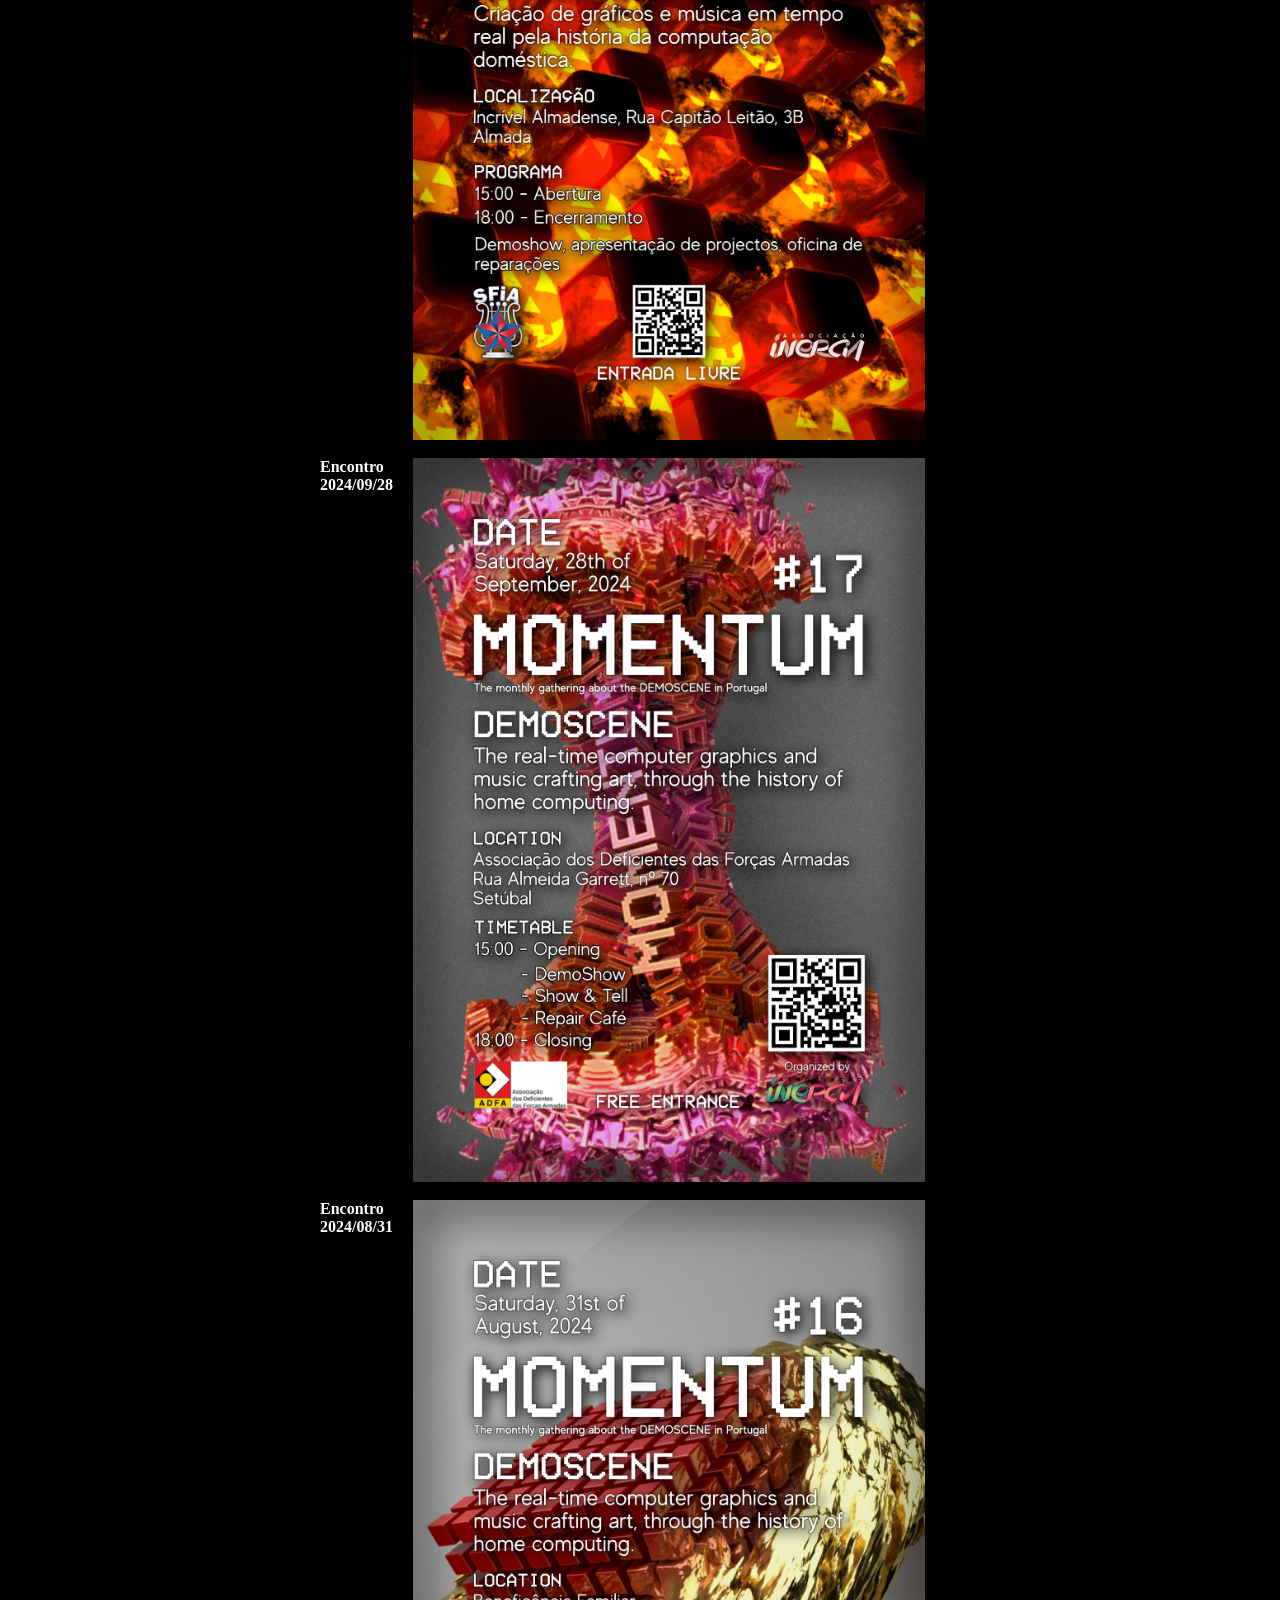
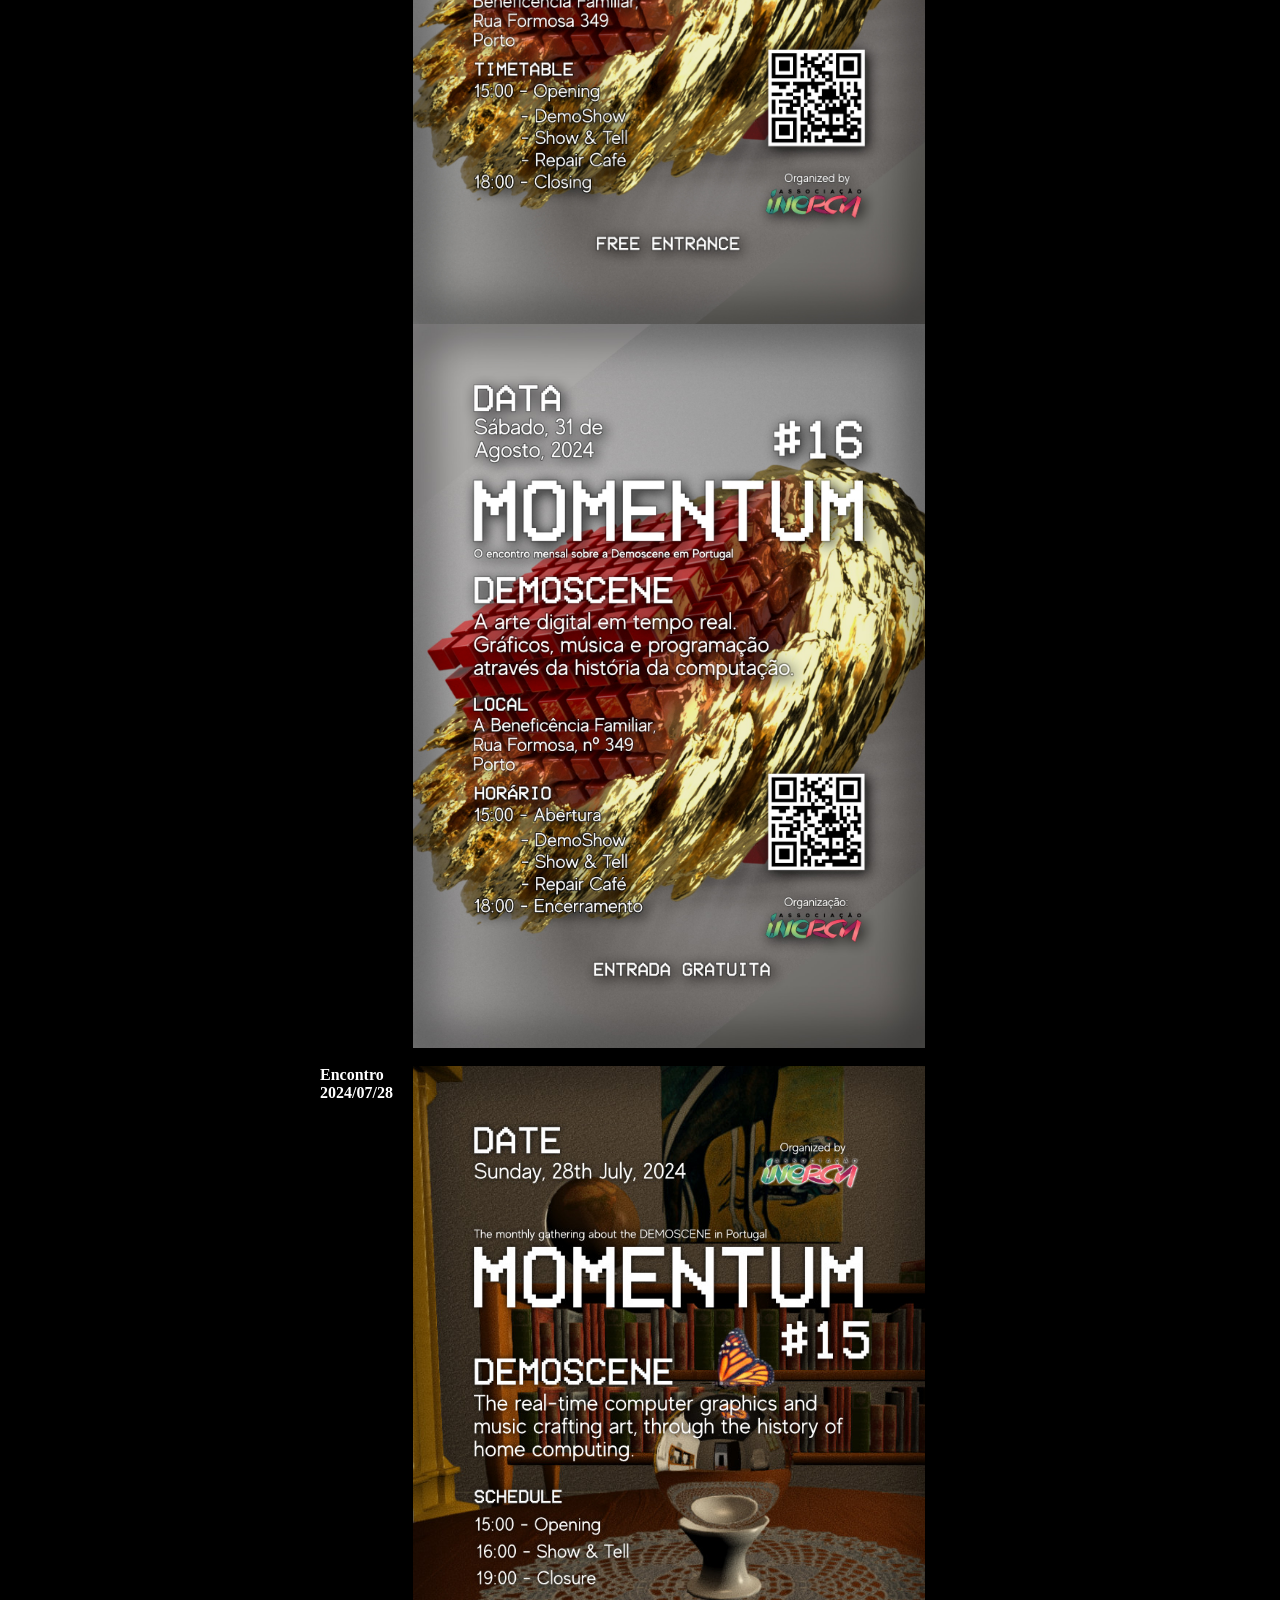
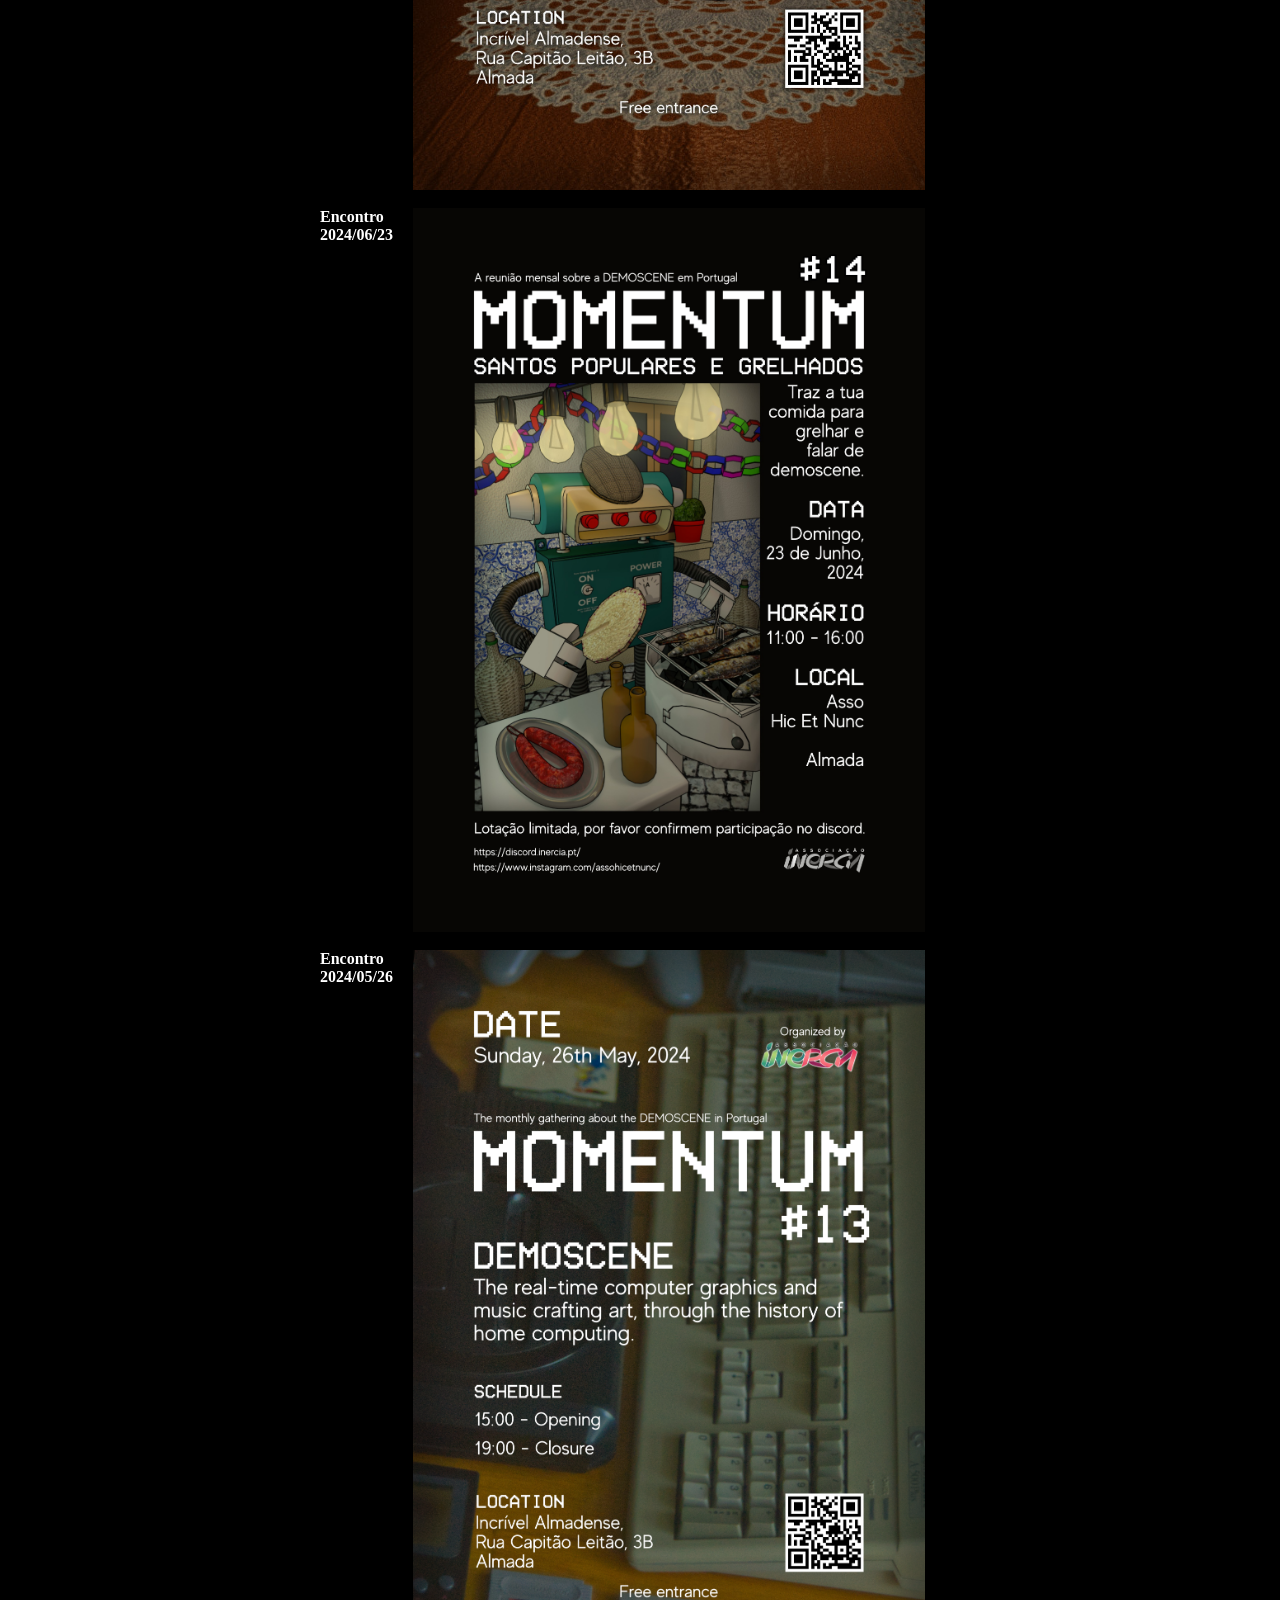
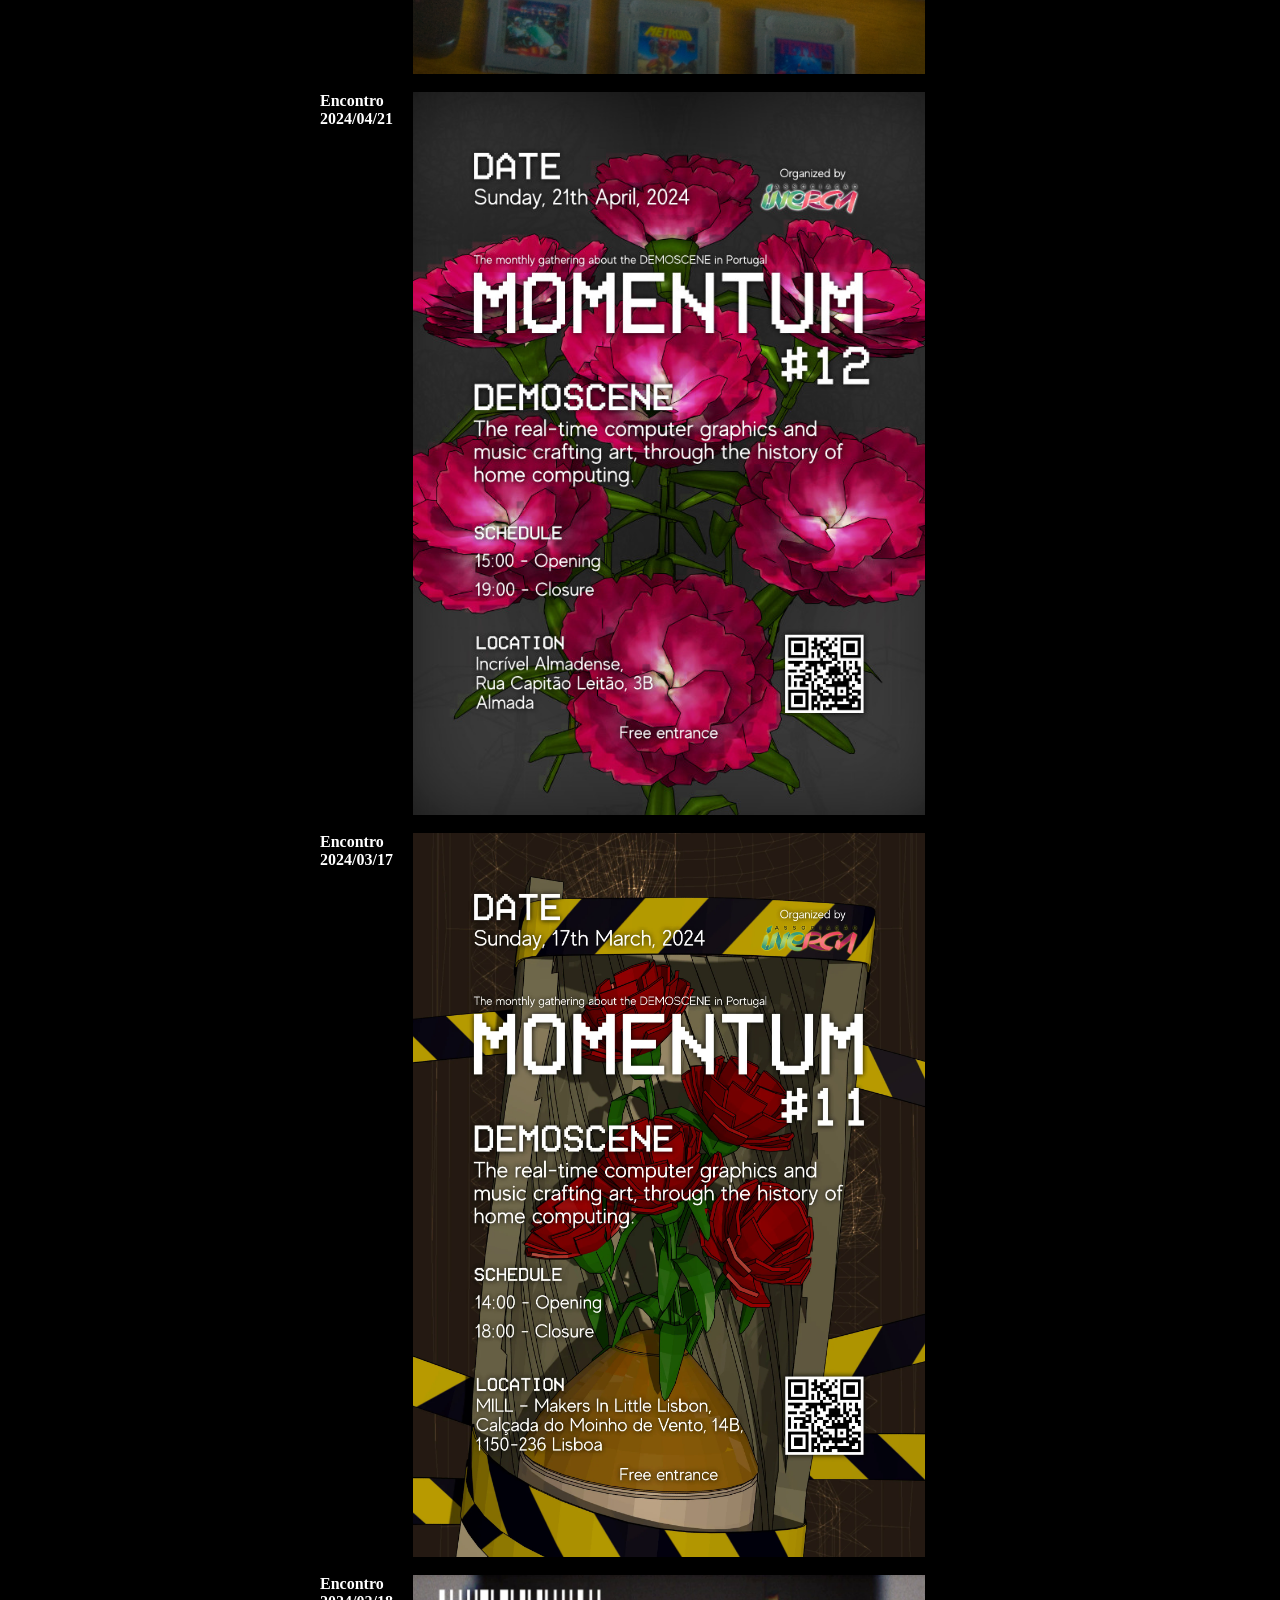
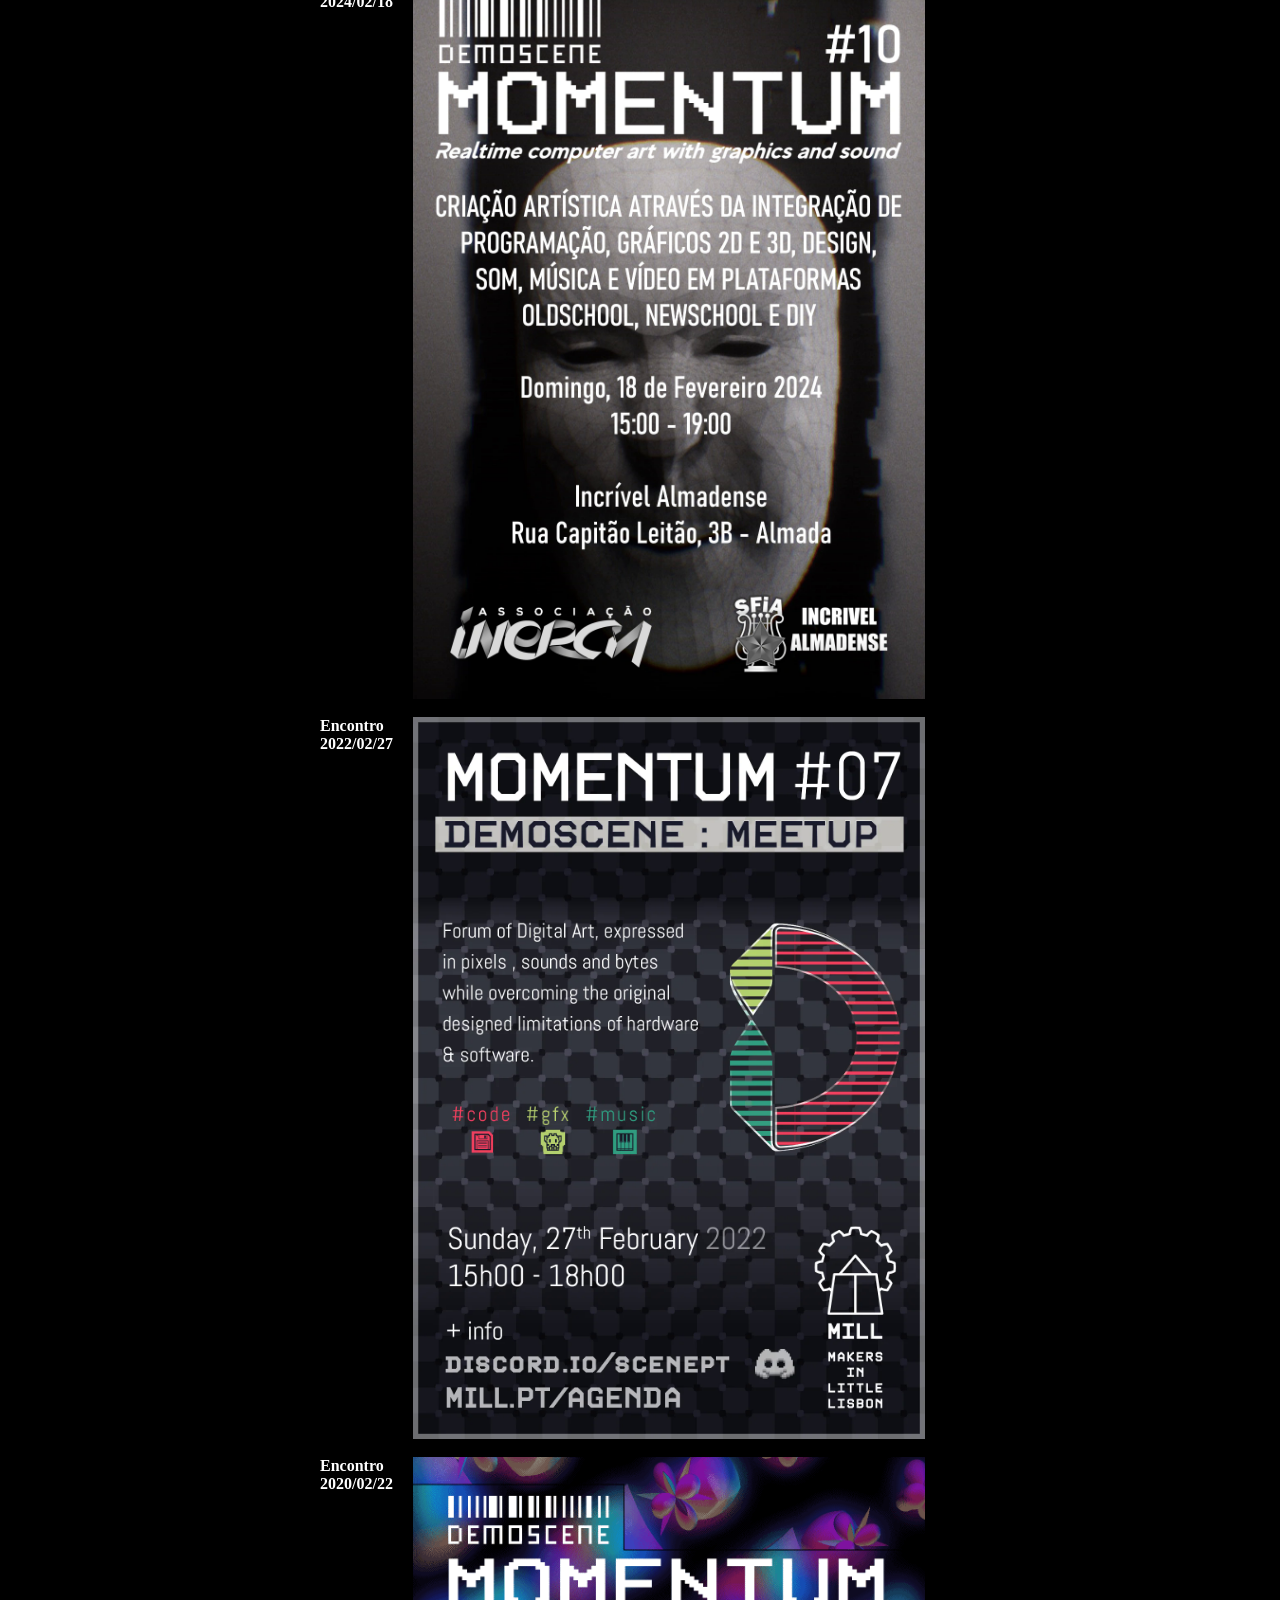
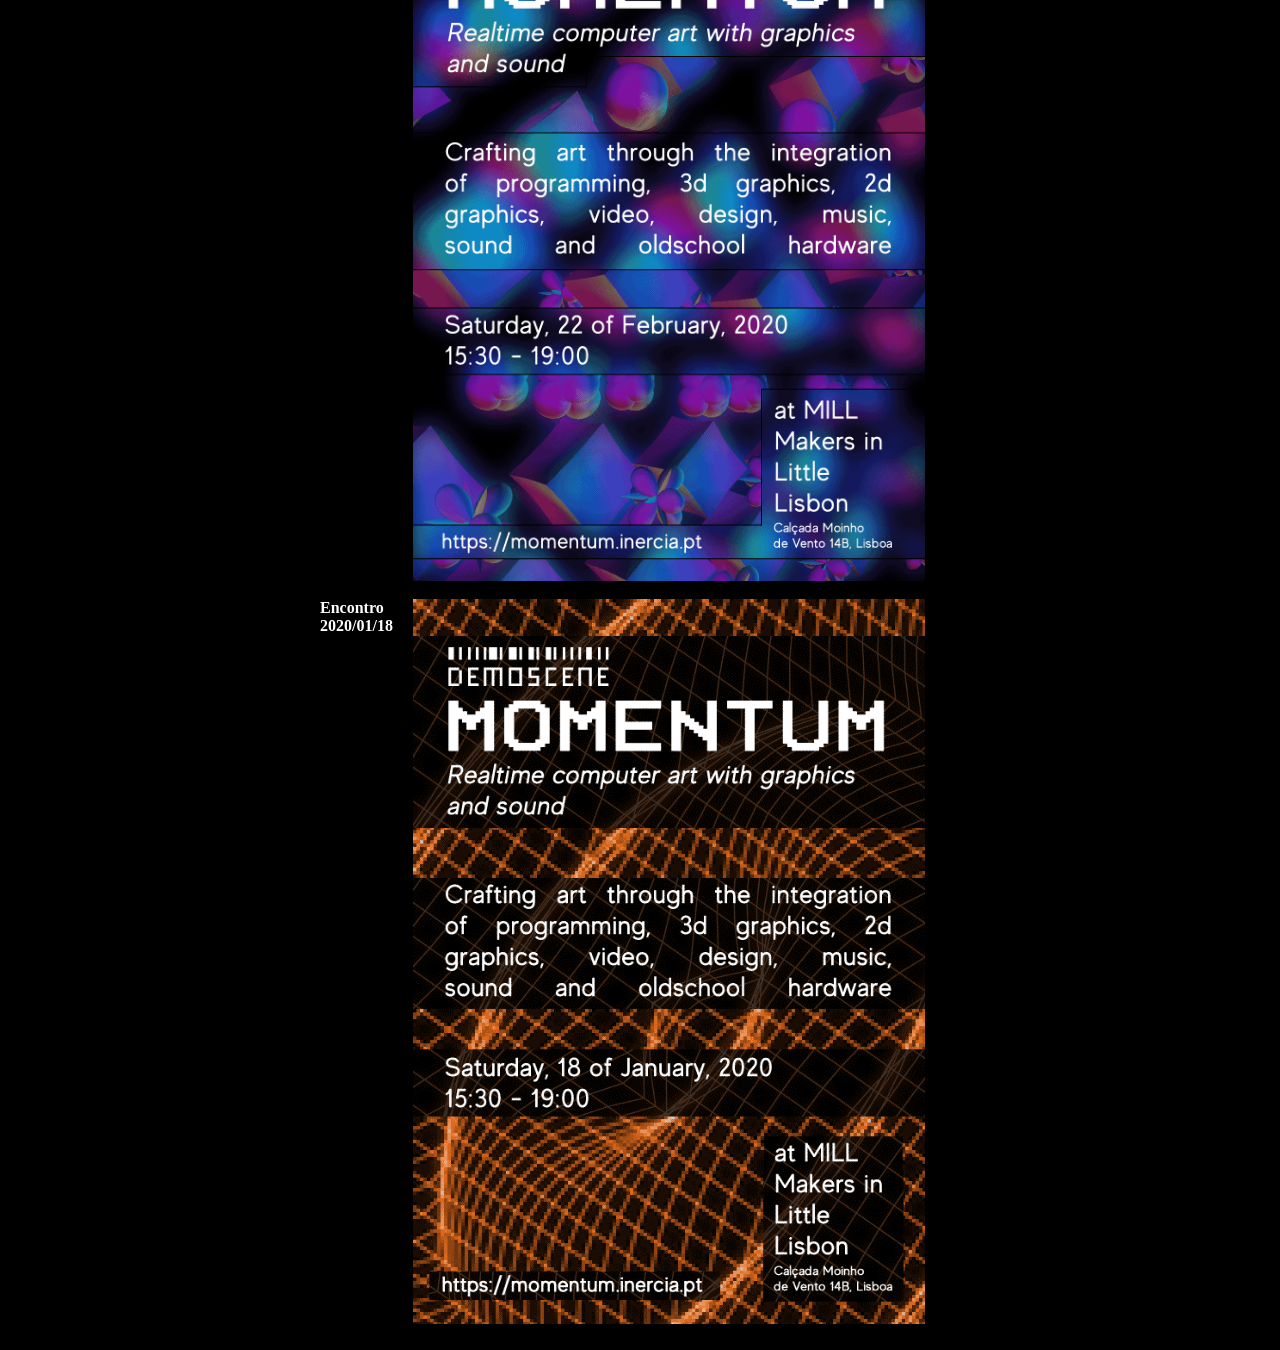
==== commit 5b258550: "Update archive.html" ====
--- a/archive.html
+++ b/archive.html
@@ -65,6 +65,18 @@
       <td>&nbsp;</td>
     </tr>
     <tr> 
+      <td class="td1">Encontro 2025/05/24</td>
+      <td class="td2">&nbsp;</td>
+      <td class="td3">
+		<img src="./poster_momentum_22.png" style="width:512px;"/><br />
+	  </td>
+    </tr>
+	  	<tr> 
+      <td>&nbsp;</td>
+      <td>&nbsp;</td>
+      <td>&nbsp;</td>
+    </tr>
+    <tr> 
       <td class="td1">Encontro 2025/03/30</td>
       <td class="td2">&nbsp;</td>
       <td class="td3">
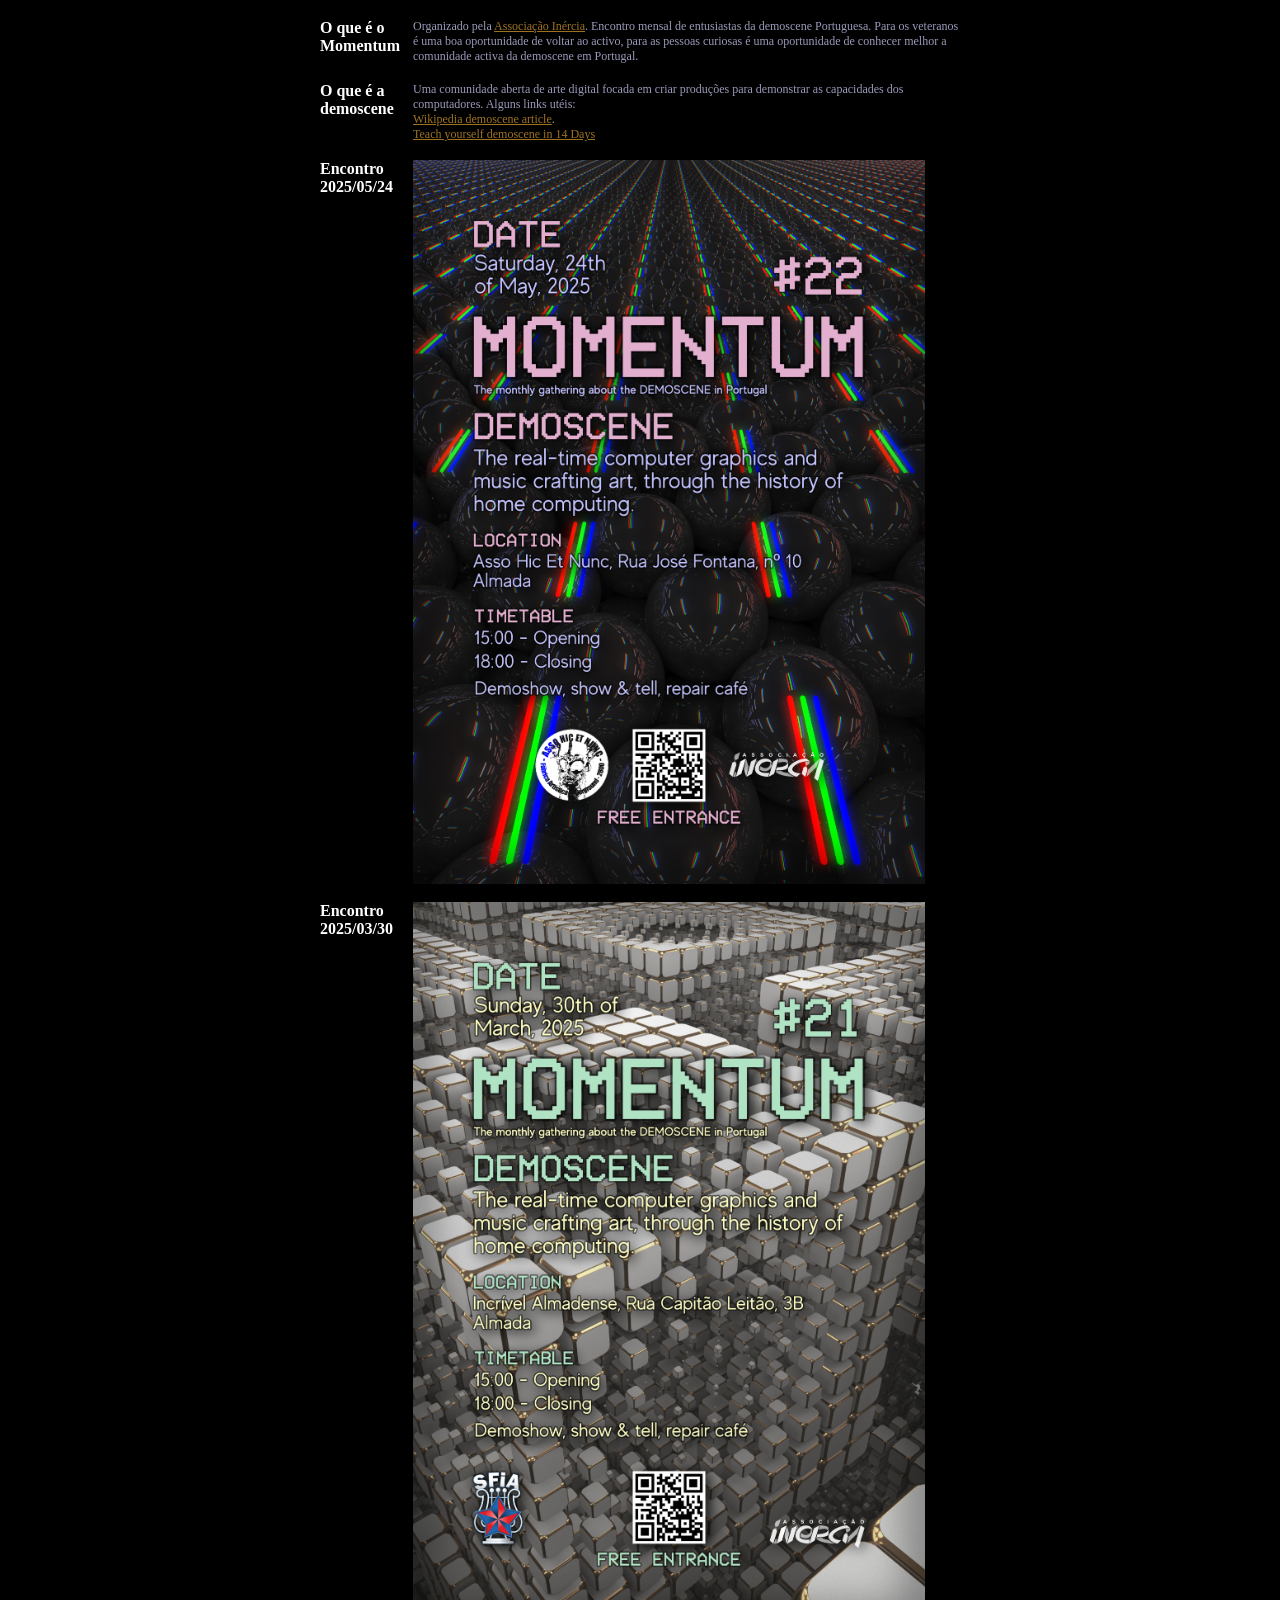
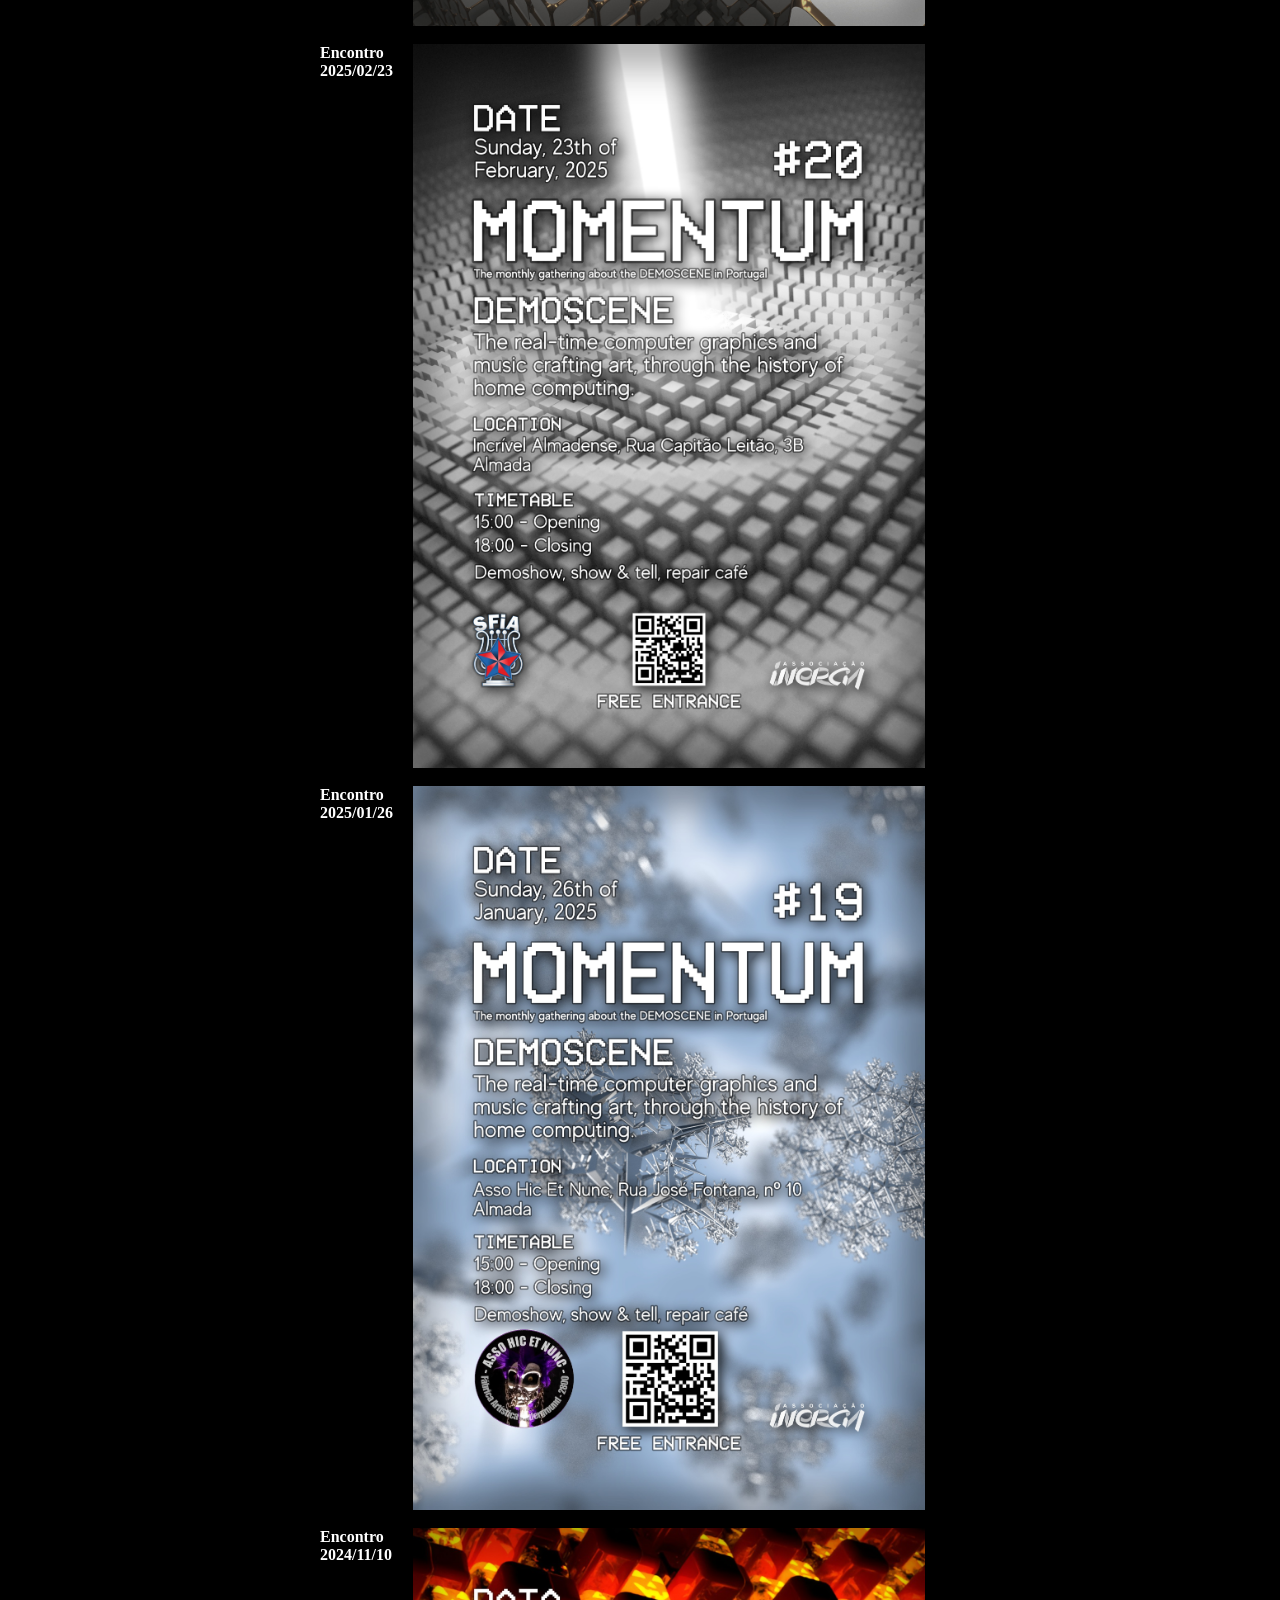
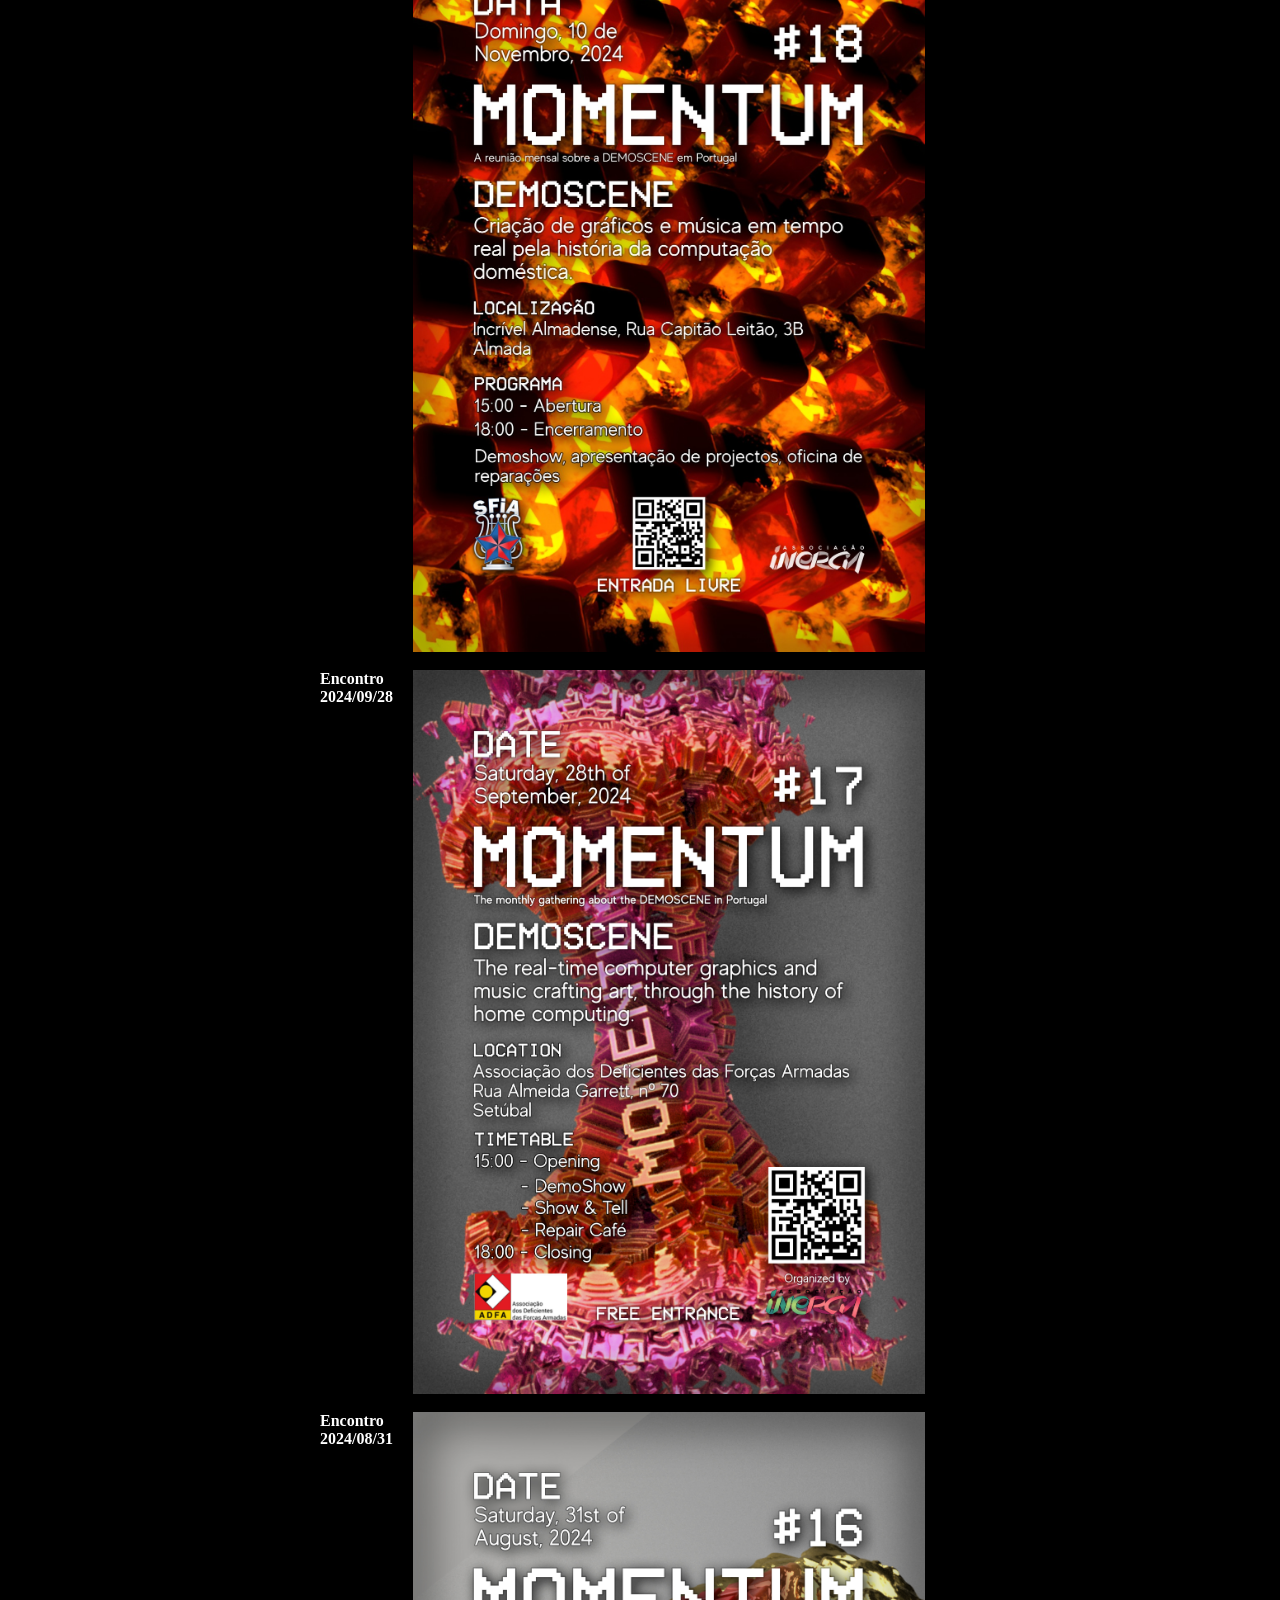
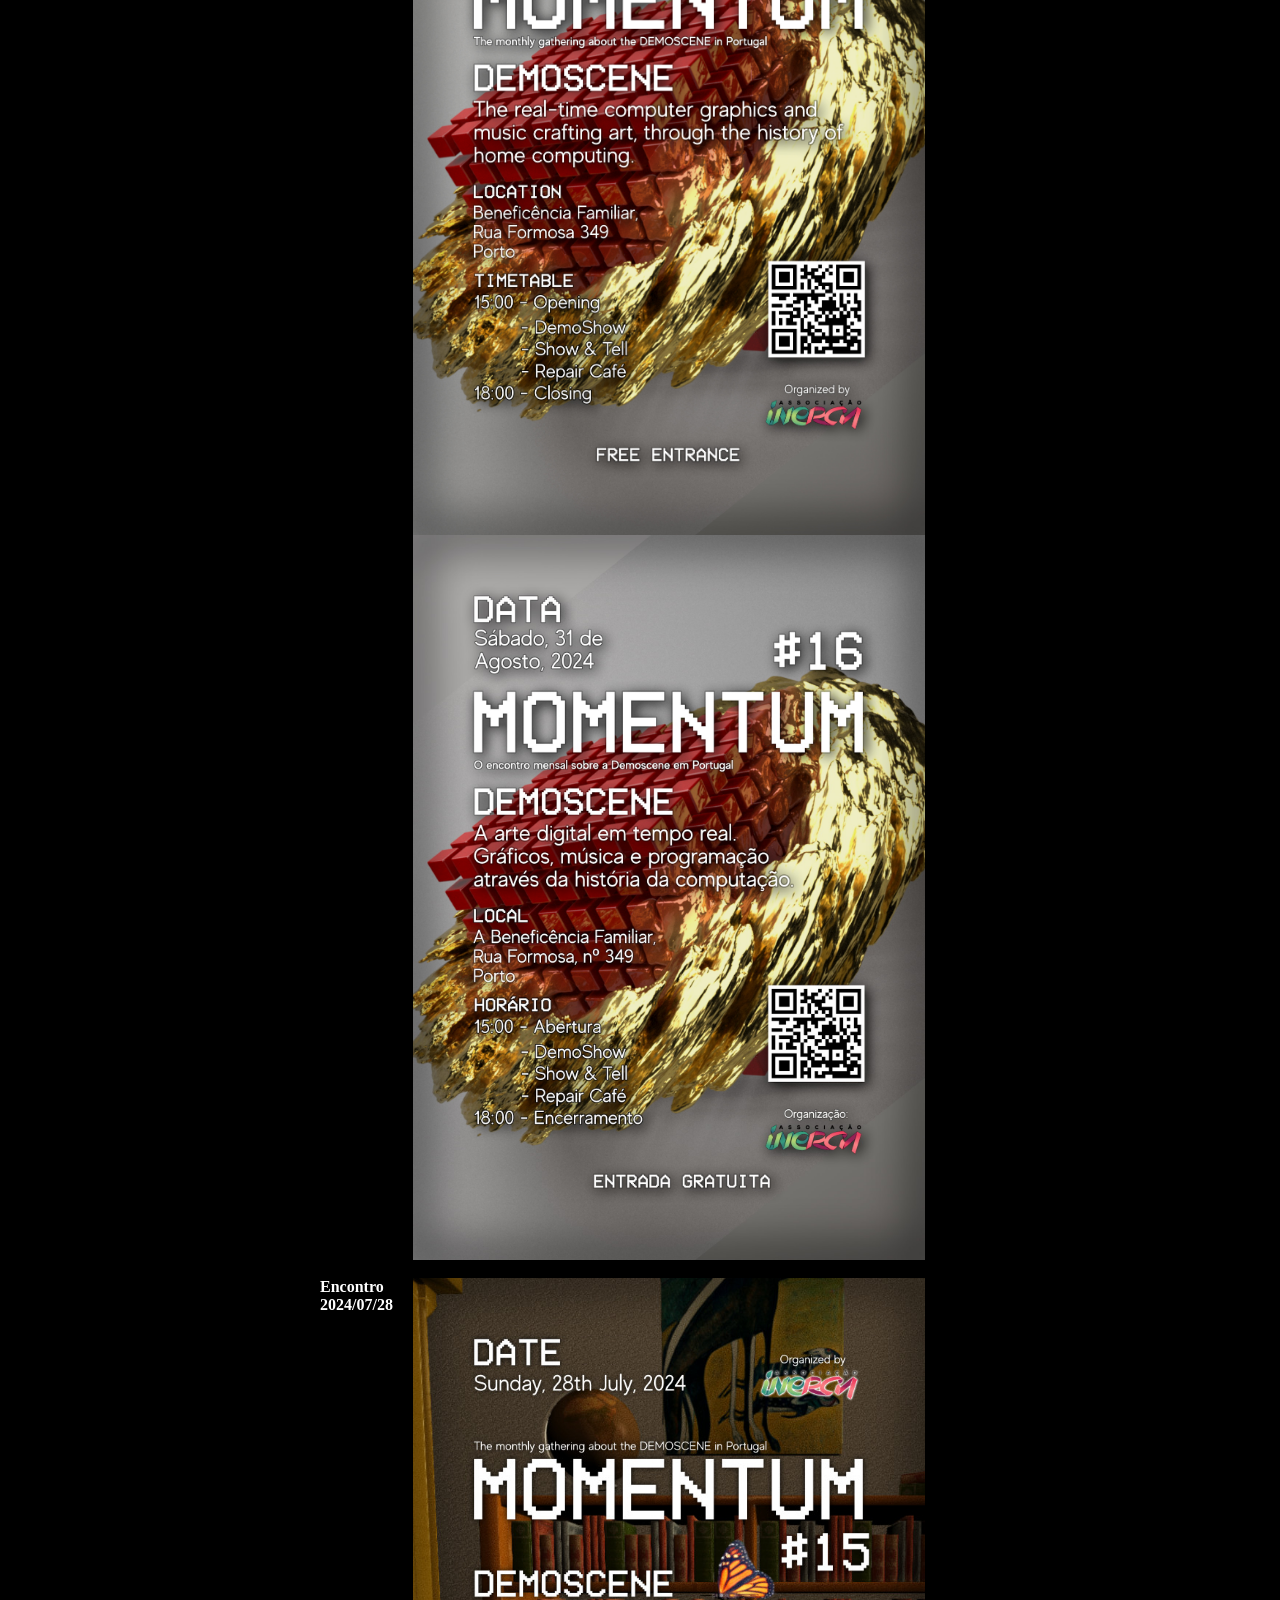
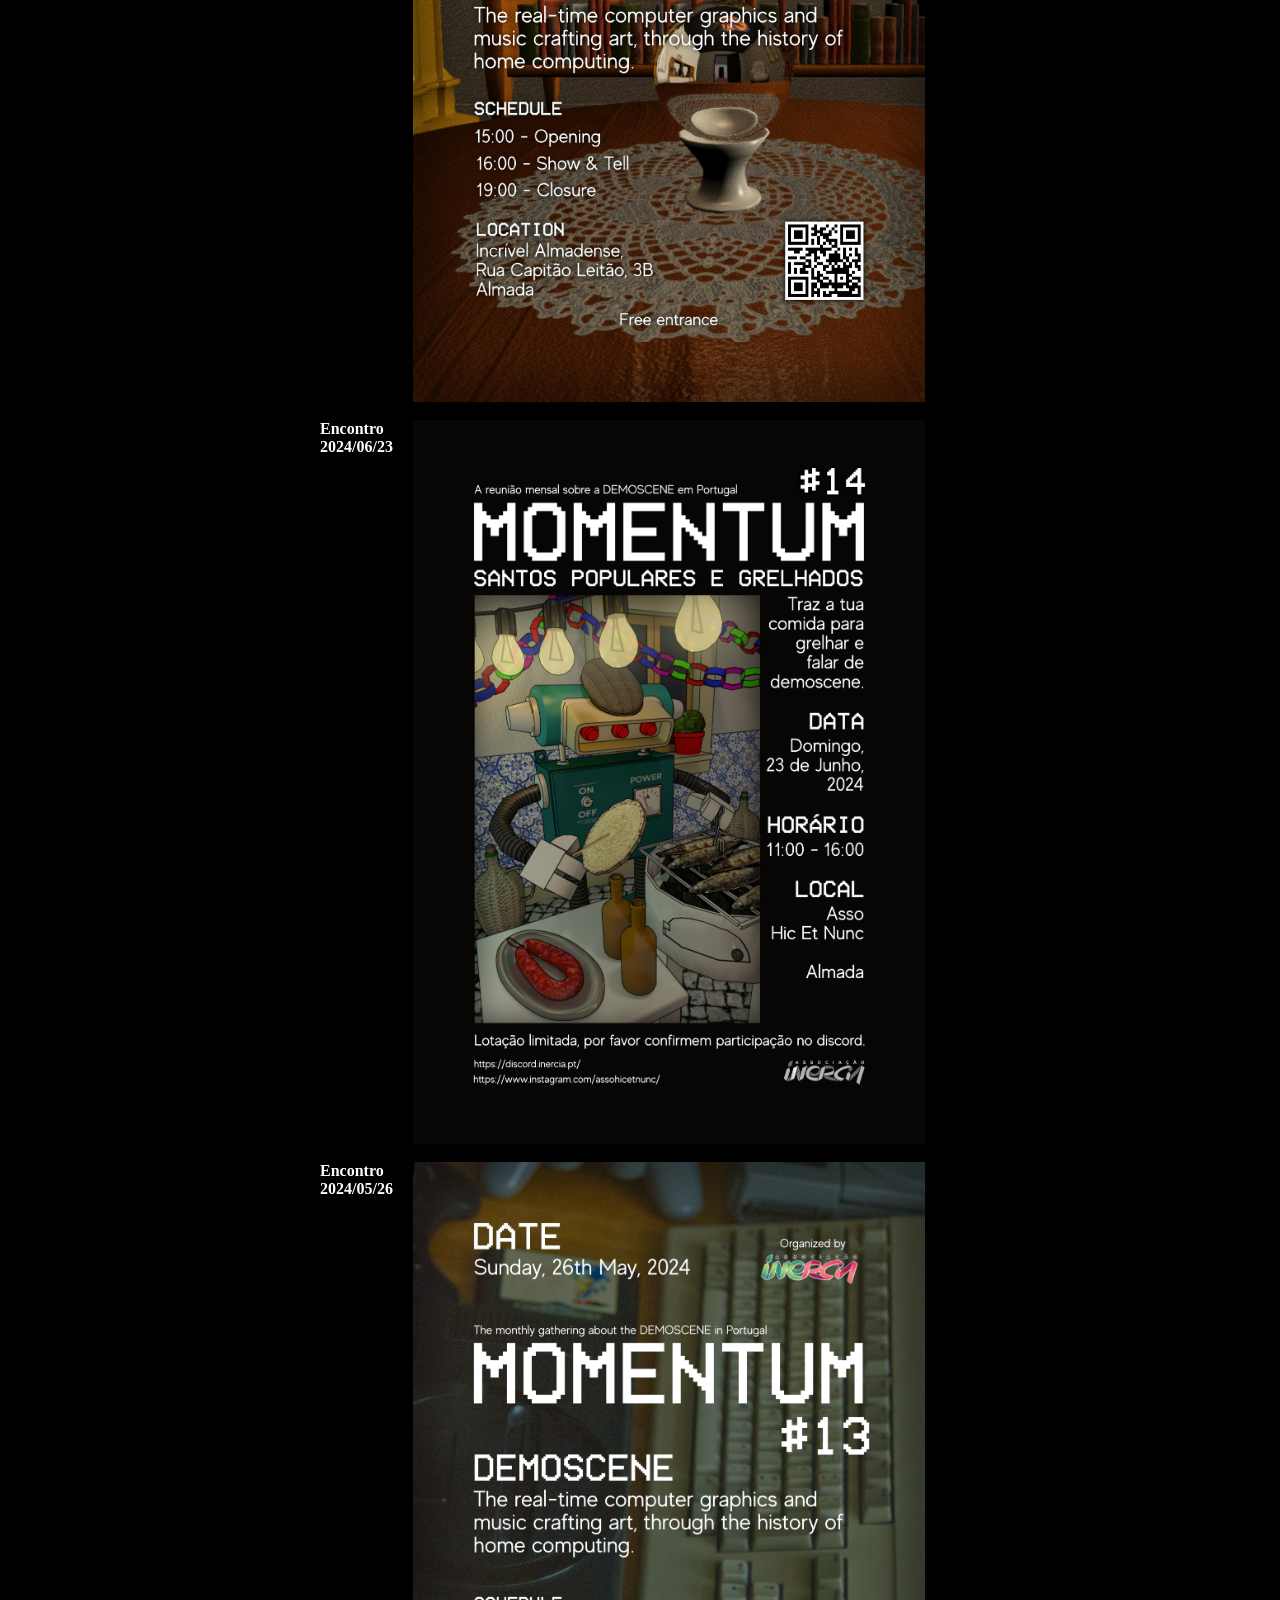
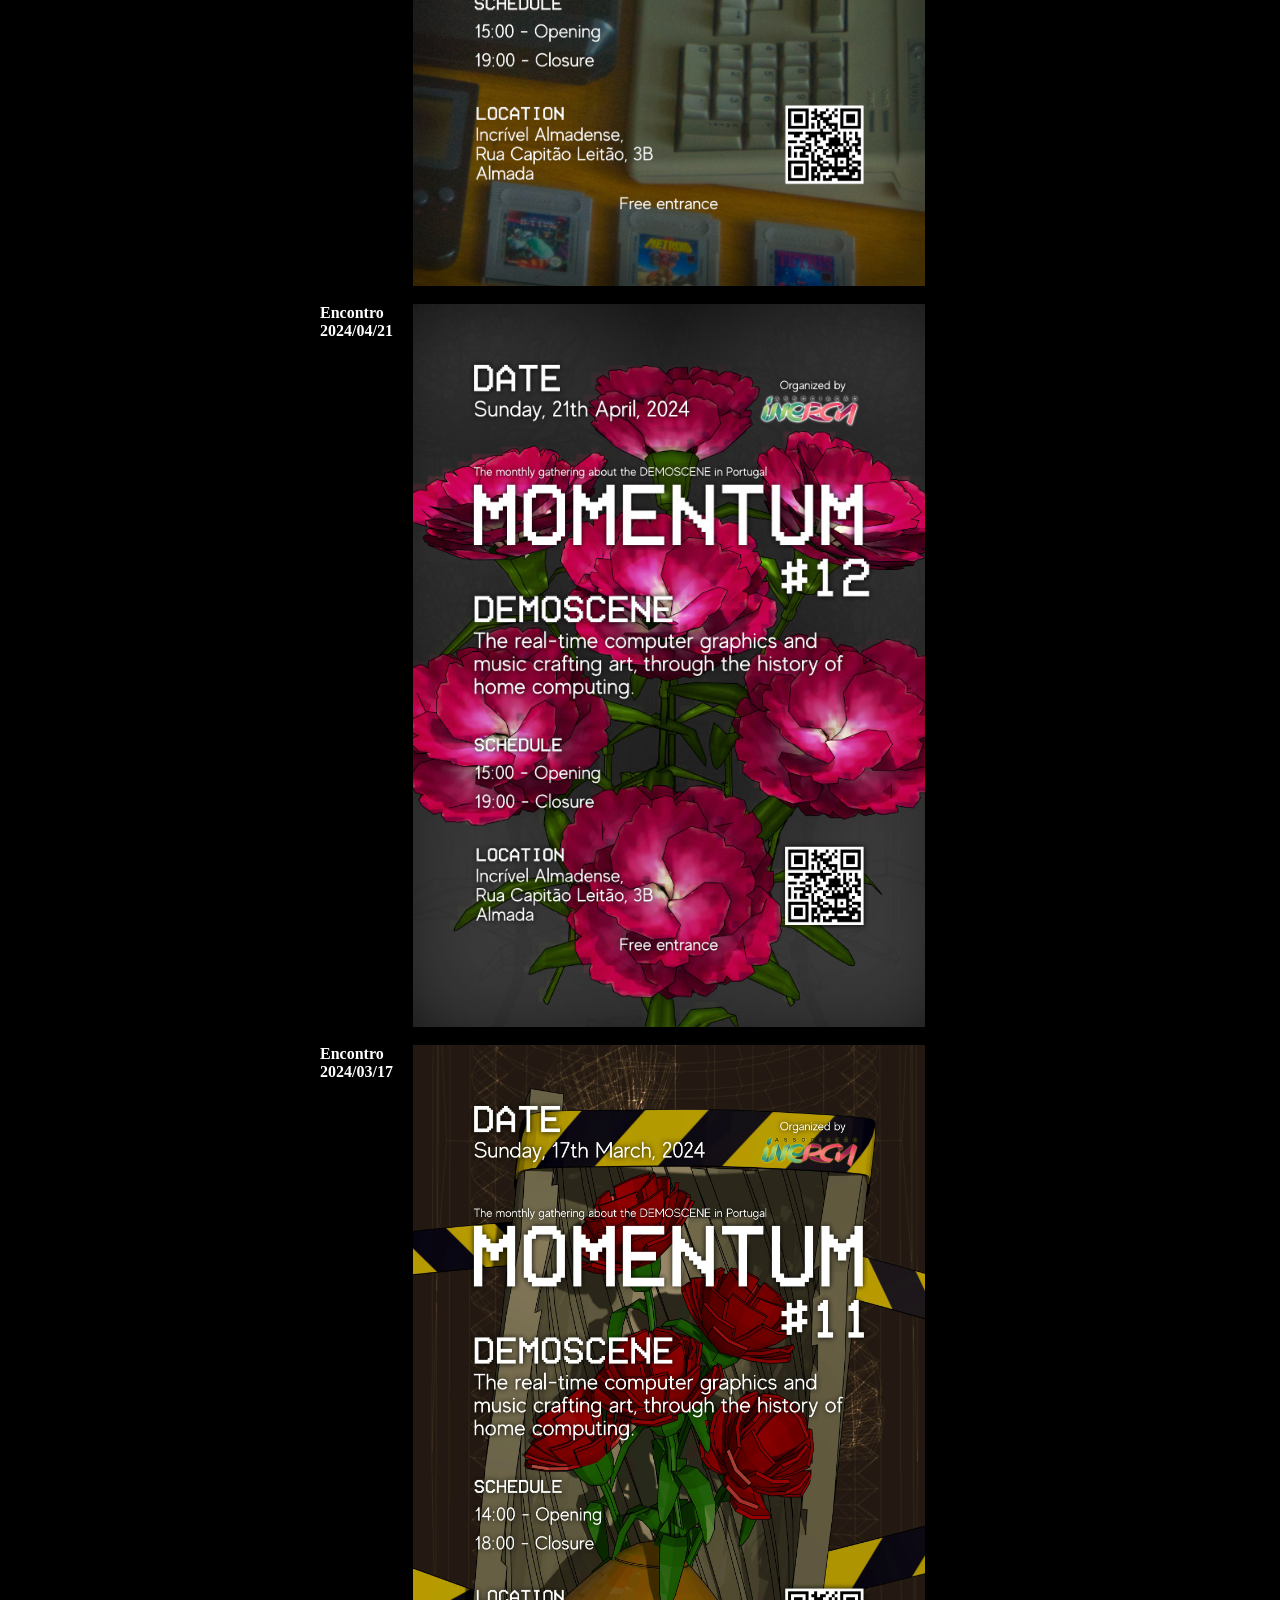
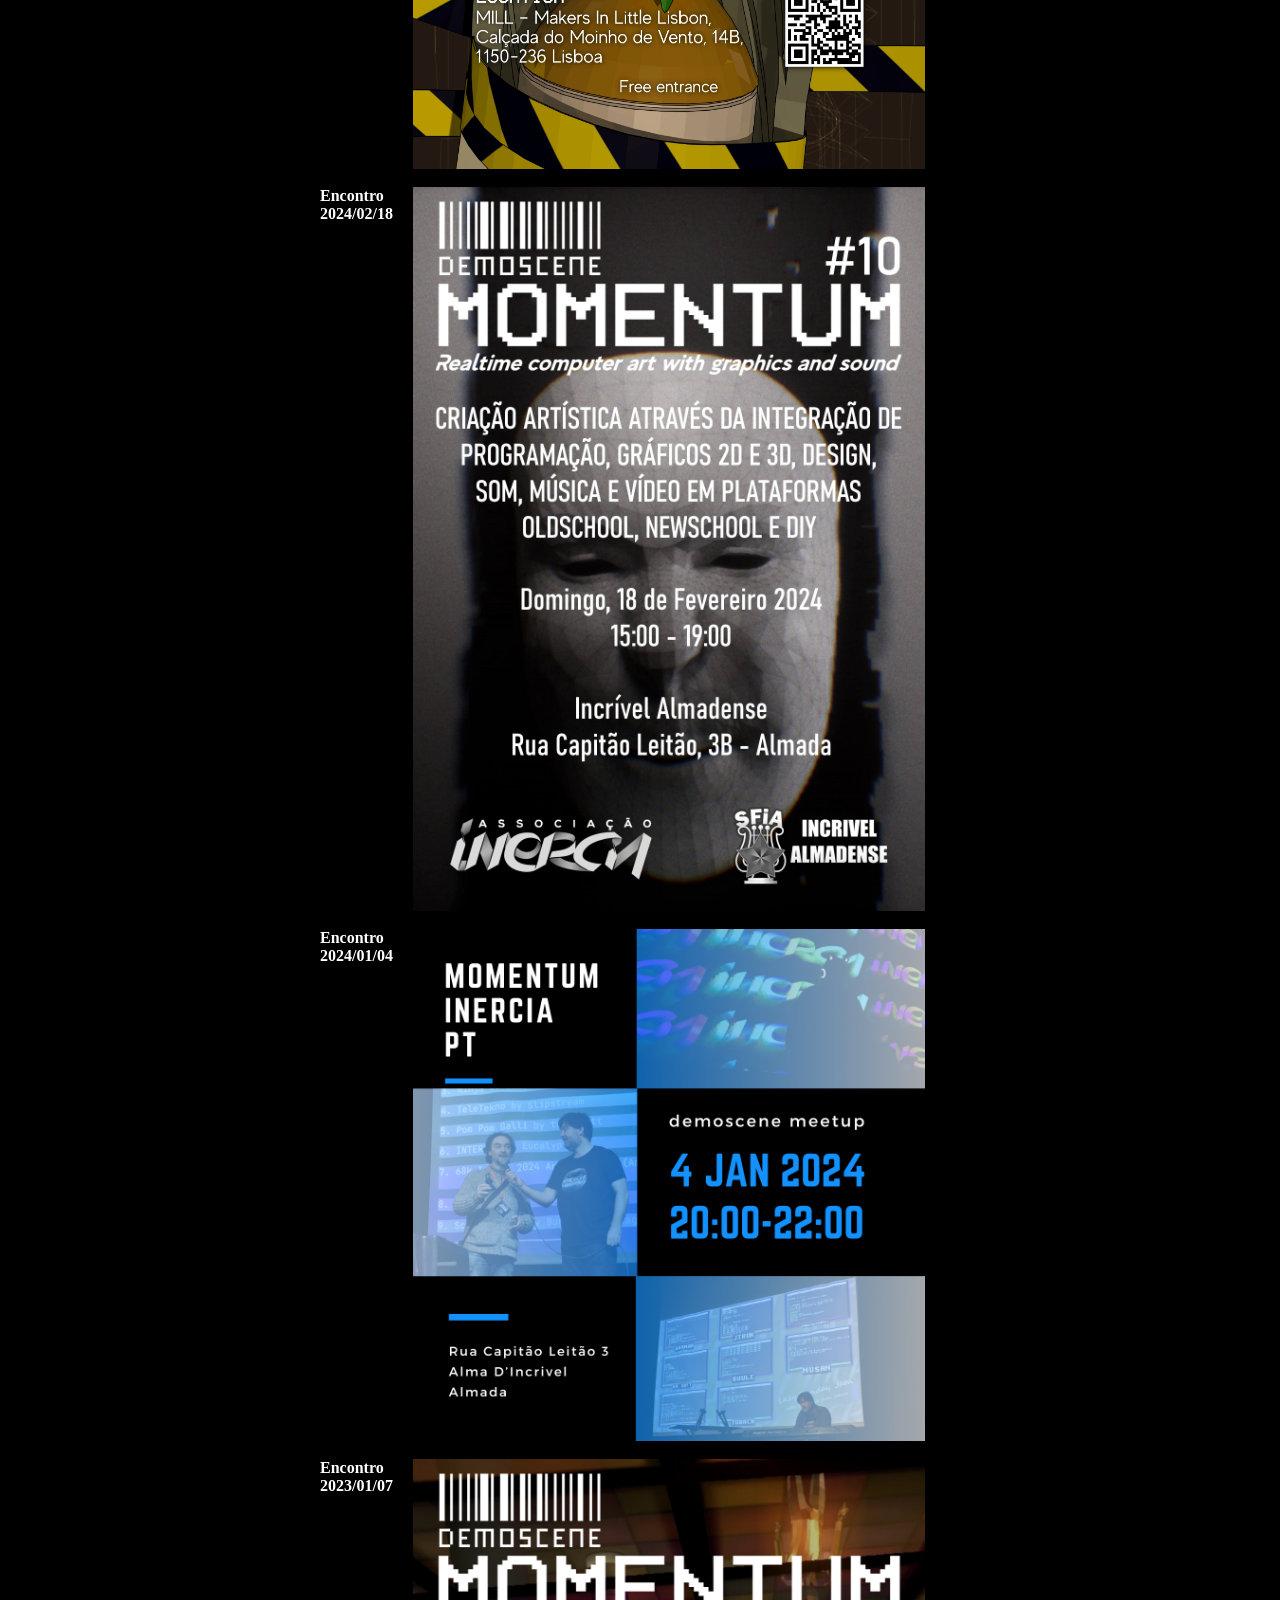
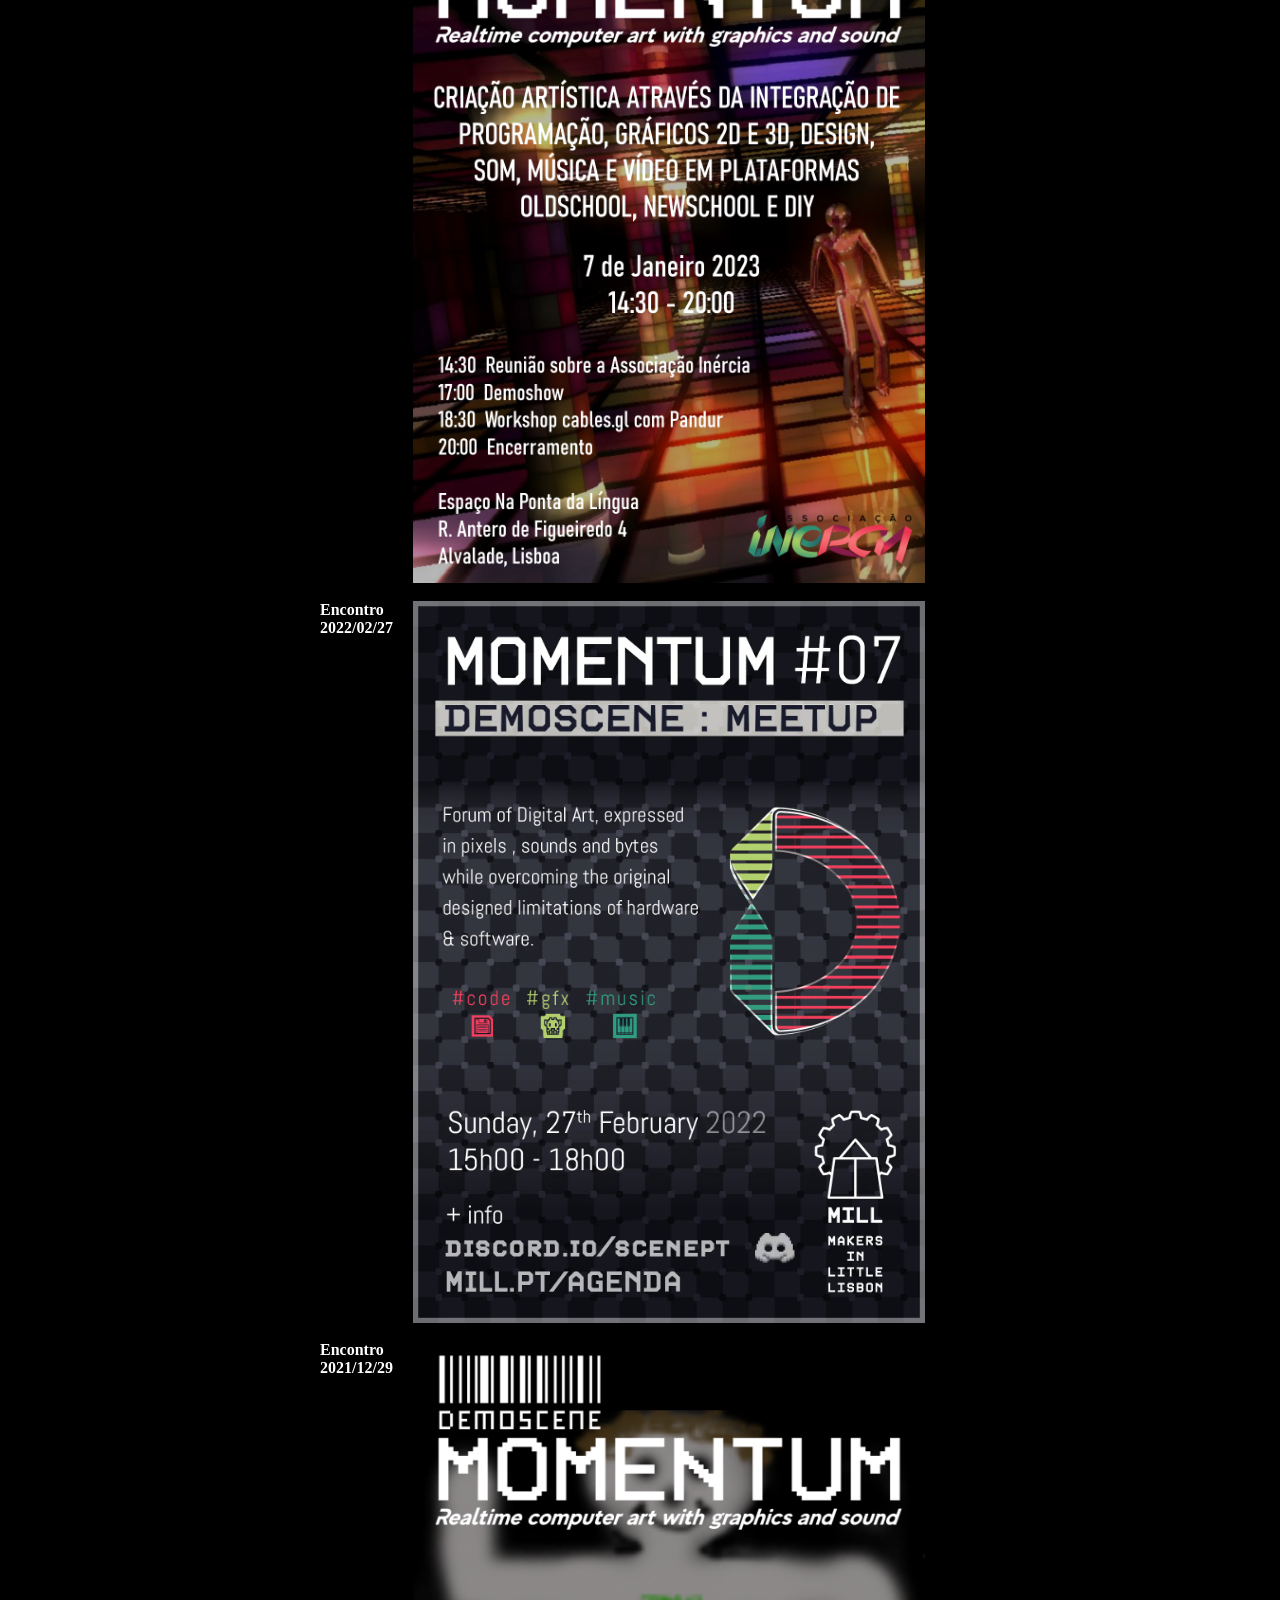
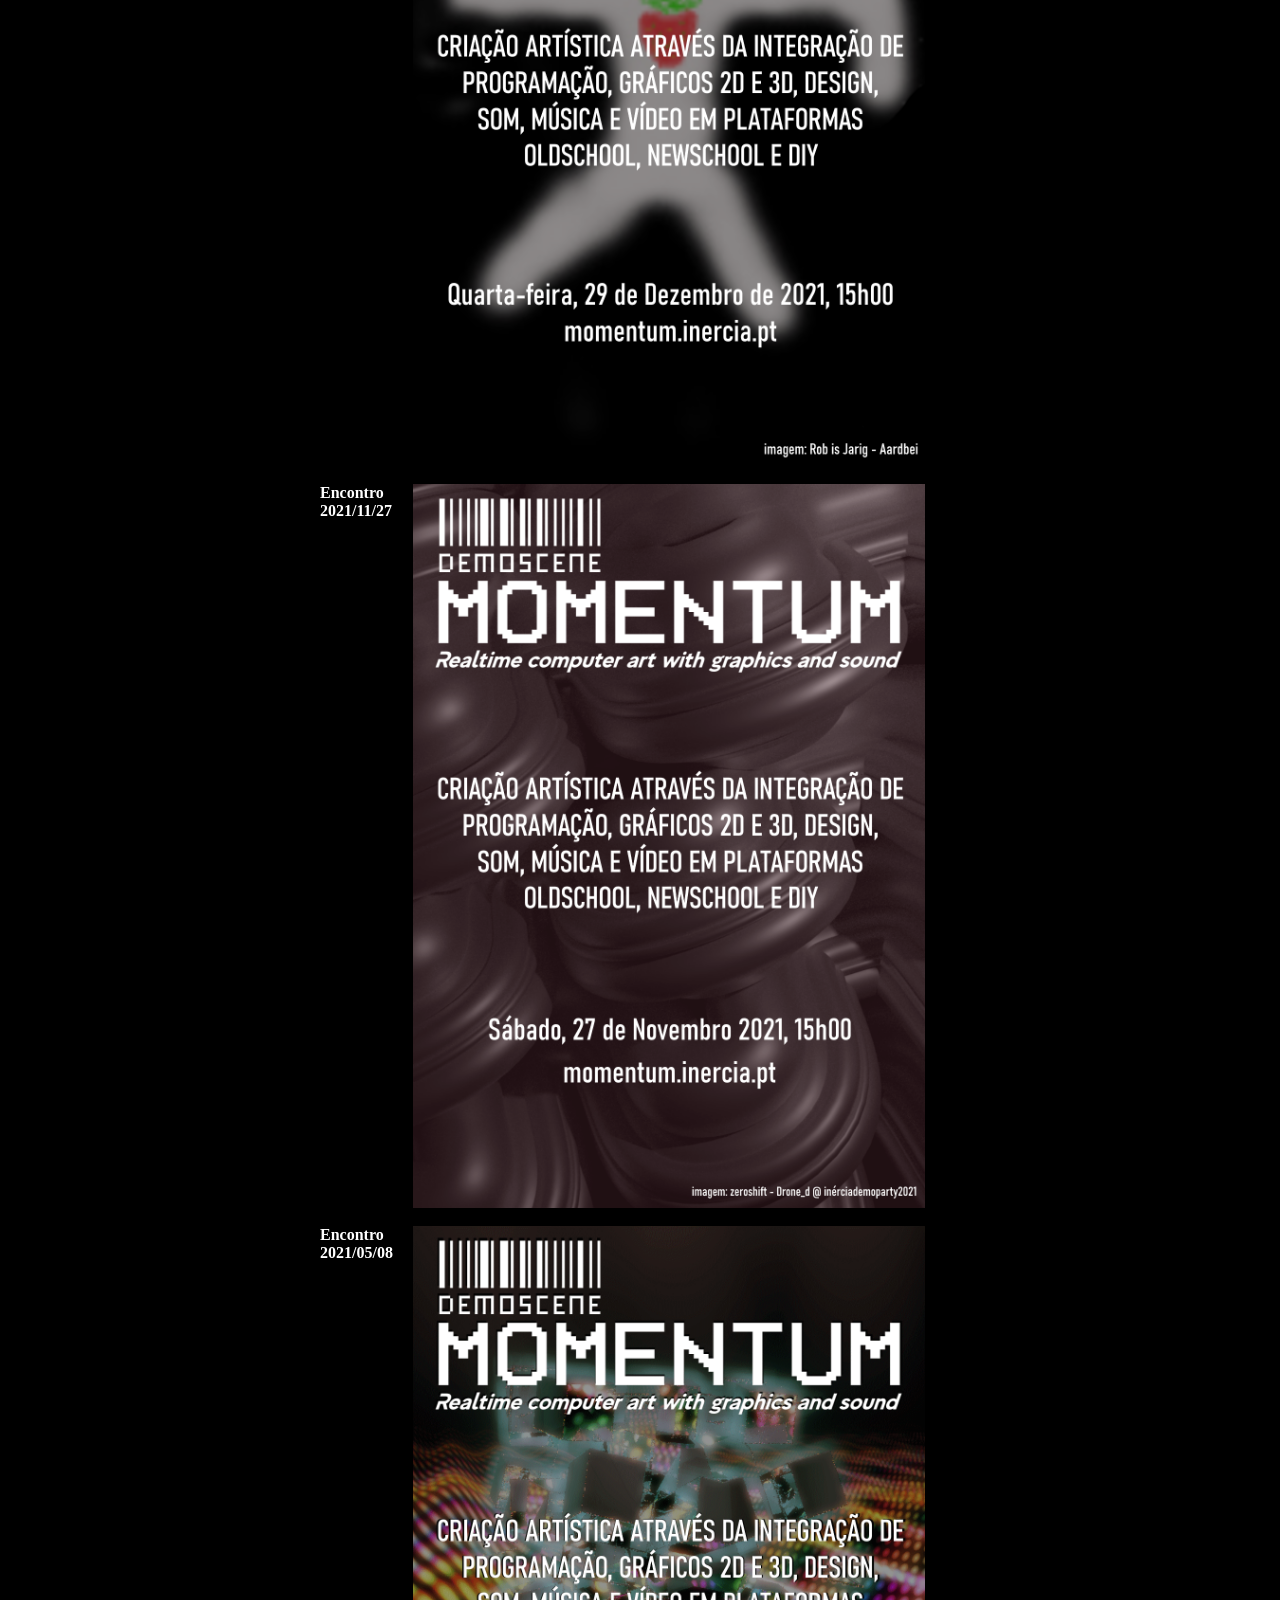
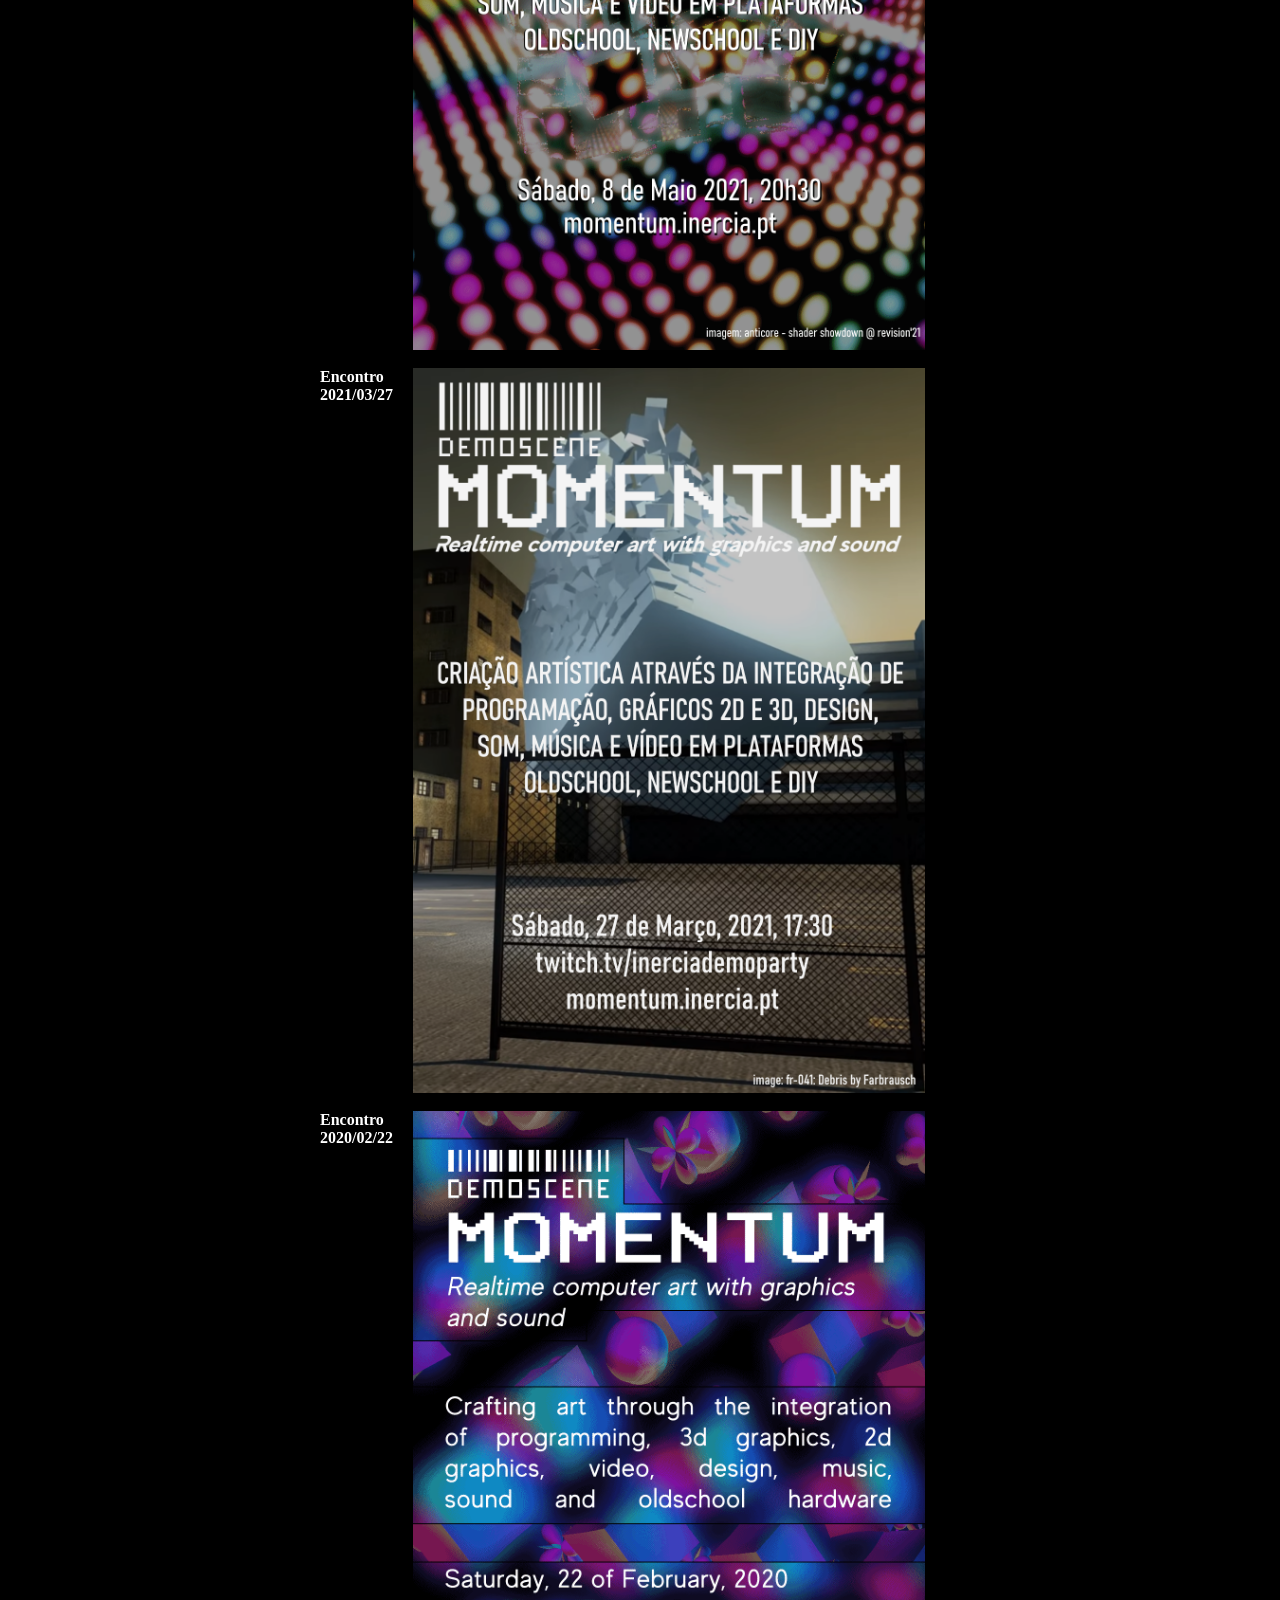
==== commit a1fb9013: "upload missing posters missing posters and html changes" ====
--- a/archive.html
+++ b/archive.html
@@ -221,10 +221,82 @@
       <td>&nbsp;</td>
 	</tr>
     <tr> 
+      <td class="td1">Encontro 2024/01/04</td>
+      <td class="td2">&nbsp;</td>
+      <td class="td3">
+		<img src="./poster_momentum_09.png" style="width:512px;"/><br />
+	  </td>
+    </tr>
+	<tr> 
+      <td>&nbsp;</td>
+      <td>&nbsp;</td>
+      <td>&nbsp;</td>
+	</tr>
+    <tr> 
+      <td class="td1">Encontro 2023/01/07</td>
+      <td class="td2">&nbsp;</td>
+      <td class="td3">
+		<img src="./poster_momentum_08.png" style="width:512px;"/><br />
+	  </td>
+    </tr>
+	<tr> 
+      <td>&nbsp;</td>
+      <td>&nbsp;</td>
+      <td>&nbsp;</td>
+	</tr>
+    <tr> 
       <td class="td1">Encontro 2022/02/27</td>
       <td class="td2">&nbsp;</td>
       <td class="td3">
 		<img src="./poster_momentum_07.png" style="width:512px;"/><br />
+	  </td>
+    </tr>
+	<tr> 
+      <td>&nbsp;</td>
+      <td>&nbsp;</td>
+      <td>&nbsp;</td>
+	</tr>
+    <tr> 
+      <td class="td1">Encontro 2021/12/29</td>
+      <td class="td2">&nbsp;</td>
+      <td class="td3">
+		<img src="./poster_momentum_06.png" style="width:512px;"/><br />
+	  </td>
+    </tr>
+	<tr> 
+      <td>&nbsp;</td>
+      <td>&nbsp;</td>
+      <td>&nbsp;</td>
+	</tr>
+    <tr> 
+      <td class="td1">Encontro 2021/11/27</td>
+      <td class="td2">&nbsp;</td>
+      <td class="td3">
+		<img src="./poster_momentum_05.png" style="width:512px;"/><br />
+	  </td>
+    </tr>
+	<tr> 
+      <td>&nbsp;</td>
+      <td>&nbsp;</td>
+      <td>&nbsp;</td>
+	</tr>
+    <tr> 
+      <td class="td1">Encontro 2021/05/08</td>
+      <td class="td2">&nbsp;</td>
+      <td class="td3">
+		<img src="./poster_momentum_04.png" style="width:512px;"/><br />
+	  </td>
+    </tr>
+	<tr> 
+      <td>&nbsp;</td>
+      <td>&nbsp;</td>
+      <td>&nbsp;</td>
+	</tr>
+    <tr> 
+      <td class="td1">Encontro 2021/03/27</td>
+      <td class="td2">&nbsp;</td>
+      <td class="td3">
+		<img src="./poster_momentum_03.png" style="width:512px;"/><br />
 	  </td>
     </tr>
 	<tr> 
